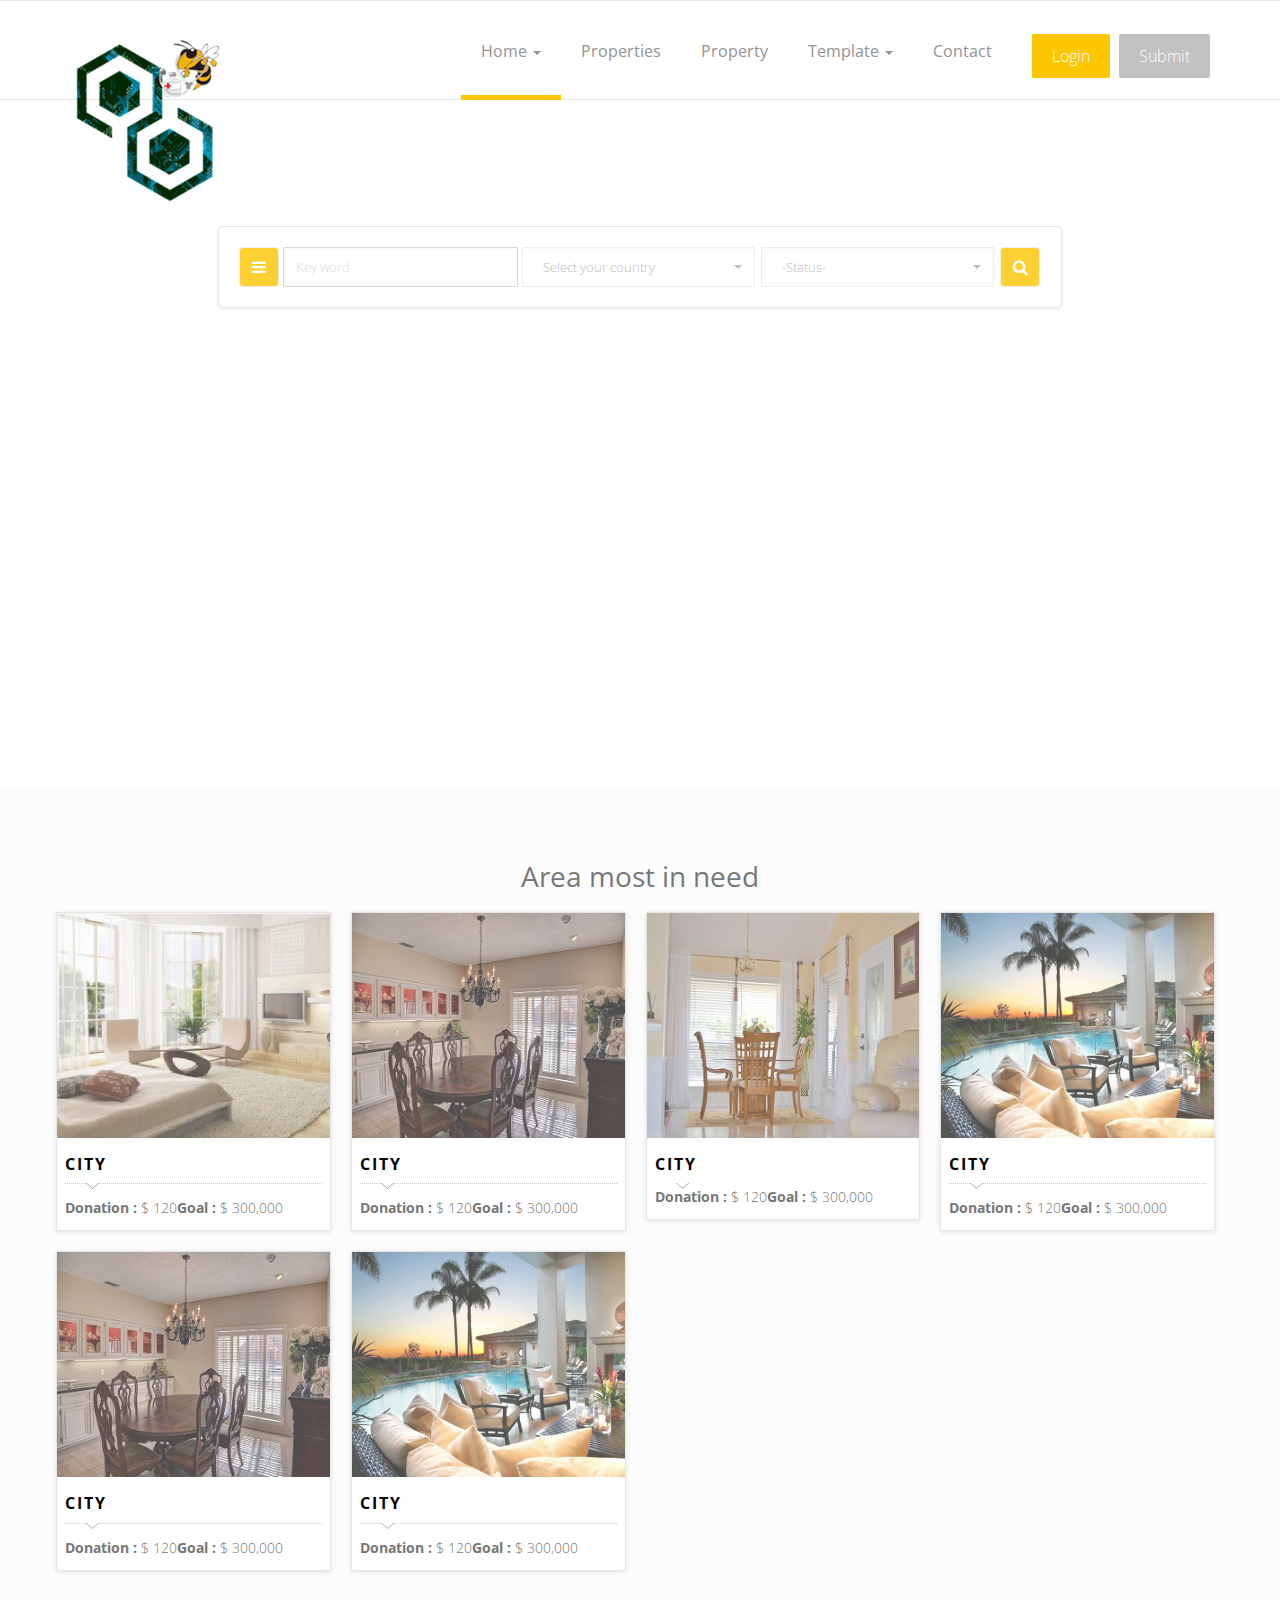
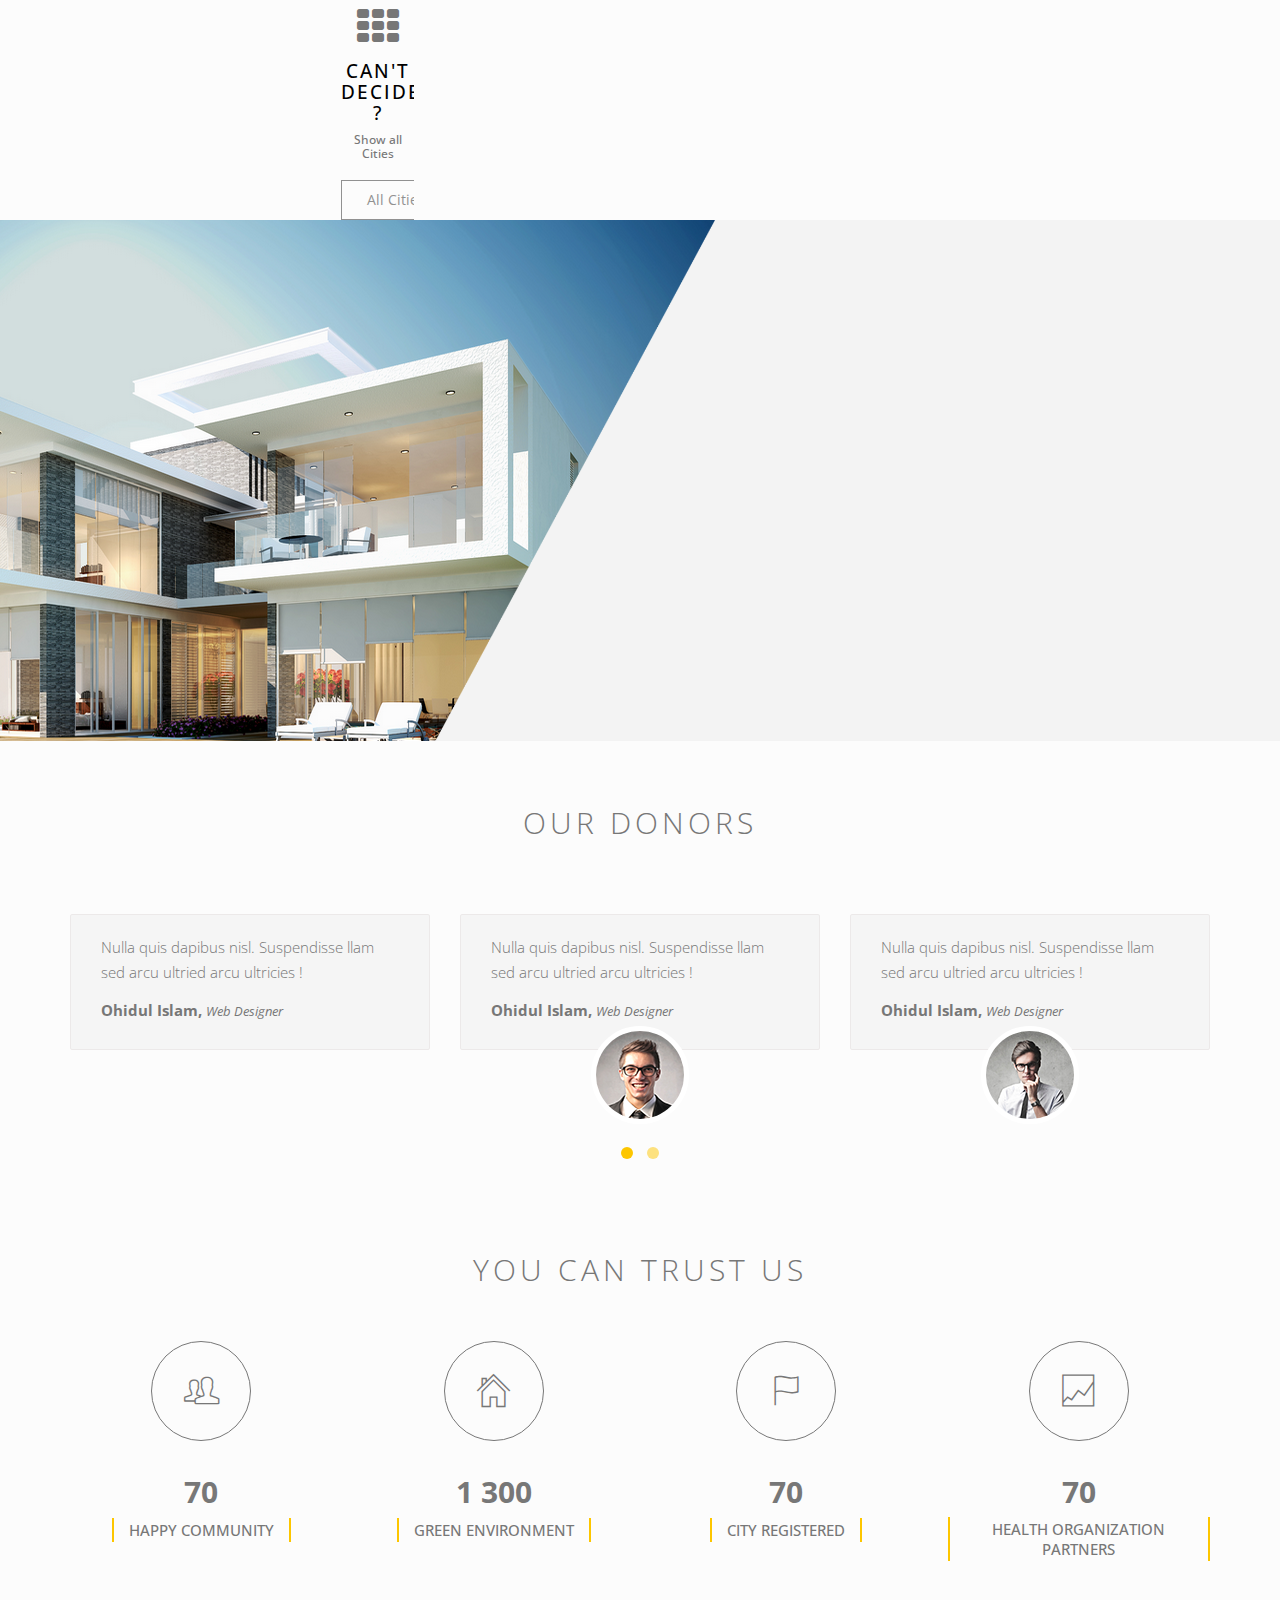
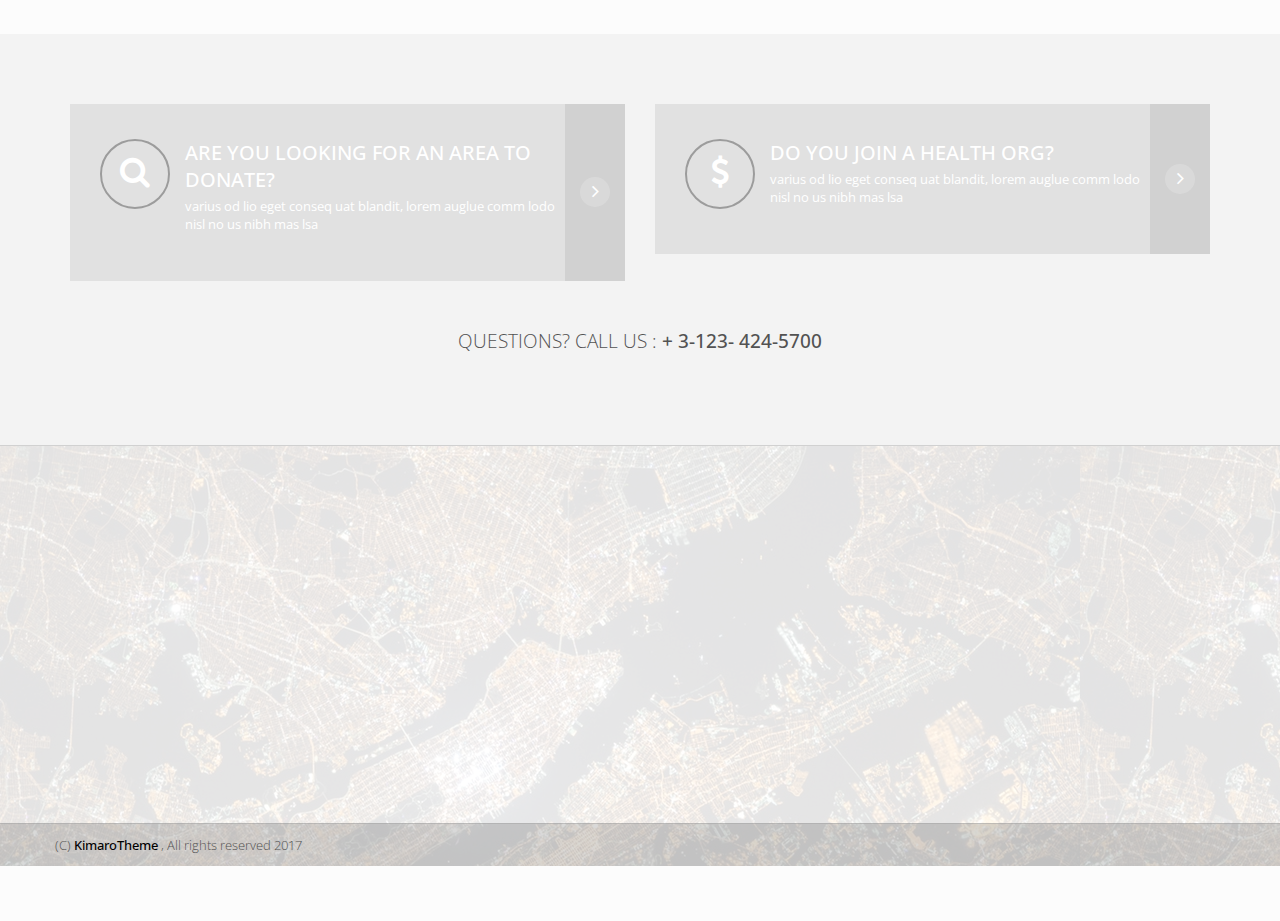
==== index.html @ 6a6e6c31 "world -> country works" ====
<!DOCTYPE html>
<!--[if lt IE 7]>      <html class="no-js lt-ie9 lt-ie8 lt-ie7"> <![endif]-->
<!--[if IE 7]>         <html class="no-js lt-ie9 lt-ie8"> <![endif]-->
<!--[if IE 8]>         <html class="no-js lt-ie9"> <![endif]-->
<!--[if gt IE 8]><!--> <html class="no-js"> <!--<![endif]-->
    <head>
        <meta charset="utf-8">
        <meta http-equiv="X-UA-Compatible" content="IE=edge">
        <title>GARO ESTATE | Home page</title>
        <meta name="description" content="GARO is a real-estate template">
        <meta name="author" content="Kimarotec">
        <meta name="keyword" content="html5, css, bootstrap, property, real-estate theme , bootstrap template">
        <meta name="viewport" content="width=device-width, initial-scale=1">

        <link href='http://fonts.googleapis.com/css?family=Open+Sans:400,300,700,800' rel='stylesheet' type='text/css'>

        <!-- Place favicon.ico and apple-touch-icon.png in the root directory -->
        <link rel="shortcut icon" href="favicon.ico" type="image/x-icon">
        <link rel="icon" href="favicon.ico" type="image/x-icon">

        <link rel="stylesheet" href="assets/css/normalize.css">
        <link rel="stylesheet" href="assets/css/font-awesome.min.css">
        <link rel="stylesheet" href="assets/css/fontello.css">
        <link href="assets/fonts/icon-7-stroke/css/pe-icon-7-stroke.css" rel="stylesheet">
        <link href="assets/fonts/icon-7-stroke/css/helper.css" rel="stylesheet">
        <link href="assets/css/animate.css" rel="stylesheet" media="screen">
        <link rel="stylesheet" href="assets/css/bootstrap-select.min.css"> 
        <link rel="stylesheet" href="bootstrap/css/bootstrap.min.css">
        <link rel="stylesheet" href="assets/css/icheck.min_all.css">
        <link rel="stylesheet" href="assets/css/price-range.css">
        <link rel="stylesheet" href="assets/css/owl.carousel.css">  
        <link rel="stylesheet" href="assets/css/owl.theme.css">
        <link rel="stylesheet" href="assets/css/owl.transitions.css">
        <link rel="stylesheet" href="assets/css/style.css">
        <link rel="stylesheet" href="assets/css/responsive.css">
    </head>
    <body>

        <div id="preloader">
            <div id="status">&nbsp;</div>
        </div>
        <!-- Body content -->
        <nav class="navbar navbar-default ">
            <div class="container">
                <!-- Brand and toggle get grouped for better mobile display -->
                <div class="navbar-header">
                    <button type="button" class="navbar-toggle collapsed" data-toggle="collapse" data-target="#navigation">
                        <span class="sr-only">Toggle navigation</span>
                        <span class="icon-bar"></span>
                        <span class="icon-bar"></span>
                        <span class="icon-bar"></span>
                    </button>
                    <a class="navbar-brand" href="index.html"><img src="assets/img/hackgt-rescue.png" alt=""></a>
                </div>

                <!-- Collect the nav links, forms, and other content for toggling -->
                <div class="collapse navbar-collapse yamm" id="navigation">
                    <div class="button navbar-right">
                        <button class="navbar-btn nav-button wow bounceInRight login" onclick=" window.open('register.html')" data-wow-delay="0.45s">Login</button>
                        <button class="navbar-btn nav-button wow fadeInRight" onclick=" window.open('submit-property.html')" data-wow-delay="0.48s">Submit</button>
                    </div>
                    <ul class="main-nav nav navbar-nav navbar-right">
                        <li class="dropdown ymm-sw " data-wow-delay="0.1s">
                            <a href="index.html" class="dropdown-toggle active" data-toggle="dropdown" data-hover="dropdown" data-delay="200">Home <b class="caret"></b></a>
                            <ul class="dropdown-menu navbar-nav">
                                <li>
                                    <a href="us.html">Home Style 2</a>
                                </li>
                                <li>
                                    <a href="index-3.html">Home Style 3</a>
                                </li>
                            </ul>
                        </li>

                        <li class="wow fadeInDown" data-wow-delay="0.2s"><a class="" href="properties.html">Properties</a></li>
                        <li class="wow fadeInDown" data-wow-delay="0.3s"><a class="" href="property.html">Property</a></li>
                        <li class="dropdown yamm-fw" data-wow-delay="0.4s">
                            <a href="#" class="dropdown-toggle" data-toggle="dropdown" data-hover="dropdown" data-delay="200">Template <b class="caret"></b></a>
                            <ul class="dropdown-menu">
                                <li>
                                    <div class="yamm-content">
                                        <div class="row">
                                            <div class="col-sm-3">
                                                <h5>Home pages</h5>
                                            </div>
                                            <div class="col-sm-3">
                                                <h5>Pages and blog</h5>
                                                <ul>
                                                    <li><a href="blog.html">Blog listing</a>  </li>
                                                    <li><a href="single.html">Blog Post (full)</a>  </li>
                                                    <li><a href="single-right.html">Blog Post (Right)</a>  </li>
                                                    <li><a href="single-left.html">Blog Post (left)</a>  </li>
                                                    <li><a href="contact.html">Contact style (1)</a> </li>
                                                    <li><a href="contact-3.html">Contact style (2)</a> </li>
                                                    <li><a href="contact_3.html">Contact style (3)</a> </li>
                                                    <li><a href="faq.html">FAQ page</a> </li> 
                                                    <li><a href="404.html">404 page</a>  </li>
                                                </ul>
                                            </div>
                                            <div class="col-sm-3">
                                                <h5>Property</h5>
                                                <ul>
                                                    <li><a href="property-1.html">Property pages style (1)</a> </li>
                                                    <li><a href="property-2.html">Property pages style (2)</a> </li>
                                                    <li><a href="property-3.html">Property pages style (3)</a> </li>
                                                </ul>

                                                <h5>Properties list</h5>
                                                <ul>
                                                    <li><a href="properties.html">Properties list style (1)</a> </li> 
                                                    <li><a href="properties-2.html">Properties list style (2)</a> </li> 
                                                    <li><a href="properties-3.html">Properties list style (3)</a> </li> 
                                                </ul>                                               
                                            </div>
                                            <div class="col-sm-3">
                                                <h5>Property process</h5>
                                                <ul> 
                                                    <li><a href="submit-property.html">Submit - step 1</a> </li>
                                                    <li><a href="submit-property.html">Submit - step 2</a> </li>
                                                    <li><a href="submit-property.html">Submit - step 3</a> </li> 
                                                </ul>
                                                <h5>User account</h5>
                                                <ul>
                                                    <li><a href="register.html">Register / login</a>   </li>
                                                    <li><a href="user-properties.html">Your properties</a>  </li>
                                                    <li><a href="submit-property.html">Submit property</a>  </li>
                                                    <li><a href="change-password.html">Change password</a> </li>
                                                    <li><a href="user-profile.html">Your profile</a>  </li>
                                                </ul>
                                            </div>
                                        </div>
                                    </div>
                                    <!-- /.yamm-content -->
                                </li>
                            </ul>
                        </li>

                        <li class="wow fadeInDown" data-wow-delay="0.5s"><a href="contact.html">Contact</a></li>
                    </ul>
                </div><!-- /.navbar-collapse -->
            </div><!-- /.container-fluid -->
        </nav>
        <!-- End of nav bar -->

        <div class="slider-area">
            <div class="slider">
               <!--  <div id="bg-slider" class="owl-carousel owl-theme">
                    <div class="item"><img src="assets/img/slide1/slider-image-2.jpg" alt="The Last of us"></div>
                    <div class="item"><img src="assets/img/slide1/slider-image-1.jpg" alt="GTA V"></div>

                </div> -->
            </div>
            <div class="slider-content">
                <div class="row">
                    <div class="col-lg-8 col-lg-offset-2 col-md-10 col-md-offset-1 col-sm-12">
                        <div class="search-form wow pulse" data-wow-delay="0.8s">

                            <form action="" class=" form-inline">
                                <button class="btn  toggle-btn" type="button"><i class="fa fa-bars"></i></button>

                                <div class="form-group">
                                    <input type="text" class="form-control" placeholder="Key word">
                                </div>
                                <div class="form-group">                                   
                                    <select id="lunchBegins" class="selectpicker" data-live-search="true" data-live-search-style="begins" title="Select your country">

                                        <option>Afghanistan</option>
                                        <option>Cameroon</option>
                                        <option>Nepal</option>
                                        <option>Pakistan</option>
                                        <option>India</option>
                                        <option>Romania</option>
                                    </select>
                                </div>
                                <div class="form-group">                                     
                                    <select id="basic" class="selectpicker show-tick form-control">
                                        <option> -Status- </option>
                                        <option>Complete Destruction </option>
                                        <option>Needs Satisfied</option>
                                        <option>Recovery 50%</option>  

                                    </select>
                                </div>
                                <button class="btn search-btn" type="submit"><i class="fa fa-search"></i></button>

                                <div style="display: none;" class="search-toggle">

                                    <div class="search-row">   

                                        <div class="form-group mar-r-20">
                                            <label for="price-range">Population:</label>
                                            <input type="text" class="span2" value="" data-slider-min="0" 
                                                   data-slider-max="600" data-slider-step="5" 
                                                   data-slider-value="[0,450]" id="price-range" ><br />
                                            <b class="pull-left color">100</b> 
                                            <b class="pull-right color">100000+</b>
                                        </div>
                                        <!-- End of  -->  

                                        <div class="form-group mar-l-20">
                                            <label for="property-geo">Medical Equipment Needs:</label>
                                            <input type="text" class="span2" value="" data-slider-min="0" 
                                                   data-slider-max="600" data-slider-step="5" 
                                                   data-slider-value="[50,450]" id="property-geo" ><br />
                                            <b class="pull-left color">5</b> 
                                            <b class="pull-right color">2000</b>
                                        </div>
                                        <!-- End of  --> 
                                    </div>

                                    <div class="search-row">

                                        <div class="form-group mar-r-20">
                                            <label for="price-range">Fill me in :</label>
                                            <input type="text" class="span2" value="" data-slider-min="0" 
                                                   data-slider-max="600" data-slider-step="5" 
                                                   data-slider-value="[250,450]" id="min-baths" ><br />
                                            <b class="pull-left color">1</b> 
                                            <b class="pull-right color">120</b>
                                        </div>
                                        <!-- End of  --> 

                                        <div class="form-group mar-l-20">
                                            <label for="property-geo">Fill me in :</label>
                                            <input type="text" class="span2" value="" data-slider-min="0" 
                                                   data-slider-max="600" data-slider-step="5" 
                                                   data-slider-value="[250,450]" id="min-bed" ><br />
                                            <b class="pull-left color">1</b> 
                                            <b class="pull-right color">120</b>
                                        </div>
                                        <!-- End of  --> 

                                    </div>
                                    <br>
                                    <div class="search-row">  

                                        <div class="form-group">
                                            <div class="checkbox">
                                                <label>
                                                    <input type="checkbox"> Info
                                                </label>
                                            </div>
                                        </div>
                                        <!-- End of  -->  

                                        <div class="form-group">
                                            <div class="checkbox">
                                                <label>
                                                    <input type="checkbox"> Info
                                                </label>
                                            </div>
                                        </div>
                                        <!-- End of  --> 

                                        <div class="form-group">
                                            <div class="checkbox">
                                                <label>
                                                    <input type="checkbox"> Info
                                                </label>
                                            </div>
                                        </div>
                                        <!-- End of  --> 
                                    </div>

                                    <div class="search-row">  

                                        <div class="form-group">
                                            <div class="checkbox">
                                                <label>
                                                    <input type="checkbox"> Info
                                                </label>
                                            </div>
                                        </div>
                                        <!-- End of  -->  

                                        <div class="form-group">
                                            <div class="checkbox">
                                                <label>
                                                    <input type="checkbox"> Info
                                                </label>
                                            </div>
                                        </div>
                                        <!-- End of  --> 

                                        <div class="form-group">
                                            <div class="checkbox">
                                                <label>
                                                    <input type="checkbox"> Info
                                                </label>
                                            </div>
                                        </div>
                                        <!-- End of  --> 
                                    </div>                                    

                                    <div class="search-row">  

                                        <div class="form-group">
                                            <div class="checkbox">
                                                <label>
                                                    <input type="checkbox"> Info
                                                </label>
                                            </div>
                                        </div>
                                        <!-- End of  -->  

                                        <div class="form-group">
                                            <div class="checkbox">
                                                <label>
                                                    <input type="checkbox"> Info
                                                </label>
                                            </div>
                                        </div>
                                        <!-- End of  --> 

                                        <div class="form-group">
                                            <div class="checkbox">
                                                <label>
                                                    <input type="checkbox"> Info
                                                </label>
                                            </div>
                                        </div>
                                        <!-- End of  --> 
                                        <br>
                                        <hr>
                                    </div>                             
                                    <button class="btn search-btn prop-btm-sheaerch" type="submit"><i class="fa fa-search"></i></button>  
                                </div>                    

                            </form>
                        </div>
                        <br></br>
                        <div class = "worldMap" id = "world"></div>
                    </div>
                </div>
            </div>
        </div>
        <br></br>

        <!-- property area -->
        <div class="content-area home-area-1 recent-property" style="background-color: #FCFCFC; padding-bottom: 55px;">
            <div class="container">
                <div class="row">
                    <div class="col-md-10 col-md-offset-1 col-sm-12 text-center page-title">
                        <!-- /.feature title -->
                        <h3>Area most in need</h3>
                    </div>
                </div>

                <div class="row">
                    <div class="proerty-th">
                        <div class="col-sm-6 col-md-3 p0">
                            <div class="box-two proerty-item">
                                <div class="item-thumb">
                                    <a href="property-1.html" ><img src="assets/img/demo/property-1.jpg"></a>
                                </div>
                                <div class="item-entry overflow">
                                    <h5><a href="property-1.html" >City </a></h5>
                                    <div class="dot-hr"></div>
                                    <span class="pull-left"><b>Donation :</b> $ 120</span>
                                    <span class="pull-left"><b>Goal :</b>  $ 300,000</span>
                                </div>
                            </div>
                        </div>

                        <div class="col-sm-6 col-md-3 p0">
                            <div class="box-two proerty-item">
                                <div class="item-thumb">
                                    <a href="property-2.html" ><img src="assets/img/demo/property-2.jpg"></a>
                                </div>
                                <div class="item-entry overflow">
                                    <h5><a href="property-2.html" >City </a></h5>
                                    <div class="dot-hr"></div>
                                    <span class="pull-left"><b>Donation :</b> $ 120</span>
                                    <span class="pull-left"><b>Goal :</b>  $ 300,000</span>
                                </div>
                            </div>
                        </div>

                        <div class="col-sm-6 col-md-3 p0">
                            <div class="box-two proerty-item">
                                <div class="item-thumb">
                                    <a href="property-3.html" ><img src="assets/img/demo/property-3.jpg"></a>

                                </div>
                                <div class="item-entry overflow">
                                    <h5><a href="property-3.html" >City </a></h5>
                                    <span class="pull-left"><b>Donation :</b> $ 120</span>
                                    <span class="pull-left"><b>Goal :</b>  $ 300,000</span>
                                </div>
                            </div>
                        </div>

                        <div class="col-sm-6 col-md-3 p0">
                            <div class="box-two proerty-item">
                                <div class="item-thumb">
                                    <a href="property-1.html" ><img src="assets/img/demo/property-4.jpg"></a>

                                </div>
                                <div class="item-entry overflow">
                                    <h5><a href="property-1.html" >City </a></h5>
                                    <div class="dot-hr"></div>
                                    <span class="pull-left"><b>Donation :</b> $ 120</span>
                                    <span class="pull-left"><b>Goal :</b>  $ 300,000</span>
                                </div>
                            </div>
                        </div>


                        <div class="col-sm-6 col-md-3 p0">
                            <div class="box-two proerty-item">
                                <div class="item-thumb">
                                    <a href="property-3.html" ><img src="assets/img/demo/property-2.jpg"></a>
                                </div>
                                <div class="item-entry overflow">
                                    <h5><a href="property-3.html" >City </a></h5>
                                    <div class="dot-hr"></div>
                                    <span class="pull-left"><b>Donation :</b> $ 120</span>
                                    <span class="pull-left"><b>Goal :</b>  $ 300,000</span>
                                </div>
                            </div>
                        </div>

                        <div class="col-sm-6 col-md-3 p0">
                            <div class="box-two proerty-item">
                                <div class="item-thumb">
                                    <a href="property-2.html" ><img src="assets/img/demo/property-4.jpg"></a>
                                </div>
                                <div class="item-entry overflow">
                                    <h5><a href="property-2.html" >City </a></h5>
                                    <div class="dot-hr"></div>
                                    <span class="pull-left"><b>Donation :</b> $ 120</span>
                                    <span class="pull-left"><b>Goal :</b>  $ 300,000</span>
                            </div>
                        </div>


                        <div class="col-sm-6 col-md-3 p0">
                            <div class="box-tree more-proerty text-center">
                                <div class="item-tree-icon">
                                    <i class="fa fa-th"></i>
                                </div>
                                <div class="more-entry overflow">
                                    <h5><a href="property-1.html" >CAN'T DECIDE ? </a></h5>
                                    <h5 class="tree-sub-ttl">Show all Cities</h5>
                                    <button class="btn border-btn more-black" value="All properties">All Cities</button>
                                </div>
                            </div>
                        </div>

                    </div>
                </div>
            </div>
        </div>

        <!--Welcome area -->
        <div class="Welcome-area">
            <div class="container">
                <div class="row">
                    <div class="col-md-12 Welcome-entry  col-sm-12">
                        <div class="col-md-5 col-md-offset-2 col-sm-6 col-xs-12">
                            <div class="welcome_text wow fadeInLeft" data-wow-delay="0.3s" data-wow-offset="100">
                                <div class="row">
                                    <div class="col-md-10 col-md-offset-1 col-sm-12 text-center page-title">
                                        <!-- /.feature title -->
                                        <h2>Humanity Health </h2>
                                    </div>
                                </div>
                            </div>
                        </div>
                        <div class="col-md-5 col-sm-6 col-xs-12">
                            <div  class="welcome_services wow fadeInRight" data-wow-delay="0.3s" data-wow-offset="100">
                                <div class="row">
                                    <div class="col-xs-6 m-padding">
                                        <div class="welcome-estate">
                                            <div class="welcome-icon">
                                                <i class="pe-7s-home pe-4x"></i>
                                            </div>
                                            <h3>Any Country</h3>
                                        </div>
                                    </div>
                                    <div class="col-xs-6 m-padding">
                                        <div class="welcome-estate">
                                            <div class="welcome-icon">
                                                <i class="pe-7s-users pe-4x"></i>
                                            </div>
                                            <h3>More Regions</h3>
                                        </div>
                                    </div>


                                    <div class="col-xs-12 text-center">
                                        <i class="welcome-circle"></i>
                                    </div>

                                    <div class="col-xs-6 m-padding">
                                        <div class="welcome-estate">
                                            <div class="welcome-icon">
                                                <i class="pe-7s-notebook pe-4x"></i>
                                            </div>
                                            <h3>Easy to use</h3>
                                        </div>
                                    </div>
                                    <div class="col-xs-6 m-padding">
                                        <div class="welcome-estate">
                                            <div class="welcome-icon">
                                                <i class="pe-7s-help2 pe-4x"></i>
                                            </div>
                                            <h3>Any help </h3>
                                        </div>
                                    </div>

                                </div>
                            </div>
                        </div>
                    </div>
                </div>
            </div>
        </div>

        <!--TESTIMONIALS -->
        <div class="testimonial-area recent-property" style="background-color: #FCFCFC; padding-bottom: 15px;">
            <div class="container">
                <div class="row">
                    <div class="col-md-10 col-md-offset-1 col-sm-12 text-center page-title">
                        <!-- /.feature title -->
                        <h2>Our Donors  </h2> 
                    </div>
                </div>

                <div class="row">
                    <div class="row testimonial">
                        <div class="col-md-12">
                            <div id="testimonial-slider">
                                <div class="item">
                                    <div class="client-text">                                
                                        <p>Nulla quis dapibus nisl. Suspendisse llam sed arcu ultried arcu ultricies !</p>
                                        <h4><strong>Ohidul Islam, </strong><i>Web Designer</i></h4>
                                    </div>
                                    <div class="client-face wow fadeInRight" data-wow-delay=".9s"> 
                                        <img src="assets/img/client-face1.png" alt="">
                                    </div>
                                </div>
                                <div class="item">
                                    <div class="client-text">                                
                                        <p>Nulla quis dapibus nisl. Suspendisse llam sed arcu ultried arcu ultricies !</p>
                                        <h4><strong>Ohidul Islam, </strong><i>Web Designer</i></h4>
                                    </div>
                                    <div class="client-face">
                                        <img src="assets/img/client-face2.png" alt="">
                                    </div>
                                </div>
                                <div class="item">
                                    <div class="client-text">                                
                                        <p>Nulla quis dapibus nisl. Suspendisse llam sed arcu ultried arcu ultricies !</p>
                                        <h4><strong>Ohidul Islam, </strong><i>Web Designer</i></h4>
                                    </div>
                                    <div class="client-face">
                                        <img src="assets/img/client-face1.png" alt="">
                                    </div>
                                </div>
                                <div class="item">
                                    <div class="client-text">                                
                                        <p>Nulla quis dapibus nisl. Suspendisse llam sed arcu ultried arcu ultricies !</p>
                                        <h4><strong>Ohidul Islam, </strong><i>Web Designer</i></h4>
                                    </div>
                                    <div class="client-face">
                                        <img src="assets/img/client-face2.png" alt="">
                                    </div>
                                </div>
                            </div>
                        </div>
                    </div>

                </div>
            </div>
        </div>

        <!-- Count area -->
        <div class="count-area">
            <div class="container">
                <div class="row">
                    <div class="col-md-10 col-md-offset-1 col-sm-12 text-center page-title">
                        <!-- /.feature title -->
                        <h2>You can trust Us </h2> 
                    </div>
                </div>
                <div class="row">
                    <div class="col-md-12 col-xs-12 percent-blocks m-main" data-waypoint-scroll="true">
                        <div class="row">
                            <div class="col-sm-3 col-xs-6">
                                <div class="count-item">
                                    <div class="count-item-circle">
                                        <span class="pe-7s-users"></span>
                                    </div>
                                    <div class="chart" data-percent="5000">
                                        <h2 class="percent" id="counter">0</h2>
                                        <h5>Happy Community </h5>
                                    </div>
                                </div>
                            </div>
                            <div class="col-sm-3 col-xs-6">
                                <div class="count-item">
                                    <div class="count-item-circle">
                                        <span class="pe-7s-home"></span>
                                    </div>
                                    <div class="chart" data-percent="12000">
                                        <h2 class="percent" id="counter1">0</h2>
                                        <h5>Green Environment</h5>
                                    </div>
                                </div> 
                            </div> 
                            <div class="col-sm-3 col-xs-6">
                                <div class="count-item">
                                    <div class="count-item-circle">
                                        <span class="pe-7s-flag"></span>
                                    </div>
                                    <div class="chart" data-percent="120">
                                        <h2 class="percent" id="counter2">0</h2>
                                        <h5>City registered </h5>
                                    </div>
                                </div> 
                            </div> 
                            <div class="col-sm-3 col-xs-6">
                                <div class="count-item">
                                    <div class="count-item-circle">
                                        <span class="pe-7s-graph2"></span>
                                    </div>
                                    <div class="chart" data-percent="5000">
                                        <h2 class="percent"  id="counter3">5000</h2>
                                        <h5>Health organization partners</h5>
                                    </div>
                                </div> 

                            </div>
                        </div>
                    </div>
                </div>
            </div>
        </div>

        <!-- boy-sale area -->
        <div class="boy-sale-area">
            <div class="container">
                <div class="row">

                    <div class="col-md-6 col-sm-10 col-sm-offset-1 col-md-offset-0 col-xs-12">
                        <div class="asks-first">
                            <div class="asks-first-circle">
                                <span class="fa fa-search"></span>
                            </div>
                            <div class="asks-first-info">
                                <h2>ARE YOU LOOKING FOR An Area to Donate?</h2>
                                <p> varius od lio eget conseq uat blandit, lorem auglue comm lodo nisl no us nibh mas lsa</p>                                        
                            </div>
                            <div class="asks-first-arrow">
                                <a href="properties.html"><span class="fa fa-angle-right"></span></a>
                            </div>
                        </div>
                    </div>
                    <div class="col-md-6 col-sm-10 col-sm-offset-1 col-xs-12 col-md-offset-0">
                        <div  class="asks-first">
                            <div class="asks-first-circle">
                                <span class="fa fa-usd"></span>
                            </div>
                            <div class="asks-first-info">
                                <h2>DO YOU join a Health Org?</h2>
                                <p> varius od lio eget conseq uat blandit, lorem auglue comm lodo nisl no us nibh mas lsa</p>
                            </div>
                            <div class="asks-first-arrow">
                                <a href="properties.html"><span class="fa fa-angle-right"></span></a>
                            </div>
                        </div>
                    </div>
                    <div class="col-xs-12">
                        <p  class="asks-call">QUESTIONS? CALL US  : <span class="strong"> + 3-123- 424-5700</span></p>
                    </div>
                </div>
            </div>
        </div>

        <!-- Footer area-->
        <div class="footer-area">

            <div class=" footer">
                <div class="container">
                    <div class="row">

                        <div class="col-md-3 col-sm-6 wow fadeInRight animated">
                            <div class="single-footer">
                                <h4>About us </h4>
                                <div class="footer-title-line"></div>

                                <img src="assets/img/footer-logo.png" alt="" class="wow pulse" data-wow-delay="1s">
                                <p>Lorem ipsum dolor cum necessitatibus su quisquam molestias. Vel unde, blanditiis.</p>
                                <ul class="footer-adress">
                                    <li><i class="pe-7s-map-marker strong"> </i> 9089 your adress her</li>
                                    <li><i class="pe-7s-mail strong"> </i> email@yourcompany.com</li>
                                    <li><i class="pe-7s-call strong"> </i> +1 908 967 5906</li>
                                </ul>
                            </div>
                        </div>
                        <div class="col-md-3 col-sm-6 wow fadeInRight animated">
                            <div class="single-footer">
                                <h4>Quick links </h4>
                                <div class="footer-title-line"></div>
                                <ul class="footer-menu">
                                    <li><a href="properties.html">Countries</a>  </li> 
                                    <li><a href="#">Services</a>  </li> 
                                    <li><a href="submit-property.html">Donation </a></li> 
                                    <li><a href="contact.html">Contact us</a></li> 
                                    <li><a href="faq.html">fqa</a>  </li> 
                                    <li><a href="faq.html">Terms </a>  </li> 
                                </ul>
                            </div>
                        </div>
                        <div class="col-md-3 col-sm-6 wow fadeInRight animated">
                            <div class="single-footer">
                                <h4>Last News</h4>
                                <div class="footer-title-line"></div>
                                <ul class="footer-blog">
                                    <li>
                                        <div class="col-md-3 col-sm-4 col-xs-4 blg-thumb p0">
                                            <a href="single.html">
                                                <img src="assets/img/demo/small-proerty-2.jpg">
                                            </a>
                                            <span class="blg-date">12-12-2016</span>

                                        </div>
                                        <div class="col-md-8  col-sm-8 col-xs-8  blg-entry">
                                            <h6> <a href="single.html">Add news functions </a></h6> 
                                            <p style="line-height: 17px; padding: 8px 2px;">Lorem ipsum dolor sit amet, nulla ...</p>
                                        </div>
                                    </li> 

                                    <li>
                                        <div class="col-md-3 col-sm-4 col-xs-4 blg-thumb p0">
                                            <a href="single.html">
                                                <img src="assets/img/demo/small-proerty-2.jpg">
                                            </a>
                                            <span class="blg-date">12-12-2016</span>

                                        </div>
                                        <div class="col-md-8  col-sm-8 col-xs-8  blg-entry">
                                            <h6> <a href="single.html">Add news functions </a></h6> 
                                            <p style="line-height: 17px; padding: 8px 2px;">Lorem ipsum dolor sit amet, nulla ...</p>
                                        </div>
                                    </li> 

                                    <li>
                                        <div class="col-md-3 col-sm-4 col-xs-4 blg-thumb p0">
                                            <a href="single.html">
                                                <img src="assets/img/demo/small-proerty-2.jpg">
                                            </a>
                                            <span class="blg-date">12-12-2016</span>

                                        </div>
                                        <div class="col-md-8  col-sm-8 col-xs-8  blg-entry">
                                            <h6> <a href="single.html">Add news functions </a></h6> 
                                            <p style="line-height: 17px; padding: 8px 2px;">Lorem ipsum dolor sit amet, nulla ...</p>
                                        </div>
                                    </li> 


                                </ul>
                            </div>
                        </div>
                        <div class="col-md-3 col-sm-6 wow fadeInRight animated">
                            <div class="single-footer news-letter">
                                <h4>Stay in touch</h4>
                                <div class="footer-title-line"></div>
                                <p>Lorem ipsum dolor sit amet, nulla  suscipit similique quisquam molestias. Vel unde, blanditiis.</p>

                                <form>
                                    <div class="input-group">
                                        <input class="form-control" type="text" placeholder="E-mail ... ">
                                        <span class="input-group-btn">
                                            <button class="btn btn-primary subscribe" type="button"><i class="pe-7s-paper-plane pe-2x"></i></button>
                                        </span>
                                    </div>
                                    <!-- /input-group -->
                                </form> 

                                <div class="social pull-right"> 
                                    <ul>
                                        <li><a class="wow fadeInUp animated" href="https://twitter.com/kimarotec"><i class="fa fa-twitter"></i></a></li>
                                        <li><a class="wow fadeInUp animated" href="https://www.facebook.com/kimarotec" data-wow-delay="0.2s"><i class="fa fa-facebook"></i></a></li>
                                        <li><a class="wow fadeInUp animated" href="https://plus.google.com/kimarotec" data-wow-delay="0.3s"><i class="fa fa-google-plus"></i></a></li>
                                        <li><a class="wow fadeInUp animated" href="https://instagram.com/kimarotec" data-wow-delay="0.4s"><i class="fa fa-instagram"></i></a></li>
                                        <li><a class="wow fadeInUp animated" href="https://instagram.com/kimarotec" data-wow-delay="0.6s"><i class="fa fa-dribbble"></i></a></li>
                                    </ul> 
                                </div>
                            </div>
                        </div>

                    </div>
                </div>
            </div>

            <div class="footer-copy text-center">
                <div class="container">
                    <div class="row">
                        <div class="pull-left">
                            <span> (C) <a href="http://www.KimaroTec.com">KimaroTheme</a> , All rights reserved 2017  </span> 
                        </div> 
                        <div class="bottom-menu pull-right"> 
                            <ul> 
                                <li><a class="wow fadeInUp animated" href="#" data-wow-delay="0.2s">Home</a></li>
                                <li><a class="wow fadeInUp animated" href="#" data-wow-delay="0.3s">Property</a></li>
                                <li><a class="wow fadeInUp animated" href="#" data-wow-delay="0.4s">Faq</a></li>
                                <li><a class="wow fadeInUp animated" href="#" data-wow-delay="0.6s">Contact</a></li>
                            </ul> 
                        </div>
                    </div>
                </div>
            </div>

        </div>

        <script src="assets/js/modernizr-2.6.2.min.js"></script>
        <script src="http://d3js.org/d3.v4.min.js"></script>
        <script src="http://d3js.org/queue.v1.min.js"></script>
        <script src="http://d3js.org/topojson.v2.min.js"></script>
        <script src="assets/js/d3-tip.js"></script>

        <script src="assets/js/world.js"></script>

        <script src="assets/js/jquery-1.10.2.min.js"></script> 
        <script src="bootstrap/js/bootstrap.min.js"></script>
        <script src="assets/js/bootstrap-select.min.js"></script>
        <script src="assets/js/bootstrap-hover-dropdown.js"></script>

        <script src="assets/js/easypiechart.min.js"></script>
        <script src="assets/js/jquery.easypiechart.min.js"></script>

        <script src="assets/js/owl.carousel.min.js"></script>
        <script src="assets/js/wow.js"></script>

        <script src="assets/js/icheck.min.js"></script>
        <script src="assets/js/price-range.js"></script>

        <script src="assets/js/main.js"></script>

    </body>
</html>
---- assets/css/fontello.css ----
@font-face {
  font-family: 'fontello';
  src: url('../fonts/fontello/fontello.eot?76007318');
  src: url('../fonts/fontello/fontello.eot?76007318#iefix') format('embedded-opentype'),
       url('../fonts/fontello/fontello.woff?76007318') format('woff'),
       url('../fonts/fontello/fontello.ttf?76007318') format('truetype'),
       url('../fonts/fontello/fontello.svg?76007318#fontello') format('svg');
  font-weight: normal;
  font-style: normal;
}
/* Chrome hack: SVG is rendered more smooth in Windozze. 100% magic, uncomment if you need it. */
/* Note, that will break hinting! In other OS-es font will be not as sharp as it could be */
/*
@media screen and (-webkit-min-device-pixel-ratio:0) {
  @font-face {
    font-family: 'fontello';
    src: url('../font/fontello.svg?76007318#fontello') format('svg');
  }
}
*/
 
 [class^="icon-"]:before, [class*=" icon-"]:before {
  font-family: "fontello";
  font-style: normal;
  font-weight: normal;
  speak: none;
 
  display: inline-block;
  text-decoration: inherit;
  width: 1em;
  margin-right: .2em;
  text-align: center;
  /* opacity: .8; */
 
  /* For safety - reset parent styles, that can break glyph codes*/
  font-variant: normal;
  text-transform: none;
     
  /* fix buttons height, for twitter bootstrap */
  line-height: 1em;
 
  /* Animation center compensation - margins should be symmetric */
  /* remove if not needed */
  margin-left: .2em;
 
  /* you can be more comfortable with increased icons size */
  /* font-size: 120%; */
 
  /* Uncomment for 3D effect */
  /* text-shadow: 1px 1px 1px rgba(127, 127, 127, 0.3); */
}
 
.icon-location:before { content: '\e800'; } /* '' */
.icon-mail:before { content: '\e801'; } /* '' */
.icon-cloud:before { content: '\e802'; } /* '' */
---- assets/fonts/icon-7-stroke/css/pe-icon-7-stroke.css ----
@font-face {
	font-family: 'Pe-icon-7-stroke';
	src:url('../fonts/Pe-icon-7-stroke.eot?-2irksn');
	src:url('../fonts/Pe-icon-7-stroke.eot?#iefix-2irksn') format('embedded-opentype'),
		url('../fonts/Pe-icon-7-stroke.woff?-2irksn') format('woff'),
		url('../fonts/Pe-icon-7-stroke.ttf?-2irksn') format('truetype'),
		url('../fonts/Pe-icon-7-stroke.svg?-2irksn#Pe-icon-7-stroke') format('svg');
	font-weight: normal;
	font-style: normal;
}

[class^="pe-7s-"], [class*=" pe-7s-"] {
	display: inline-block;
	font-family: 'Pe-icon-7-stroke';
	speak: none;
	font-style: normal;
	font-weight: normal;
	font-variant: normal;
	text-transform: none;
	line-height: 1;

	/* Better Font Rendering =========== */
	-webkit-font-smoothing: antialiased;
	-moz-osx-font-smoothing: grayscale;
}
[class^="pe-6s-"], [class*=" pe-6s-"] {
	display: inline-block;
	font-family: 'Pe-icon-7-stroke';
	speak: none;
	font-style: normal;
	font-weight: normal;
	font-variant: normal;
	text-transform: none;
	line-height: 1;

	/* Better Font Rendering =========== */
	-webkit-font-smoothing: antialiased;
	-moz-osx-font-smoothing: grayscale;
}
.pe-7s-cloud-upload:before {
	content: "\e68a";
}
.pe-7s-cash:before {
	content: "\e68c";
}
.pe-7s-close:before {
	content: "\e680";
}
.pe-7s-bluetooth:before {
	content: "\e68d";
}
.pe-7s-cloud-download:before {
	content: "\e68b";
}
.pe-7s-way:before {
	content: "\e68e";
}
.pe-7s-close-circle:before {
	content: "\e681";
}
.pe-7s-id:before {
	content: "\e68f";
}
.pe-7s-angle-up:before {
	content: "\e682";
}
.pe-7s-wristwatch:before {
	content: "\e690";
}
.pe-7s-angle-up-circle:before {
	content: "\e683";
}
.pe-7s-world:before {
	content: "\e691";
}
.pe-7s-angle-right:before {
	content: "\e684";
}
.pe-7s-volume:before {
	content: "\e692";
}
.pe-7s-angle-right-circle:before {
	content: "\e685";
}
.pe-7s-users:before {
	content: "\e693";
}
.pe-7s-angle-left:before {
	content: "\e686";
}
.pe-7s-user-female:before {
	content: "\e694";
}
.pe-7s-angle-left-circle:before {
	content: "\e687";
}
.pe-7s-up-arrow:before {
	content: "\e695";
}
.pe-7s-angle-down:before {
	content: "\e688";
}
.pe-7s-switch:before {
	content: "\e696";
}
.pe-7s-angle-down-circle:before {
	content: "\e689";
}
.pe-7s-scissors:before {
	content: "\e697";
}
.pe-7s-wallet:before {
	content: "\e600";
}
.pe-7s-safe:before {
	content: "\e698";
}
.pe-7s-volume2:before {
	content: "\e601";
}
.pe-7s-volume1:before {
	content: "\e602";
}
.pe-7s-voicemail:before {
	content: "\e603";
}
.pe-7s-video:before {
	content: "\e604";
}
.pe-7s-user:before {
	content: "\e605";
}
.pe-7s-upload:before {
	content: "\e606";
}
.pe-7s-unlock:before {
	content: "\e607";
}
.pe-7s-umbrella:before {
	content: "\e608";
}
.pe-7s-trash:before {
	content: "\e609";
}
.pe-7s-tools:before {
	content: "\e60a";
}
.pe-7s-timer:before {
	content: "\e60b";
}
.pe-7s-ticket:before {
	content: "\e60c";
}
.pe-7s-target:before {
	content: "\e60d";
}
.pe-7s-sun:before {
	content: "\e60e";
}
.pe-7s-study:before {
	content: "\e60f";
}
.pe-7s-stopwatch:before {
	content: "\e610";
}
.pe-7s-star:before {
	content: "\e611";
}
.pe-7s-speaker:before {
	content: "\e612";
}
.pe-7s-signal:before {
	content: "\e613";
}
.pe-7s-shuffle:before {
	content: "\e614";
}
.pe-7s-shopbag:before {
	content: "\e615";
}
.pe-7s-share:before {
	content: "\e616";
}
.pe-7s-server:before {
	content: "\e617";
}
.pe-7s-search:before {
	content: "\e618";
}
.pe-7s-film:before {
	content: "\e6a5";
}
.pe-7s-science:before {
	content: "\e619";
}
.pe-7s-disk:before {
	content: "\e6a6";
}
.pe-7s-ribbon:before {
	content: "\e61a";
}
.pe-7s-repeat:before {
	content: "\e61b";
}
.pe-7s-refresh:before {
	content: "\e61c";
}
.pe-7s-add-user:before {
	content: "\e6a9";
}
.pe-7s-refresh-cloud:before {
	content: "\e61d";
}
.pe-7s-paperclip:before {
	content: "\e69c";
}
.pe-7s-radio:before {
	content: "\e61e";
}
.pe-7s-note2:before {
	content: "\e69d";
}
.pe-7s-print:before {
	content: "\e61f";
}
.pe-7s-network:before {
	content: "\e69e";
}
.pe-7s-prev:before {
	content: "\e620";
}
.pe-7s-mute:before {
	content: "\e69f";
}
.pe-7s-power:before {
	content: "\e621";
}
.pe-7s-medal:before {
	content: "\e6a0";
}
.pe-7s-portfolio:before {
	content: "\e622";
}
.pe-7s-like2:before {
	content: "\e6a1";
}
.pe-7s-plus:before {
	content: "\e623";
}
.pe-7s-left-arrow:before {
	content: "\e6a2";
}
.pe-7s-play:before {
	content: "\e624";
}
.pe-7s-key:before {
	content: "\e6a3";
}
.pe-7s-plane:before {
	content: "\e625";
}
.pe-7s-joy:before {
	content: "\e6a4";
}
.pe-7s-photo-gallery:before {
	content: "\e626";
}
.pe-7s-pin:before {
	content: "\e69b";
}
.pe-7s-phone:before {
	content: "\e627";
}
.pe-7s-plug:before {
	content: "\e69a";
}
.pe-7s-pen:before {
	content: "\e628";
}
.pe-7s-right-arrow:before {
	content: "\e699";
}
.pe-7s-paper-plane:before {
	content: "\e629";
}
.pe-7s-delete-user:before {
	content: "\e6a7";
}
.pe-7s-paint:before {
	content: "\e62a";
}
.pe-7s-bottom-arrow:before {
	content: "\e6a8";
}
.pe-7s-notebook:before {
	content: "\e62b";
}
.pe-7s-note:before {
	content: "\e62c";
}
.pe-7s-next:before {
	content: "\e62d";
}
.pe-7s-news-paper:before {
	content: "\e62e";
}
.pe-7s-musiclist:before {
	content: "\e62f";
}
.pe-7s-music:before {
	content: "\e630";
}
.pe-7s-mouse:before {
	content: "\e631";
}
.pe-7s-more:before {
	content: "\e632";
}
.pe-7s-moon:before {
	content: "\e633";
}
.pe-7s-monitor:before {
	content: "\e634";
}
.pe-7s-micro:before {
	content: "\e635";
}
.pe-7s-menu:before {
	content: "\e636";
}
.pe-7s-map:before {
	content: "\e637";
}
.pe-7s-map-marker:before {
	content: "\e638";
}
.pe-7s-mail:before {
	content: "\e639";
}
.pe-7s-mail-open:before {
	content: "\e63a";
}
.pe-7s-mail-open-file:before {
	content: "\e63b";
}
.pe-7s-magnet:before {
	content: "\e63c";
}
.pe-7s-loop:before {
	content: "\e63d";
}
.pe-7s-look:before {
	content: "\e63e";
}
.pe-7s-lock:before {
	content: "\e63f";
}
.pe-7s-lintern:before {
	content: "\e640";
}
.pe-7s-link:before {
	content: "\e641";
}
.pe-7s-like:before {
	content: "\e642";
}
.pe-7s-light:before {
	content: "\e643";
}
.pe-7s-less:before {
	content: "\e644";
}
.pe-7s-keypad:before {
	content: "\e645";
}
.pe-7s-junk:before {
	content: "\e646";
}
.pe-7s-info:before {
	content: "\e647";
}
.pe-7s-home:before {
	content: "\e648";
}
.pe-7s-help2:before {
	content: "\e649";
}
.pe-7s-help1:before {
	content: "\e64a";
}
.pe-7s-graph3:before {
	content: "\e64b";
}
.pe-7s-graph2:before {
	content: "\e64c";
}
.pe-7s-graph1:before {
	content: "\e64d";
}
.pe-7s-graph:before {
	content: "\e64e";
}
.pe-7s-global:before {
	content: "\e64f";
}
.pe-7s-gleam:before {
	content: "\e650";
}
.pe-7s-glasses:before {
	content: "\e651";
}
.pe-7s-gift:before {
	content: "\e652";
}
.pe-7s-folder:before {
	content: "\e653";
}
.pe-7s-flag:before {
	content: "\e654";
}
.pe-7s-filter:before {
	content: "\e655";
}
.pe-7s-file:before {
	content: "\e656";
}
.pe-7s-expand1:before {
	content: "\e657";
}
.pe-7s-exapnd2:before {
	content: "\e658";
}
.pe-7s-edit:before {
	content: "\e659";
}
.pe-7s-drop:before {
	content: "\e65a";
}
.pe-7s-drawer:before {
	content: "\e65b";
}
.pe-7s-download:before {
	content: "\e65c";
}
.pe-7s-display2:before {
	content: "\e65d";
}
.pe-7s-display1:before {
	content: "\e65e";
}
.pe-7s-diskette:before {
	content: "\e65f";
}
.pe-7s-date:before {
	content: "\e660";
}
.pe-7s-cup:before {
	content: "\e661";
}
.pe-7s-culture:before {
	content: "\e662";
}
.pe-7s-crop:before {
	content: "\e663";
}
.pe-7s-credit:before {
	content: "\e664";
}
.pe-7s-copy-file:before {
	content: "\e665";
}
.pe-7s-config:before {
	content: "\e666";
}
.pe-7s-compass:before {
	content: "\e667";
}
.pe-7s-comment:before {
	content: "\e668";
}
.pe-7s-coffee:before {
	content: "\e669";
}
.pe-7s-cloud:before {
	content: "\e66a";
}
.pe-7s-clock:before {
	content: "\e66b";
}
.pe-6s-clock:before {
	content: "\e66b";
}
.pe-7s-check:before {
	content: "\e66c";
}
.pe-7s-chat:before {
	content: "\e66d";
}
.pe-7s-cart:before {
	content: "\e66e";
}
.pe-7s-camera:before {
	content: "\e66f";
}
.pe-7s-call:before {
	content: "\e670";
}
.pe-7s-calculator:before {
	content: "\e671";
}
.pe-7s-browser:before {
	content: "\e672";
}
.pe-7s-box2:before {
	content: "\e673";
}
.pe-7s-box1:before {
	content: "\e674";
}
.pe-7s-bookmarks:before {
	content: "\e675";
}
.pe-7s-bicycle:before {
	content: "\e676";
}
.pe-7s-bell:before {
	content: "\e677";
}
.pe-7s-battery:before {
	content: "\e678";
}
.pe-7s-ball:before {
	content: "\e679";
}
.pe-7s-back:before {
	content: "\e67a";
}
.pe-7s-attention:before {
	content: "\e67b";
}
.pe-7s-anchor:before {
	content: "\e67c";
}
.pe-7s-albums:before {
	content: "\e67d";
}
.pe-7s-alarm:before {
	content: "\e67e";
}
.pe-7s-airplay:before {
	content: "\e67f";
}
---- assets/fonts/icon-7-stroke/css/helper.css ----
/* HELPER CLASS 
 * -------------------------- */

/* FA based classes */

/*! Modified from font-awesome helper CSS classes - PIXEDEN
 *  Font Awesome 4.0.3 by @davegandy - http://fontawesome.io - @fontawesome
 *  License - http://fontawesome.io/license (CSS: MIT License)
 */

/* makes the font 33% larger relative to the icon container */
.pe-lg {
  font-size: 1.3333333333333333em;
  line-height: 0.75em;
  vertical-align: -15%;
}
.pe-2x {
  font-size: 2em;
}
.pe-3x {
  font-size: 3em;
}
.pe-4x {
  font-size: 4em;
}
.pe-5x {
  font-size: 5em;
}
.pe-fw {
  width: 1.2857142857142858em;
  text-align: center;
}
.pe-ul {
  padding-left: 0;
  margin-left: 2.142857142857143em;
  list-style-type: none;
}
.pe-ul > li {
  position: relative;
}
.pe-li {
  position: absolute;
  left: -2.142857142857143em;
  width: 2.142857142857143em;
  top: 0.14285714285714285em;
  text-align: center;
}
.pe-li.pe-lg {
  left: -1.8571428571428572em;
}
.pe-border {
  padding: .2em .25em .15em;
  border: solid 0.08em #eeeeee;
  border-radius: .1em;
}
.pull-right {
  float: right;
}
.pull-left {
  float: left;
}
.pe.pull-left {
  margin-right: .3em;
}
.pe.pull-right {
  margin-left: .3em;
}
.pe-spin {
  -webkit-animation: spin 2s infinite linear;
  -moz-animation: spin 2s infinite linear;
  -o-animation: spin 2s infinite linear;
  animation: spin 2s infinite linear;
}
@-moz-keyframes spin {
  0% {
    -moz-transform: rotate(0deg);
  }
  100% {
    -moz-transform: rotate(359deg);
  }
}
@-webkit-keyframes spin {
  0% {
    -webkit-transform: rotate(0deg);
  }
  100% {
    -webkit-transform: rotate(359deg);
  }
}
@-o-keyframes spin {
  0% {
    -o-transform: rotate(0deg);
  }
  100% {
    -o-transform: rotate(359deg);
  }
}
@-ms-keyframes spin {
  0% {
    -ms-transform: rotate(0deg);
  }
  100% {
    -ms-transform: rotate(359deg);
  }
}
@keyframes spin {
  0% {
    transform: rotate(0deg);
  }
  100% {
    transform: rotate(359deg);
  }
}
.pe-rotate-90 {
  filter: progid:DXImageTransform.Microsoft.BasicImage(rotation=1);
  -webkit-transform: rotate(90deg);
  -moz-transform: rotate(90deg);
  -ms-transform: rotate(90deg);
  -o-transform: rotate(90deg);
  transform: rotate(90deg);
}
.pe-rotate-180 {
  filter: progid:DXImageTransform.Microsoft.BasicImage(rotation=2);
  -webkit-transform: rotate(180deg);
  -moz-transform: rotate(180deg);
  -ms-transform: rotate(180deg);
  -o-transform: rotate(180deg);
  transform: rotate(180deg);
}
.pe-rotate-270 {
  filter: progid:DXImageTransform.Microsoft.BasicImage(rotation=3);
  -webkit-transform: rotate(270deg);
  -moz-transform: rotate(270deg);
  -ms-transform: rotate(270deg);
  -o-transform: rotate(270deg);
  transform: rotate(270deg);
}
.pe-flip-horizontal {
  filter: progid:DXImageTransform.Microsoft.BasicImage(rotation=0, mirror=1);
  -webkit-transform: scale(-1, 1);
  -moz-transform: scale(-1, 1);
  -ms-transform: scale(-1, 1);
  -o-transform: scale(-1, 1);
  transform: scale(-1, 1);
}
.pe-flip-vertical {
  filter: progid:DXImageTransform.Microsoft.BasicImage(rotation=2, mirror=1);
  -webkit-transform: scale(1, -1);
  -moz-transform: scale(1, -1);
  -ms-transform: scale(1, -1);
  -o-transform: scale(1, -1);
  transform: scale(1, -1);
}
.pe-stack {
  position: relative;
  display: inline-block;
  width: 2em;
  height: 2em;
  line-height: 2em;
  vertical-align: middle;
}
.pe-stack-1x,
.pe-stack-2x {
  position: absolute;
  left: 0;
  width: 100%;
  text-align: center;
}
.pe-stack-1x {
  line-height: inherit;
}
.pe-stack-2x {
  font-size: 2em;
}
.pe-inverse {
  color: #ffffff;
}

/* Custom classes / mods - PIXEDEN */
.pe-va {
  vertical-align: middle;
}

.pe-border {
  border: solid 0.08em #eaeaea;
}

[class^="pe-7s-"], [class*=" pe-7s-"] {
  display: inline-block;
}
---- assets/css/icheck.min_all.css ----
/* iCheck plugin Square skin
----------------------------------- */
.icheckbox_square,
.iradio_square {
    display: inline-block;
    *display: inline;
    vertical-align: middle;
    margin: 0;
    padding: 0;
    width: 22px;
    height: 22px;
    background: url(../../assets/img/skin/square.png) no-repeat;
    border: none;
    cursor: pointer;
}

.icheckbox_square {
    background-position: 0 0;
}
    .icheckbox_square.hover {
        background-position: -24px 0;
    }
    .icheckbox_square.checked {
        background-position: -48px 0;
    }
    .icheckbox_square.disabled {
        background-position: -72px 0;
        cursor: default;
    }
    .icheckbox_square.checked.disabled {
        background-position: -96px 0;
    }

.iradio_square {
    background-position: -120px 0;
}
    .iradio_square.hover {
        background-position: -144px 0;
    }
    .iradio_square.checked {
        background-position: -168px 0;
    }
    .iradio_square.disabled {
        background-position: -192px 0;
        cursor: default;
    }
    .iradio_square.checked.disabled {
        background-position: -216px 0;
    }

/* HiDPI support */
@media (-o-min-device-pixel-ratio: 5/4), (-webkit-min-device-pixel-ratio: 1.25), (min-resolution: 120dpi) {
    .icheckbox_square,
    .iradio_square {
        background-image: url(../../assets/img/skin/square@2x.png);
        -webkit-background-size: 240px 24px;
        background-size: 240px 24px;
    }
}

/* red */
.icheckbox_square-red,
.iradio_square-red {
    display: inline-block;
    *display: inline;
    vertical-align: middle;
    margin: 0;
    padding: 0;
    width: 22px;
    height: 22px;
    background: url(../../assets/img/skin/red.png) no-repeat;
    border: none;
    cursor: pointer;
}

.icheckbox_square-red {
    background-position: 0 0;
}
    .icheckbox_square-red.hover {
        background-position: -24px 0;
    }
    .icheckbox_square-red.checked {
        background-position: -48px 0;
    }
    .icheckbox_square-red.disabled {
        background-position: -72px 0;
        cursor: default;
    }
    .icheckbox_square-red.checked.disabled {
        background-position: -96px 0;
    }

.iradio_square-red {
    background-position: -120px 0;
}
    .iradio_square-red.hover {
        background-position: -144px 0;
    }
    .iradio_square-red.checked {
        background-position: -168px 0;
    }
    .iradio_square-red.disabled {
        background-position: -192px 0;
        cursor: default;
    }
    .iradio_square-red.checked.disabled {
        background-position: -216px 0;
    }

/* HiDPI support */
@media (-o-min-device-pixel-ratio: 5/4), (-webkit-min-device-pixel-ratio: 1.25), (min-resolution: 120dpi) {
    .icheckbox_square-red,
    .iradio_square-red {
        background-image: url(../../assets/img/skin/red@2x.png);
        -webkit-background-size: 240px 24px;
        background-size: 240px 24px;
    }
}

/* green */
.icheckbox_square-green,
.iradio_square-green {
    display: inline-block;
    *display: inline;
    vertical-align: middle;
    margin: 0;
    padding: 0;
    width: 22px;
    height: 22px;
    background: url(../../assets/img/skin/green.png) no-repeat;
    border: none;
    cursor: pointer;
}

.icheckbox_square-green {
    background-position: 0 0;
}
    .icheckbox_square-green.hover {
        background-position: -24px 0;
    }
    .icheckbox_square-green.checked {
        background-position: -48px 0;
    }
    .icheckbox_square-green.disabled {
        background-position: -72px 0;
        cursor: default;
    }
    .icheckbox_square-green.checked.disabled {
        background-position: -96px 0;
    }

.iradio_square-green {
    background-position: -120px 0;
}
    .iradio_square-green.hover {
        background-position: -144px 0;
    }
    .iradio_square-green.checked {
        background-position: -168px 0;
    }
    .iradio_square-green.disabled {
        background-position: -192px 0;
        cursor: default;
    }
    .iradio_square-green.checked.disabled {
        background-position: -216px 0;
    }

/* HiDPI support */
@media (-o-min-device-pixel-ratio: 5/4), (-webkit-min-device-pixel-ratio: 1.25), (min-resolution: 120dpi) {
    .icheckbox_square-green,
    .iradio_square-green {
        background-image: url(../../assets/img/skin/green@2x.png);
        -webkit-background-size: 240px 24px;
        background-size: 240px 24px;
    }
}

/* blue */
.icheckbox_square-blue,
.iradio_square-blue {
    display: inline-block;
    *display: inline;
    vertical-align: middle;
    margin: 0;
    padding: 0;
    width: 22px;
    height: 22px;
    background: url(../../assets/img/skin/blue.png) no-repeat;
    border: none;
    cursor: pointer;
}

.icheckbox_square-blue {
    background-position: 0 0;
}
    .icheckbox_square-blue.hover {
        background-position: -24px 0;
    }
    .icheckbox_square-blue.checked {
        background-position: -48px 0;
    }
    .icheckbox_square-blue.disabled {
        background-position: -72px 0;
        cursor: default;
    }
    .icheckbox_square-blue.checked.disabled {
        background-position: -96px 0;
    }

.iradio_square-blue {
    background-position: -120px 0;
}
    .iradio_square-blue.hover {
        background-position: -144px 0;
    }
    .iradio_square-blue.checked {
        background-position: -168px 0;
    }
    .iradio_square-blue.disabled {
        background-position: -192px 0;
        cursor: default;
    }
    .iradio_square-blue.checked.disabled {
        background-position: -216px 0;
    }

/* HiDPI support */
@media (-o-min-device-pixel-ratio: 5/4), (-webkit-min-device-pixel-ratio: 1.25), (min-resolution: 120dpi) {
    .icheckbox_square-blue,
    .iradio_square-blue {
        background-image: url(../../assets/img/skin/blue@2x.png);
        -webkit-background-size: 240px 24px;
        background-size: 240px 24px;
    }
}

/* aero */
.icheckbox_square-aero,
.iradio_square-aero {
    display: inline-block;
    *display: inline;
    vertical-align: middle;
    margin: 0;
    padding: 0;
    width: 22px;
    height: 22px;
    background: url(../../assets/img/skin/aero.png) no-repeat;
    border: none;
    cursor: pointer;
}

.icheckbox_square-aero {
    background-position: 0 0;
}
    .icheckbox_square-aero.hover {
        background-position: -24px 0;
    }
    .icheckbox_square-aero.checked {
        background-position: -48px 0;
    }
    .icheckbox_square-aero.disabled {
        background-position: -72px 0;
        cursor: default;
    }
    .icheckbox_square-aero.checked.disabled {
        background-position: -96px 0;
    }

.iradio_square-aero {
    background-position: -120px 0;
}
    .iradio_square-aero.hover {
        background-position: -144px 0;
    }
    .iradio_square-aero.checked {
        background-position: -168px 0;
    }
    .iradio_square-aero.disabled {
        background-position: -192px 0;
        cursor: default;
    }
    .iradio_square-aero.checked.disabled {
        background-position: -216px 0;
    }

/* HiDPI support */
@media (-o-min-device-pixel-ratio: 5/4), (-webkit-min-device-pixel-ratio: 1.25), (min-resolution: 120dpi) {
    .icheckbox_square-aero,
    .iradio_square-aero {
        background-image: url(../../assets/img/skin/aero@2x.png);
        -webkit-background-size: 240px 24px;
        background-size: 240px 24px;
    }
}

/* grey */
.icheckbox_square-grey,
.iradio_square-grey {
    display: inline-block;
    *display: inline;
    vertical-align: middle;
    margin: 0;
    padding: 0;
    width: 22px;
    height: 22px;
    background: url(../../assets/img/skin/grey.png) no-repeat;
    border: none;
    cursor: pointer;
}

.icheckbox_square-grey {
    background-position: 0 0;
}
    .icheckbox_square-grey.hover {
        background-position: -24px 0;
    }
    .icheckbox_square-grey.checked {
        background-position: -48px 0;
    }
    .icheckbox_square-grey.disabled {
        background-position: -72px 0;
        cursor: default;
    }
    .icheckbox_square-grey.checked.disabled {
        background-position: -96px 0;
    }

.iradio_square-grey {
    background-position: -120px 0;
}
    .iradio_square-grey.hover {
        background-position: -144px 0;
    }
    .iradio_square-grey.checked {
        background-position: -168px 0;
    }
    .iradio_square-grey.disabled {
        background-position: -192px 0;
        cursor: default;
    }
    .iradio_square-grey.checked.disabled {
        background-position: -216px 0;
    }

/* HiDPI support */
@media (-o-min-device-pixel-ratio: 5/4), (-webkit-min-device-pixel-ratio: 1.25), (min-resolution: 120dpi) {
    .icheckbox_square-grey,
    .iradio_square-grey {
        background-image: url(../../assets/img/skin/grey@2x.png);
        -webkit-background-size: 240px 24px;
        background-size: 240px 24px;
    }
}

/* orange */
.icheckbox_square-orange,
.iradio_square-orange {
    display: inline-block;
    *display: inline;
    vertical-align: middle;
    margin: 0;
    padding: 0;
    width: 22px;
    height: 22px;
    background: url(../../assets/img/skin/orange.png) no-repeat;
    border: none;
    cursor: pointer;
}

.icheckbox_square-orange {
    background-position: 0 0;
}
    .icheckbox_square-orange.hover {
        background-position: -24px 0;
    }
    .icheckbox_square-orange.checked {
        background-position: -48px 0;
    }
    .icheckbox_square-orange.disabled {
        background-position: -72px 0;
        cursor: default;
    }
    .icheckbox_square-orange.checked.disabled {
        background-position: -96px 0;
    }

.iradio_square-orange {
    background-position: -120px 0;
}
    .iradio_square-orange.hover {
        background-position: -144px 0;
    }
    .iradio_square-orange.checked {
        background-position: -168px 0;
    }
    .iradio_square-orange.disabled {
        background-position: -192px 0;
        cursor: default;
    }
    .iradio_square-orange.checked.disabled {
        background-position: -216px 0;
    }

/* HiDPI support */
@media (-o-min-device-pixel-ratio: 5/4), (-webkit-min-device-pixel-ratio: 1.25), (min-resolution: 120dpi) {
    .icheckbox_square-orange,
    .iradio_square-orange {
        background-image: url(../../assets/img/skin/orange@2x.png);
        -webkit-background-size: 240px 24px;
        background-size: 240px 24px;
    }
}

/* yellow */
.icheckbox_square-yellow,
.iradio_square-yellow {
    display: inline-block;
    *display: inline;
    vertical-align: middle;
    margin: 0;
    padding: 0;
    width: 22px;
    height: 22px;
    background: url(../../assets/img/skin/yellow.png) no-repeat;
    border: none;
    cursor: pointer;
}

.icheckbox_square-yellow {
    background-position: 0 0;
}
    .icheckbox_square-yellow.hover {
        background-position: -24px 0;
    }
    .icheckbox_square-yellow.checked {
        background-position: -48px 0;
    }
    .icheckbox_square-yellow.disabled {
        background-position: -72px 0;
        cursor: default;
    }
    .icheckbox_square-yellow.checked.disabled {
        background-position: -96px 0;
    }

.iradio_square-yellow {
    background-position: -120px 0;
}
    .iradio_square-yellow.hover {
        background-position: -144px 0;
    }
    .iradio_square-yellow.checked {
        background-position: -168px 0;
    }
    .iradio_square-yellow.disabled {
        background-position: -192px 0;
        cursor: default;
    }
    .iradio_square-yellow.checked.disabled {
        background-position: -216px 0;
    }

/* HiDPI support */
@media (-o-min-device-pixel-ratio: 5/4), (-webkit-min-device-pixel-ratio: 1.25), (min-resolution: 120dpi) {
    .icheckbox_square-yellow,
    .iradio_square-yellow {
        background-image: url(../../assets/img/skin/yellow@2x.png);
        -webkit-background-size: 240px 24px;
        background-size: 240px 24px;
    }
}

/* pink */
.icheckbox_square-pink,
.iradio_square-pink {
    display: inline-block;
    *display: inline;
    vertical-align: middle;
    margin: 0;
    padding: 0;
    width: 22px;
    height: 22px;
    background: url(../../assets/img/skin/pink.png) no-repeat;
    border: none;
    cursor: pointer;
}

.icheckbox_square-pink {
    background-position: 0 0;
}
    .icheckbox_square-pink.hover {
        background-position: -24px 0;
    }
    .icheckbox_square-pink.checked {
        background-position: -48px 0;
    }
    .icheckbox_square-pink.disabled {
        background-position: -72px 0;
        cursor: default;
    }
    .icheckbox_square-pink.checked.disabled {
        background-position: -96px 0;
    }

.iradio_square-pink {
    background-position: -120px 0;
}
    .iradio_square-pink.hover {
        background-position: -144px 0;
    }
    .iradio_square-pink.checked {
        background-position: -168px 0;
    }
    .iradio_square-pink.disabled {
        background-position: -192px 0;
        cursor: default;
    }
    .iradio_square-pink.checked.disabled {
        background-position: -216px 0;
    }

/* HiDPI support */
@media (-o-min-device-pixel-ratio: 5/4), (-webkit-min-device-pixel-ratio: 1.25), (min-resolution: 120dpi) {
    .icheckbox_square-pink,
    .iradio_square-pink {
        background-image: url(../../assets/img/skin/pink@2x.png);
        -webkit-background-size: 240px 24px;
        background-size: 240px 24px;
    }
}

/* purple */
.icheckbox_square-purple,
.iradio_square-purple {
    display: inline-block;
    *display: inline;
    vertical-align: middle;
    margin: 0;
    padding: 0;
    width: 22px;
    height: 22px;
    background: url(../../assets/img/skin/purple.png) no-repeat;
    border: none;
    cursor: pointer;
}

.icheckbox_square-purple {
    background-position: 0 0;
}
    .icheckbox_square-purple.hover {
        background-position: -24px 0;
    }
    .icheckbox_square-purple.checked {
        background-position: -48px 0;
    }
    .icheckbox_square-purple.disabled {
        background-position: -72px 0;
        cursor: default;
    }
    .icheckbox_square-purple.checked.disabled {
        background-position: -96px 0;
    }

.iradio_square-purple {
    background-position: -120px 0;
}
    .iradio_square-purple.hover {
        background-position: -144px 0;
    }
    .iradio_square-purple.checked {
        background-position: -168px 0;
    }
    .iradio_square-purple.disabled {
        background-position: -192px 0;
        cursor: default;
    }
    .iradio_square-purple.checked.disabled {
        background-position: -216px 0;
    }

/* HiDPI support */
@media (-o-min-device-pixel-ratio: 5/4), (-webkit-min-device-pixel-ratio: 1.25), (min-resolution: 120dpi), (min-resolution: 1.25dppx) {
    .icheckbox_square-purple,
    .iradio_square-purple {
        background-image: url(../../assets/img/skin/purple@2x.png);
        -webkit-background-size: 240px 24px;
        background-size: 240px 24px;
    }
}
---- assets/css/price-range.css ----
/*!
 * Slider for Bootstrap
 *
 * Copyright 2012 Stefan Petre
 * Licensed under the Apache License v2.0
 * http://www.apache.org/licenses/LICENSE-2.0
 *
 */
.sliderrange {
  display: inline-block;
  vertical-align: middle;
  position: relative;
}
.sliderrange.slider-horizontal {
  width: 210px;
  height: 20px;
}
.sliderrange.slider-horizontal .slider-track {
  height: 15px;
  left: 0;
  margin-top: -5px;
  top: 50%;
  width: 100%;
}
.sliderrange.slider-horizontal .slider-selection {
  height: 100%;
  top: 0;
  bottom: 0;
}
.sliderrange.slider-horizontal .slider-handle {
  margin-left: -12px;
  margin-top: 2px;
}

.left-round{
  margin-left:2px !important;
}

.sliderrange.slider-horizontal .slider-handle.triangle {
  border-width: 0 10px 10px 10px;
  width: 0;
  height: 0;
  border-bottom-color: #0480be;
  margin-top: 0;
}
.sliderrange.slider-vertical {
  height: 210px;
  width: 20px;
}
.sliderrange.slider-vertical .slider-track {
  width: 10px;
  height: 100%;
  margin-left: -5px;
  left: 50%;
  top: 0;
}
.sliderrange.slider-vertical .slider-selection {
  width: 100%;
  left: 0;
  top: 0;
  bottom: 0;
}
.sliderrange.slider-vertical .slider-handle {
  margin-left: -5px;
  margin-top: -10px;
}
.sliderrange.slider-vertical .slider-handle.triangle {
  border-width: 10px 0 10px 10px;
  width: 1px;
  height: 1px;
  border-left-color: #0480be;
  margin-left: 0;
}
.sliderrange input {
  display: none;
}
.sliderrange .tooltip-inner {
  white-space: nowrap;
}
.slider-track {
  position: absolute;
  cursor: pointer;
  background-color: #f7f7f7;
  background-image: -moz-linear-gradient(top, #f5f5f5, #f9f9f9);
  background-image: -webkit-gradient(linear, 0 0, 0 100%, from(#f5f5f5), to(#f9f9f9));
  background-image: -webkit-linear-gradient(top, #f5f5f5, #f9f9f9);
  background-image: -o-linear-gradient(top, #f5f5f5, #f9f9f9);
  background-image: linear-gradient(to bottom, #f5f5f5, #f9f9f9);
  background-repeat: repeat-x;
  filter: progid:DXImageTransform.Microsoft.gradient(startColorstr='#fff5f5f5', endColorstr='#fff9f9f9', GradientType=0);
  -webkit-box-shadow: inset 0 1px 2px rgba(0, 0, 0, 0.1);
  -moz-box-shadow: inset 0 1px 2px rgba(0, 0, 0, 0.1);
  box-shadow: inset 0 1px 2px rgba(0, 0, 0, 0.1);
  -webkit-border-radius: 15px;
  -moz-border-radius: 15px;
  border-radius: 15px;
}

.slider-selection {
  -moz-box-sizing: border-box;
  background: none repeat scroll 0 0 #FE980F;
  border-radius: 15px;
  box-shadow: 0 -1px 0 rgba(0, 0, 0, 0.15) inset;
  position: absolute;
}

.slider-handle {
  background: #fff;
  box-shadow:none;
  height: 10px;
  opacity: 1;
  position: absolute;
  width: 10px;
}

.slider-handle.round {
  -webkit-border-radius: 20px;
  -moz-border-radius: 20px;
  border-radius: 20px;
}
.slider-handle.triangle {
  background: transparent none;
}
.sliderrange.slider-horizontal {
    width: 100% !important; 
}
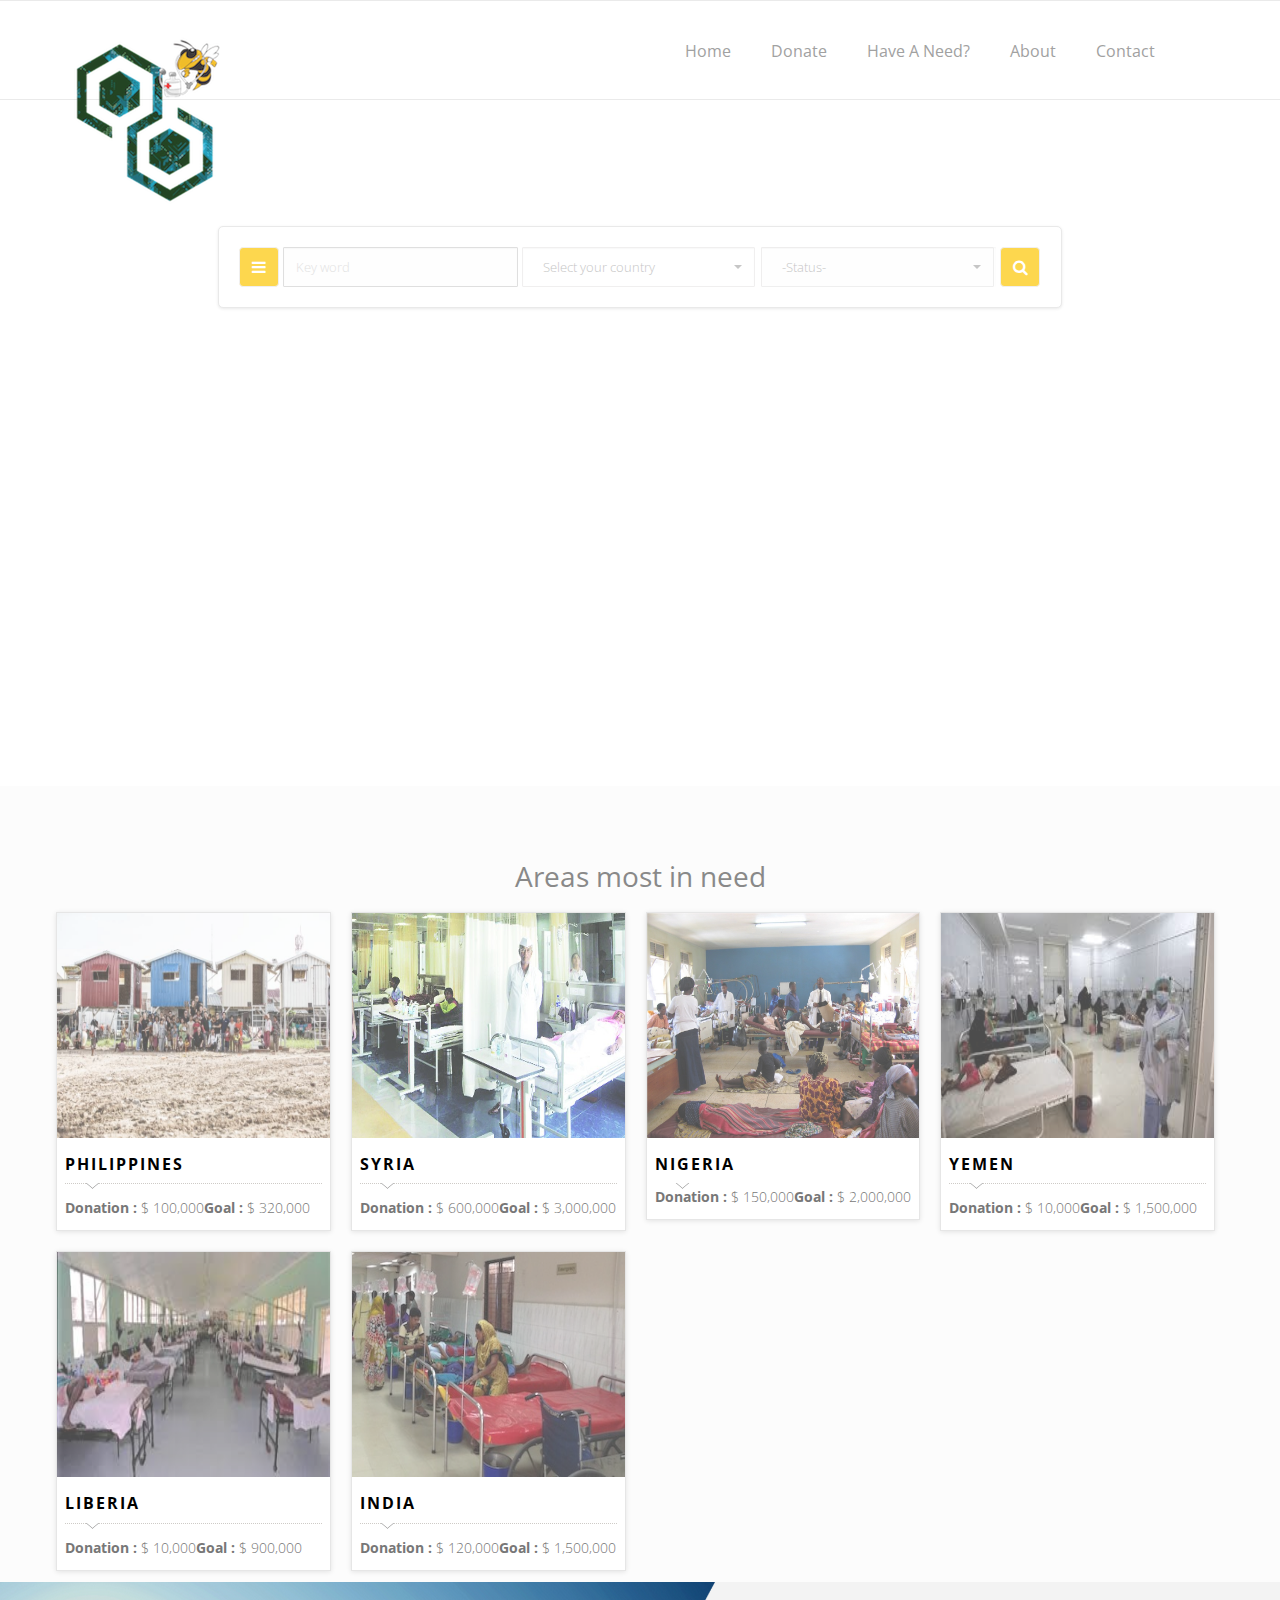
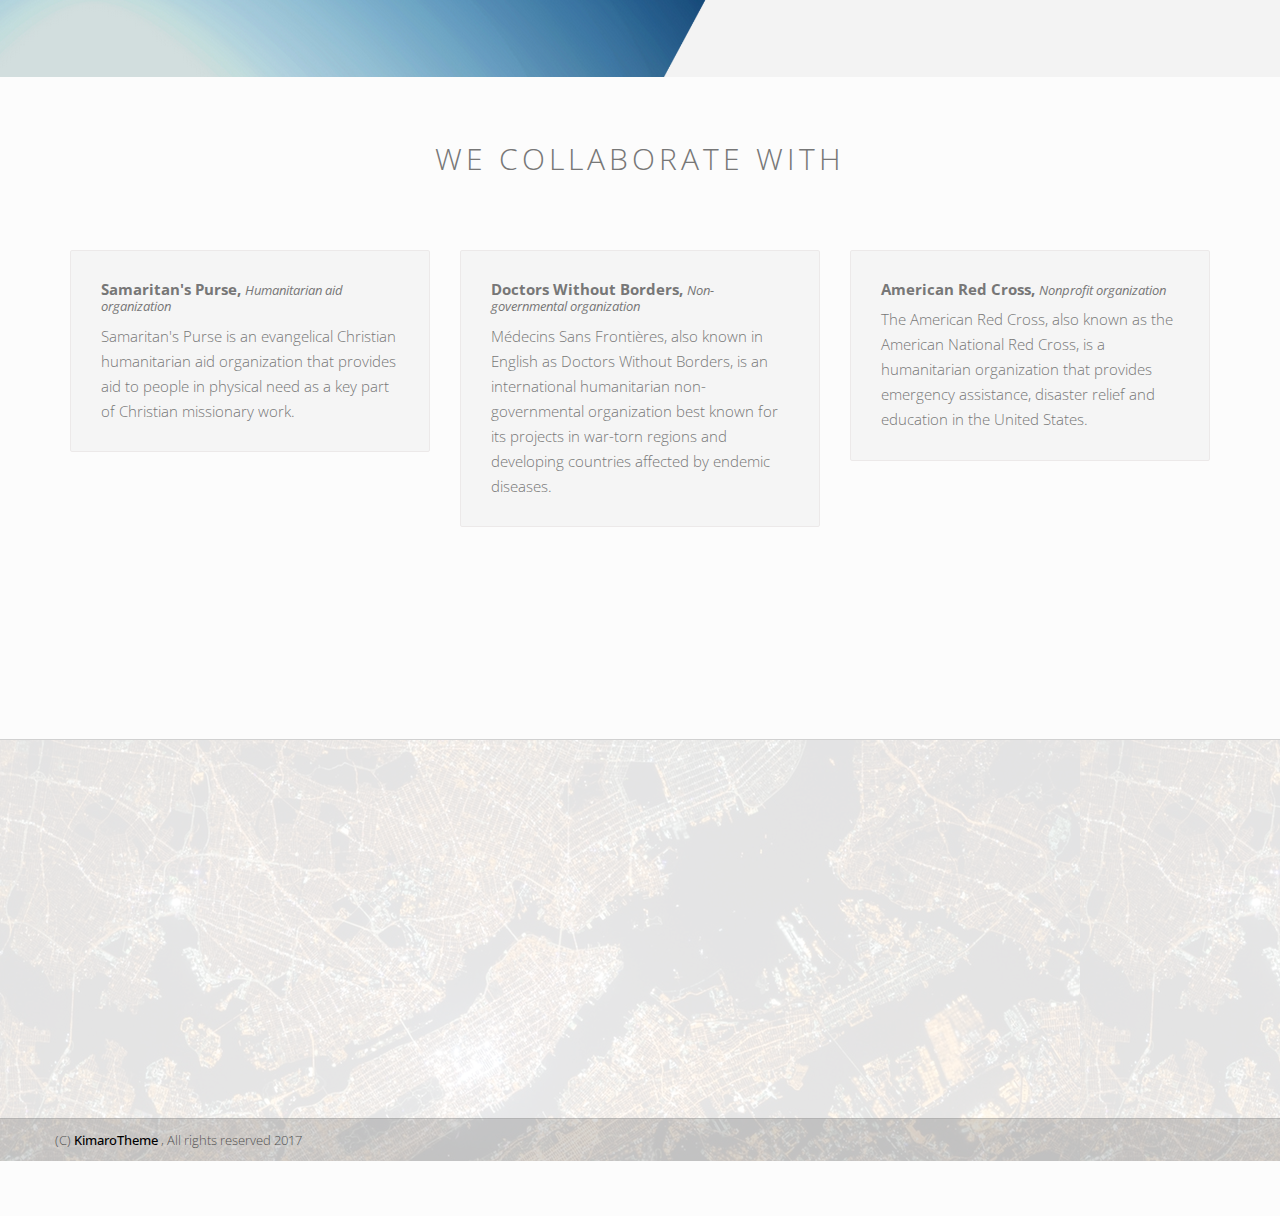
==== commit 393f7c30: "Stephen's updates" ====
--- a/index.html
+++ b/index.html
@@ -6,7 +6,7 @@
     <head>
         <meta charset="utf-8">
         <meta http-equiv="X-UA-Compatible" content="IE=edge">
-        <title>GARO ESTATE | Home page</title>
+        <title>Healthy World | Home page</title>
         <meta name="description" content="GARO is a real-estate template">
         <meta name="author" content="Kimarotec">
         <meta name="keyword" content="html5, css, bootstrap, property, real-estate theme , bootstrap template">
@@ -33,6 +33,7 @@
         <link rel="stylesheet" href="assets/css/owl.transitions.css">
         <link rel="stylesheet" href="assets/css/style.css">
         <link rel="stylesheet" href="assets/css/responsive.css">
+  
     </head>
     <body>
 
@@ -55,26 +56,29 @@
 
                 <!-- Collect the nav links, forms, and other content for toggling -->
                 <div class="collapse navbar-collapse yamm" id="navigation">
-                    <div class="button navbar-right">
+                  <!--   <div class="button navbar-right">
                         <button class="navbar-btn nav-button wow bounceInRight login" onclick=" window.open('register.html')" data-wow-delay="0.45s">Login</button>
                         <button class="navbar-btn nav-button wow fadeInRight" onclick=" window.open('submit-property.html')" data-wow-delay="0.48s">Submit</button>
-                    </div>
+                    </div> -->
                     <ul class="main-nav nav navbar-nav navbar-right">
-                        <li class="dropdown ymm-sw " data-wow-delay="0.1s">
+                      <!--   <li class="dropdown ymm-sw " data-wow-delay="0.1s">
                             <a href="index.html" class="dropdown-toggle active" data-toggle="dropdown" data-hover="dropdown" data-delay="200">Home <b class="caret"></b></a>
                             <ul class="dropdown-menu navbar-nav">
                                 <li>
-                                    <a href="us.html">Home Style 2</a>
+                                    <a href="index-2.html">Home Style 2</a>
                                 </li>
                                 <li>
                                     <a href="index-3.html">Home Style 3</a>
                                 </li>
                             </ul>
-                        </li>
-
-                        <li class="wow fadeInDown" data-wow-delay="0.2s"><a class="" href="properties.html">Properties</a></li>
-                        <li class="wow fadeInDown" data-wow-delay="0.3s"><a class="" href="property.html">Property</a></li>
-                        <li class="dropdown yamm-fw" data-wow-delay="0.4s">
+                        </li> -->
+
+                        <li class="wow fadeInDown" data-wow-delay="0.1s"><a class="" href="properties.html">Home</a></li>
+                        <li class="wow fadeInDown" data-wow-delay="0.1s"><a class="" href="properties.html">Donate</a></li>
+                        <li class="wow fadeInDown" data-wow-delay="0.1s"><a class="" href="property.html">Have A Need?</a></li>
+                        <li class="wow fadeInDown" data-wow-delay="0.1s"><a class="" href="property.html">About</a></li>
+                        <li class="wow fadeInDown" data-wow-delay="0.1s"><a class="" href="property.html">Contact</a></li>
+                        <!-- <li class="dropdown yamm-fw" data-wow-delay="0.4s">
                             <a href="#" class="dropdown-toggle" data-toggle="dropdown" data-hover="dropdown" data-delay="200">Template <b class="caret"></b></a>
                             <ul class="dropdown-menu">
                                 <li>
@@ -98,7 +102,7 @@
                                                 </ul>
                                             </div>
                                             <div class="col-sm-3">
-                                                <h5>Property</h5>
+                                                <h5>Donate</h5>
                                                 <ul>
                                                     <li><a href="property-1.html">Property pages style (1)</a> </li>
                                                     <li><a href="property-2.html">Property pages style (2)</a> </li>
@@ -129,13 +133,13 @@
                                                 </ul>
                                             </div>
                                         </div>
-                                    </div>
+                                    </div> -->
                                     <!-- /.yamm-content -->
-                                </li>
+                         <!--        </li>
                             </ul>
-                        </li>
-
-                        <li class="wow fadeInDown" data-wow-delay="0.5s"><a href="contact.html">Contact</a></li>
+                        </li> -->
+
+                        <!-- <li class="wow fadeInDown" data-wow-delay="0.5s"><a href="contact.html">Contact</a></li> -->
                     </ul>
                 </div><!-- /.navbar-collapse -->
             </div><!-- /.container-fluid -->
@@ -336,13 +340,19 @@
         </div>
         <br></br>
 
+       <!--  <div>
+            <canvas id="bar-chart" width="800" height="450"></canvas>
+            <script src="assets/js/charts.js"></script>>
+        </div> -->
+
+
         <!-- property area -->
         <div class="content-area home-area-1 recent-property" style="background-color: #FCFCFC; padding-bottom: 55px;">
             <div class="container">
                 <div class="row">
                     <div class="col-md-10 col-md-offset-1 col-sm-12 text-center page-title">
                         <!-- /.feature title -->
-                        <h3>Area most in need</h3>
+                        <h3>Areas most in need</h3>
                     </div>
                 </div>
 
@@ -354,10 +364,10 @@
                                     <a href="property-1.html" ><img src="assets/img/demo/property-1.jpg"></a>
                                 </div>
                                 <div class="item-entry overflow">
-                                    <h5><a href="property-1.html" >City </a></h5>
+                                    <h5><a href="property-1.html" >Philippines </a></h5>
                                     <div class="dot-hr"></div>
-                                    <span class="pull-left"><b>Donation :</b> $ 120</span>
-                                    <span class="pull-left"><b>Goal :</b>  $ 300,000</span>
+                                    <span class="pull-left"><b>Donation :</b> $ 100,000</span>
+                                    <span class="pull-left"><b>Goal :</b>  $ 320,000</span>
                                 </div>
                             </div>
                         </div>
@@ -368,10 +378,10 @@
                                     <a href="property-2.html" ><img src="assets/img/demo/property-2.jpg"></a>
                                 </div>
                                 <div class="item-entry overflow">
-                                    <h5><a href="property-2.html" >City </a></h5>
+                                    <h5><a href="property-2.html" >Syria </a></h5>
                                     <div class="dot-hr"></div>
-                                    <span class="pull-left"><b>Donation :</b> $ 120</span>
-                                    <span class="pull-left"><b>Goal :</b>  $ 300,000</span>
+                                    <span class="pull-left"><b>Donation :</b> $ 600,000</span>
+                                    <span class="pull-left"><b>Goal :</b>  $ 3,000,000</span>
                                 </div>
                             </div>
                         </div>
@@ -383,9 +393,9 @@
 
                                 </div>
                                 <div class="item-entry overflow">
-                                    <h5><a href="property-3.html" >City </a></h5>
-                                    <span class="pull-left"><b>Donation :</b> $ 120</span>
-                                    <span class="pull-left"><b>Goal :</b>  $ 300,000</span>
+                                    <h5><a href="property-3.html" >Nigeria </a></h5>
+                                    <span class="pull-left"><b>Donation :</b> $ 150,000</span>
+                                    <span class="pull-left"><b>Goal :</b>  $ 2,000,000</span>
                                 </div>
                             </div>
                         </div>
@@ -393,14 +403,14 @@
                         <div class="col-sm-6 col-md-3 p0">
                             <div class="box-two proerty-item">
                                 <div class="item-thumb">
-                                    <a href="property-1.html" ><img src="assets/img/demo/property-4.jpg"></a>
+                                    <a href="property-4.html" ><img src="assets/img/demo/property-4.jpg"></a>
 
                                 </div>
                                 <div class="item-entry overflow">
-                                    <h5><a href="property-1.html" >City </a></h5>
+                                    <h5><a href="property-4.html" >Yemen </a></h5>
                                     <div class="dot-hr"></div>
-                                    <span class="pull-left"><b>Donation :</b> $ 120</span>
-                                    <span class="pull-left"><b>Goal :</b>  $ 300,000</span>
+                                    <span class="pull-left"><b>Donation :</b> $ 10,000</span>
+                                    <span class="pull-left"><b>Goal :</b>  $ 1,500,000</span>
                                 </div>
                             </div>
                         </div>
@@ -409,13 +419,13 @@
                         <div class="col-sm-6 col-md-3 p0">
                             <div class="box-two proerty-item">
                                 <div class="item-thumb">
-                                    <a href="property-3.html" ><img src="assets/img/demo/property-2.jpg"></a>
+                                    <a href="property-6.html" ><img src="assets/img/demo/property-6.jpg"></a>
                                 </div>
                                 <div class="item-entry overflow">
-                                    <h5><a href="property-3.html" >City </a></h5>
+                                    <h5><a href="property-6.html" >Liberia </a></h5>
                                     <div class="dot-hr"></div>
-                                    <span class="pull-left"><b>Donation :</b> $ 120</span>
-                                    <span class="pull-left"><b>Goal :</b>  $ 300,000</span>
+                                    <span class="pull-left"><b>Donation :</b> $ 10,000</span>
+                                    <span class="pull-left"><b>Goal :</b>  $ 900,000</span>
                                 </div>
                             </div>
                         </div>
@@ -423,27 +433,27 @@
                         <div class="col-sm-6 col-md-3 p0">
                             <div class="box-two proerty-item">
                                 <div class="item-thumb">
-                                    <a href="property-2.html" ><img src="assets/img/demo/property-4.jpg"></a>
+                                    <a href="property-7.html" ><img src="assets/img/demo/property-7.jpg"></a>
                                 </div>
                                 <div class="item-entry overflow">
-                                    <h5><a href="property-2.html" >City </a></h5>
+                                    <h5><a href="property-7.html" >India </a></h5>
                                     <div class="dot-hr"></div>
-                                    <span class="pull-left"><b>Donation :</b> $ 120</span>
-                                    <span class="pull-left"><b>Goal :</b>  $ 300,000</span>
+                                    <span class="pull-left"><b>Donation :</b> $ 120,000</span>
+                                    <span class="pull-left"><b>Goal :</b>  $ 1,500,000</span>
                             </div>
                         </div>
 
 
                         <div class="col-sm-6 col-md-3 p0">
                             <div class="box-tree more-proerty text-center">
-                                <div class="item-tree-icon">
+                                <!-- <div class="item-tree-icon">
                                     <i class="fa fa-th"></i>
-                                </div>
-                                <div class="more-entry overflow">
+                                </div> -->
+                                <!-- <div class="more-entry overflow">
                                     <h5><a href="property-1.html" >CAN'T DECIDE ? </a></h5>
                                     <h5 class="tree-sub-ttl">Show all Cities</h5>
                                     <button class="btn border-btn more-black" value="All properties">All Cities</button>
-                                </div>
+                                </div> -->
                             </div>
                         </div>
 
@@ -457,61 +467,8 @@
             <div class="container">
                 <div class="row">
                     <div class="col-md-12 Welcome-entry  col-sm-12">
-                        <div class="col-md-5 col-md-offset-2 col-sm-6 col-xs-12">
-                            <div class="welcome_text wow fadeInLeft" data-wow-delay="0.3s" data-wow-offset="100">
-                                <div class="row">
-                                    <div class="col-md-10 col-md-offset-1 col-sm-12 text-center page-title">
-                                        <!-- /.feature title -->
-                                        <h2>Humanity Health </h2>
-                                    </div>
-                                </div>
-                            </div>
-                        </div>
-                        <div class="col-md-5 col-sm-6 col-xs-12">
-                            <div  class="welcome_services wow fadeInRight" data-wow-delay="0.3s" data-wow-offset="100">
-                                <div class="row">
-                                    <div class="col-xs-6 m-padding">
-                                        <div class="welcome-estate">
-                                            <div class="welcome-icon">
-                                                <i class="pe-7s-home pe-4x"></i>
-                                            </div>
-                                            <h3>Any Country</h3>
-                                        </div>
-                                    </div>
-                                    <div class="col-xs-6 m-padding">
-                                        <div class="welcome-estate">
-                                            <div class="welcome-icon">
-                                                <i class="pe-7s-users pe-4x"></i>
-                                            </div>
-                                            <h3>More Regions</h3>
-                                        </div>
-                                    </div>
-
-
-                                    <div class="col-xs-12 text-center">
-                                        <i class="welcome-circle"></i>
-                                    </div>
-
-                                    <div class="col-xs-6 m-padding">
-                                        <div class="welcome-estate">
-                                            <div class="welcome-icon">
-                                                <i class="pe-7s-notebook pe-4x"></i>
-                                            </div>
-                                            <h3>Easy to use</h3>
-                                        </div>
-                                    </div>
-                                    <div class="col-xs-6 m-padding">
-                                        <div class="welcome-estate">
-                                            <div class="welcome-icon">
-                                                <i class="pe-7s-help2 pe-4x"></i>
-                                            </div>
-                                            <h3>Any help </h3>
-                                        </div>
-                                    </div>
-
-                                </div>
-                            </div>
-                        </div>
+                        
+
                     </div>
                 </div>
             </div>
@@ -523,7 +480,7 @@
                 <div class="row">
                     <div class="col-md-10 col-md-offset-1 col-sm-12 text-center page-title">
                         <!-- /.feature title -->
-                        <h2>Our Donors  </h2> 
+                        <h2>We Collaborate With  </h2> 
                     </div>
                 </div>
 
@@ -532,41 +489,30 @@
                         <div class="col-md-12">
                             <div id="testimonial-slider">
                                 <div class="item">
-                                    <div class="client-text">                                
-                                        <p>Nulla quis dapibus nisl. Suspendisse llam sed arcu ultried arcu ultricies !</p>
-                                        <h4><strong>Ohidul Islam, </strong><i>Web Designer</i></h4>
-                                    </div>
-                                    <div class="client-face wow fadeInRight" data-wow-delay=".9s"> 
+                                    <div class="client-text">  
+                                        <h4><strong>Samaritan's Purse, </strong><i>Humanitarian aid organization</i></h4>
+                                        <p>Samaritan's Purse is an evangelical Christian humanitarian aid organization that provides aid to people in physical need as a key part of Christian missionary work.</p>
+                                    </div>
+                                    <!-- <div class="client-face wow fadeInRight" data-wow-delay=".9s"> 
                                         <img src="assets/img/client-face1.png" alt="">
-                                    </div>
+                                    </div> -->
                                 </div>
                                 <div class="item">
-                                    <div class="client-text">                                
-                                        <p>Nulla quis dapibus nisl. Suspendisse llam sed arcu ultried arcu ultricies !</p>
-                                        <h4><strong>Ohidul Islam, </strong><i>Web Designer</i></h4>
-                                    </div>
-                                    <div class="client-face">
-                                        <img src="assets/img/client-face2.png" alt="">
-                                    </div>
+                                    
+                                    <div class="client-text"> 
+                                        <h4><strong>Doctors Without Borders, </strong><i>Non-governmental organization</i></h4>                              
+                                        <p>Médecins Sans Frontières, also known in English as Doctors Without Borders, is an international humanitarian non-governmental organization best known for its projects in war-torn regions and developing countries affected by endemic diseases.</p>
+                                    </div>   
+                                    
                                 </div>
                                 <div class="item">
-                                    <div class="client-text">                                
-                                        <p>Nulla quis dapibus nisl. Suspendisse llam sed arcu ultried arcu ultricies !</p>
-                                        <h4><strong>Ohidul Islam, </strong><i>Web Designer</i></h4>
-                                    </div>
-                                    <div class="client-face">
-                                        <img src="assets/img/client-face1.png" alt="">
-                                    </div>
-                                </div>
-                                <div class="item">
-                                    <div class="client-text">                                
-                                        <p>Nulla quis dapibus nisl. Suspendisse llam sed arcu ultried arcu ultricies !</p>
-                                        <h4><strong>Ohidul Islam, </strong><i>Web Designer</i></h4>
-                                    </div>
-                                    <div class="client-face">
-                                        <img src="assets/img/client-face2.png" alt="">
-                                    </div>
-                                </div>
+                                    <div class="client-text">  
+                                        <h4><strong>American Red Cross, </strong><i>Nonprofit organization</i></h4>                              
+                                        <p>The American Red Cross, also known as the American National Red Cross, is a humanitarian organization that provides emergency assistance, disaster relief and education in the United States.</p>
+                                    </div>
+       
+                                </div>
+                                
                             </div>
                         </div>
                     </div>
@@ -578,16 +524,11 @@
         <!-- Count area -->
         <div class="count-area">
             <div class="container">
-                <div class="row">
-                    <div class="col-md-10 col-md-offset-1 col-sm-12 text-center page-title">
-                        <!-- /.feature title -->
-                        <h2>You can trust Us </h2> 
-                    </div>
-                </div>
+                
                 <div class="row">
                     <div class="col-md-12 col-xs-12 percent-blocks m-main" data-waypoint-scroll="true">
                         <div class="row">
-                            <div class="col-sm-3 col-xs-6">
+                            <!-- <div class="col-sm-3 col-xs-6">
                                 <div class="count-item">
                                     <div class="count-item-circle">
                                         <span class="pe-7s-users"></span>
@@ -597,8 +538,8 @@
                                         <h5>Happy Community </h5>
                                     </div>
                                 </div>
-                            </div>
-                            <div class="col-sm-3 col-xs-6">
+                            </div> -->
+                            <!-- <div class="col-sm-3 col-xs-6">
                                 <div class="count-item">
                                     <div class="count-item-circle">
                                         <span class="pe-7s-home"></span>
@@ -608,8 +549,8 @@
                                         <h5>Green Environment</h5>
                                     </div>
                                 </div> 
-                            </div> 
-                            <div class="col-sm-3 col-xs-6">
+                            </div>  -->
+                            <!-- <div class="col-sm-3 col-xs-6">
                                 <div class="count-item">
                                     <div class="count-item-circle">
                                         <span class="pe-7s-flag"></span>
@@ -619,8 +560,8 @@
                                         <h5>City registered </h5>
                                     </div>
                                 </div> 
-                            </div> 
-                            <div class="col-sm-3 col-xs-6">
+                            </div>  -->
+                            <!-- <div class="col-sm-3 col-xs-6">
                                 <div class="count-item">
                                     <div class="count-item-circle">
                                         <span class="pe-7s-graph2"></span>
@@ -631,53 +572,14 @@
                                     </div>
                                 </div> 
 
-                            </div>
+                            </div> -->
                         </div>
                     </div>
                 </div>
             </div>
         </div>
 
-        <!-- boy-sale area -->
-        <div class="boy-sale-area">
-            <div class="container">
-                <div class="row">
-
-                    <div class="col-md-6 col-sm-10 col-sm-offset-1 col-md-offset-0 col-xs-12">
-                        <div class="asks-first">
-                            <div class="asks-first-circle">
-                                <span class="fa fa-search"></span>
-                            </div>
-                            <div class="asks-first-info">
-                                <h2>ARE YOU LOOKING FOR An Area to Donate?</h2>
-                                <p> varius od lio eget conseq uat blandit, lorem auglue comm lodo nisl no us nibh mas lsa</p>                                        
-                            </div>
-                            <div class="asks-first-arrow">
-                                <a href="properties.html"><span class="fa fa-angle-right"></span></a>
-                            </div>
-                        </div>
-                    </div>
-                    <div class="col-md-6 col-sm-10 col-sm-offset-1 col-xs-12 col-md-offset-0">
-                        <div  class="asks-first">
-                            <div class="asks-first-circle">
-                                <span class="fa fa-usd"></span>
-                            </div>
-                            <div class="asks-first-info">
-                                <h2>DO YOU join a Health Org?</h2>
-                                <p> varius od lio eget conseq uat blandit, lorem auglue comm lodo nisl no us nibh mas lsa</p>
-                            </div>
-                            <div class="asks-first-arrow">
-                                <a href="properties.html"><span class="fa fa-angle-right"></span></a>
-                            </div>
-                        </div>
-                    </div>
-                    <div class="col-xs-12">
-                        <p  class="asks-call">QUESTIONS? CALL US  : <span class="strong"> + 3-123- 424-5700</span></p>
-                    </div>
-                </div>
-            </div>
-        </div>
-
+        
         <!-- Footer area-->
         <div class="footer-area">
 
@@ -690,7 +592,7 @@
                                 <h4>About us </h4>
                                 <div class="footer-title-line"></div>
 
-                                <img src="assets/img/footer-logo.png" alt="" class="wow pulse" data-wow-delay="1s">
+                                <!-- <img src="assets/img/footer-logo.png" alt="" class="wow pulse" data-wow-delay="1s"> -->
                                 <p>Lorem ipsum dolor cum necessitatibus su quisquam molestias. Vel unde, blanditiis.</p>
                                 <ul class="footer-adress">
                                     <li><i class="pe-7s-map-marker strong"> </i> 9089 your adress her</li>
@@ -819,7 +721,7 @@
         <script src="assets/js/modernizr-2.6.2.min.js"></script>
         <script src="http://d3js.org/d3.v4.min.js"></script>
         <script src="http://d3js.org/queue.v1.min.js"></script>
-        <script src="http://d3js.org/topojson.v2.min.js"></script>
+        <script src="http://d3js.org/topojson.v1.min.js"></script>
         <script src="assets/js/d3-tip.js"></script>
 
         <script src="assets/js/world.js"></script>
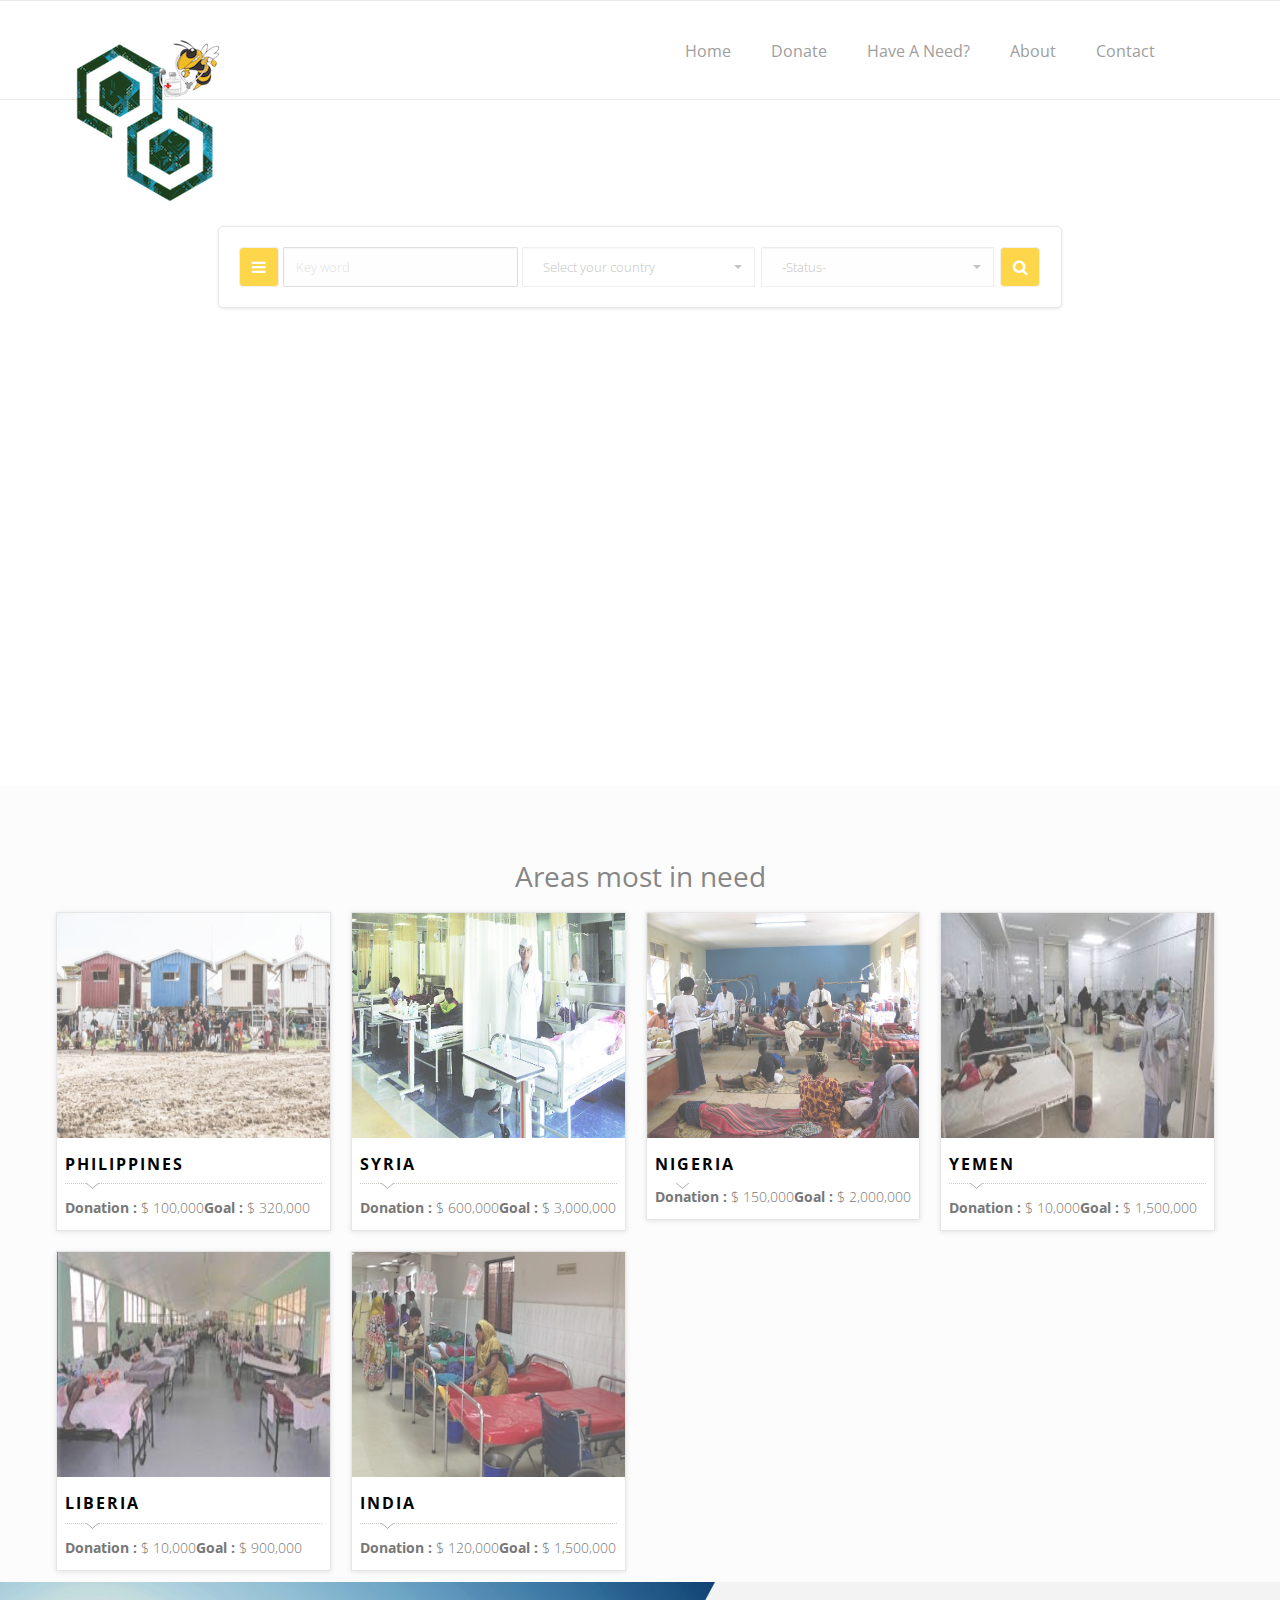
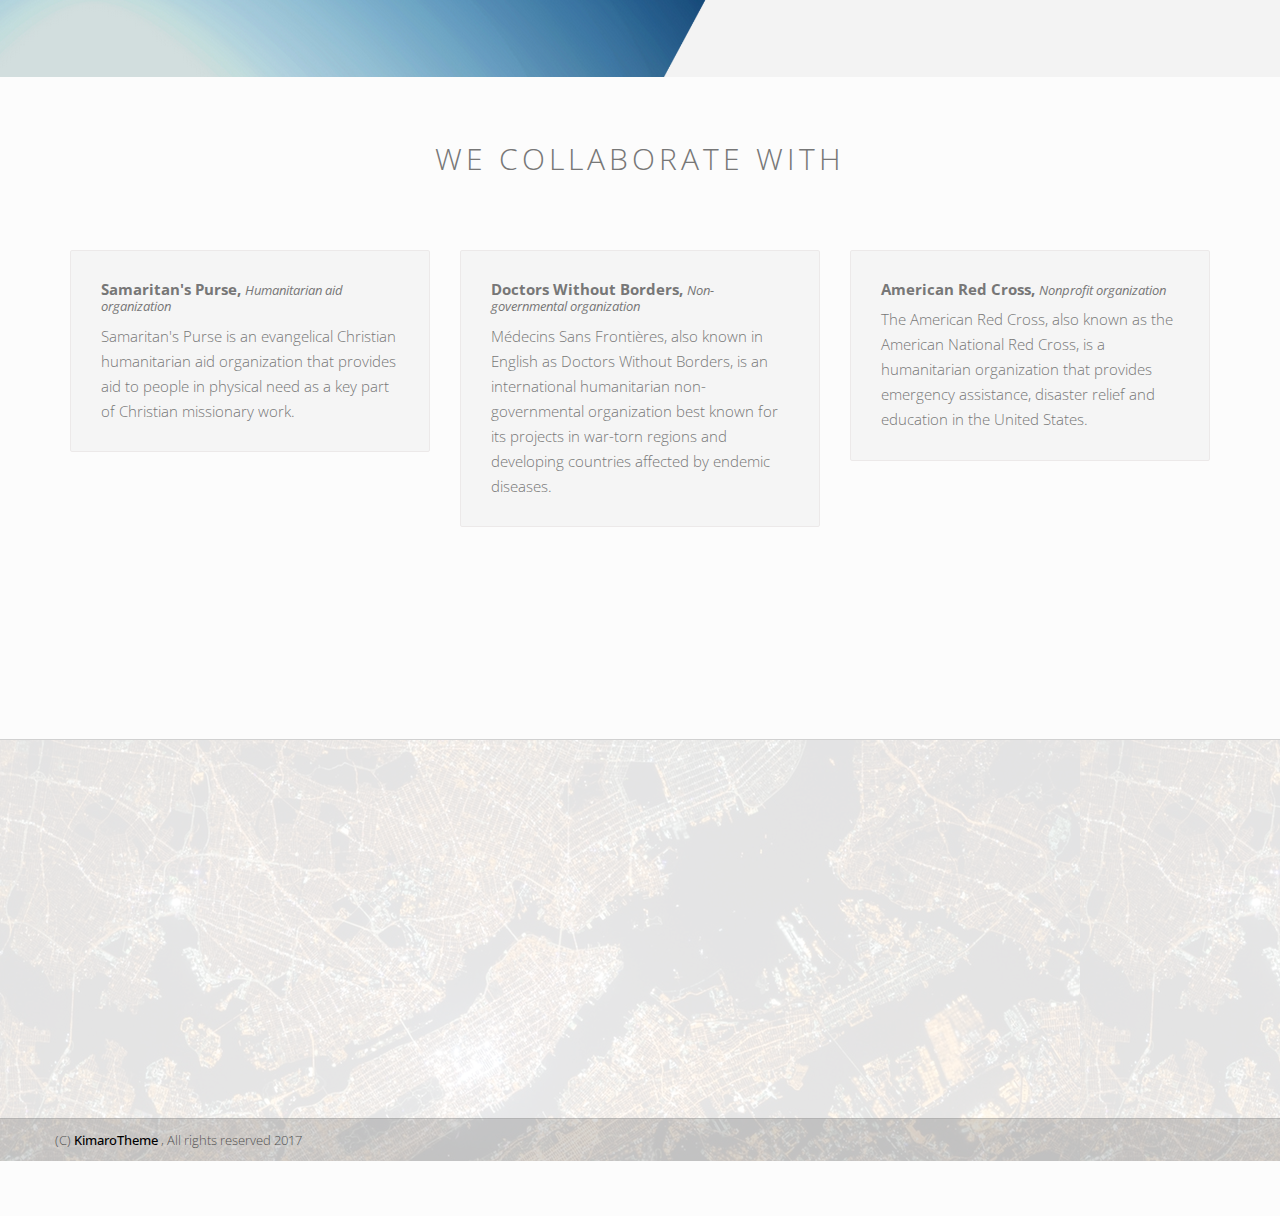
==== commit a184a0fa: "reverse" ====
--- a/assets/css/style.css
+++ b/assets/css/style.css
@@ -154,6 +154,16 @@
 input[type="search"]::-webkit-search-cancel-button,
 input[type="search"]::-webkit-search-decoration {
     -webkit-appearance: none;
+}
+
+.counties {
+  fill: none;
+}
+
+.states {
+  fill: none;
+  stroke: #fff;
+  stroke-linejoin: round;
 }
 
 .names {
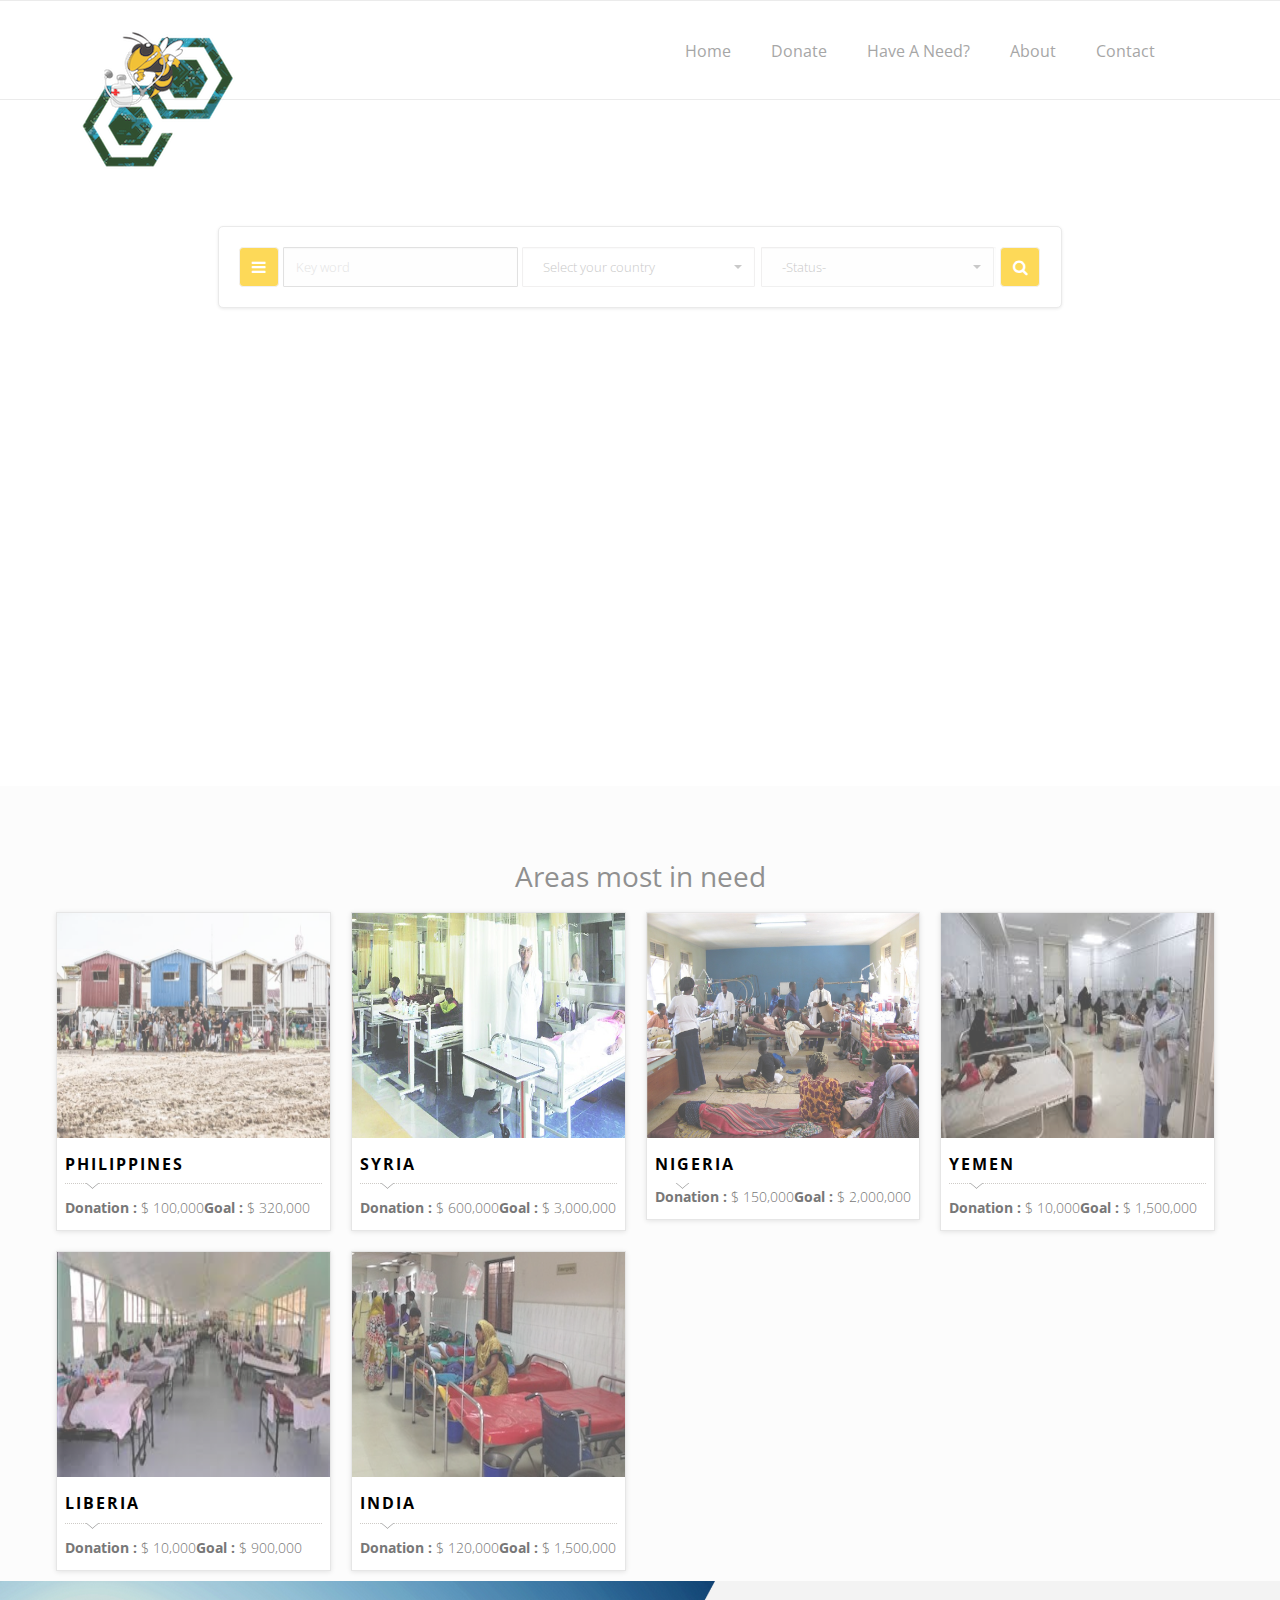
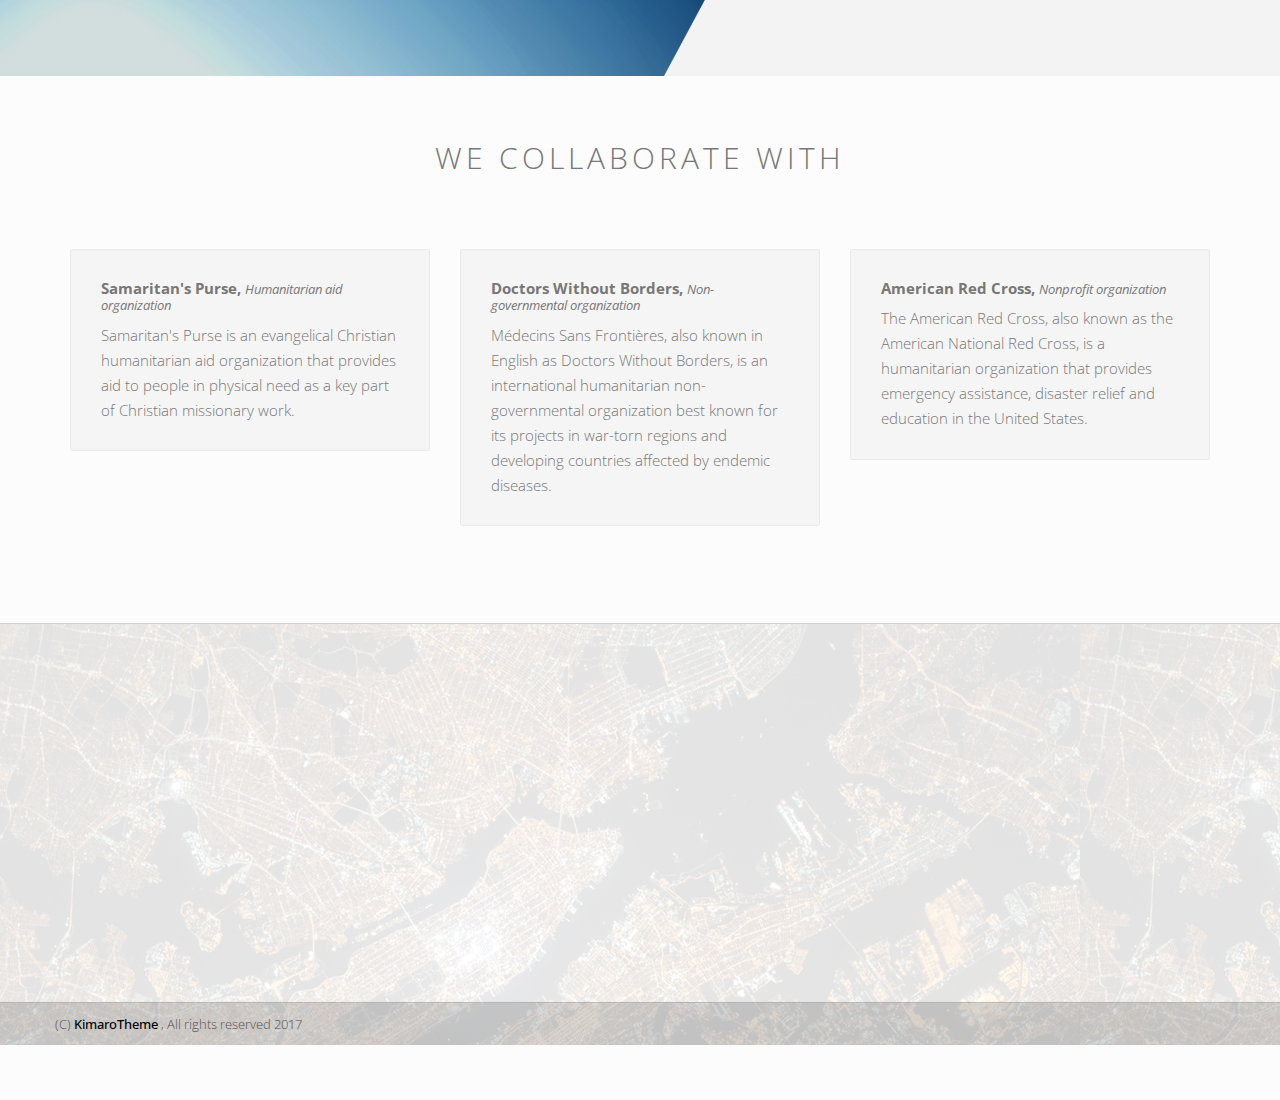
==== commit 3d7f3bc0: "add logo" ====
--- a/index.html
+++ b/index.html
@@ -51,7 +51,7 @@
                         <span class="icon-bar"></span>
                         <span class="icon-bar"></span>
                     </button>
-                    <a class="navbar-brand" href="index.html"><img src="assets/img/hackgt-rescue.png" alt=""></a>
+                    <a class="navbar-brand" href="index.html"><img src="assets/img/hackgt-logo-home.png" alt=""></a>
                 </div>
 
                 <!-- Collect the nav links, forms, and other content for toggling -->
@@ -61,85 +61,12 @@
                         <button class="navbar-btn nav-button wow fadeInRight" onclick=" window.open('submit-property.html')" data-wow-delay="0.48s">Submit</button>
                     </div> -->
                     <ul class="main-nav nav navbar-nav navbar-right">
-                      <!--   <li class="dropdown ymm-sw " data-wow-delay="0.1s">
-                            <a href="index.html" class="dropdown-toggle active" data-toggle="dropdown" data-hover="dropdown" data-delay="200">Home <b class="caret"></b></a>
-                            <ul class="dropdown-menu navbar-nav">
-                                <li>
-                                    <a href="index-2.html">Home Style 2</a>
-                                </li>
-                                <li>
-                                    <a href="index-3.html">Home Style 3</a>
-                                </li>
-                            </ul>
-                        </li> -->
-
-                        <li class="wow fadeInDown" data-wow-delay="0.1s"><a class="" href="properties.html">Home</a></li>
+
+                        <li class="wow fadeInDown" data-wow-delay="0.1s"><a class="" href="index.html">Home</a></li>
                         <li class="wow fadeInDown" data-wow-delay="0.1s"><a class="" href="properties.html">Donate</a></li>
                         <li class="wow fadeInDown" data-wow-delay="0.1s"><a class="" href="property.html">Have A Need?</a></li>
                         <li class="wow fadeInDown" data-wow-delay="0.1s"><a class="" href="property.html">About</a></li>
                         <li class="wow fadeInDown" data-wow-delay="0.1s"><a class="" href="property.html">Contact</a></li>
-                        <!-- <li class="dropdown yamm-fw" data-wow-delay="0.4s">
-                            <a href="#" class="dropdown-toggle" data-toggle="dropdown" data-hover="dropdown" data-delay="200">Template <b class="caret"></b></a>
-                            <ul class="dropdown-menu">
-                                <li>
-                                    <div class="yamm-content">
-                                        <div class="row">
-                                            <div class="col-sm-3">
-                                                <h5>Home pages</h5>
-                                            </div>
-                                            <div class="col-sm-3">
-                                                <h5>Pages and blog</h5>
-                                                <ul>
-                                                    <li><a href="blog.html">Blog listing</a>  </li>
-                                                    <li><a href="single.html">Blog Post (full)</a>  </li>
-                                                    <li><a href="single-right.html">Blog Post (Right)</a>  </li>
-                                                    <li><a href="single-left.html">Blog Post (left)</a>  </li>
-                                                    <li><a href="contact.html">Contact style (1)</a> </li>
-                                                    <li><a href="contact-3.html">Contact style (2)</a> </li>
-                                                    <li><a href="contact_3.html">Contact style (3)</a> </li>
-                                                    <li><a href="faq.html">FAQ page</a> </li> 
-                                                    <li><a href="404.html">404 page</a>  </li>
-                                                </ul>
-                                            </div>
-                                            <div class="col-sm-3">
-                                                <h5>Donate</h5>
-                                                <ul>
-                                                    <li><a href="property-1.html">Property pages style (1)</a> </li>
-                                                    <li><a href="property-2.html">Property pages style (2)</a> </li>
-                                                    <li><a href="property-3.html">Property pages style (3)</a> </li>
-                                                </ul>
-
-                                                <h5>Properties list</h5>
-                                                <ul>
-                                                    <li><a href="properties.html">Properties list style (1)</a> </li> 
-                                                    <li><a href="properties-2.html">Properties list style (2)</a> </li> 
-                                                    <li><a href="properties-3.html">Properties list style (3)</a> </li> 
-                                                </ul>                                               
-                                            </div>
-                                            <div class="col-sm-3">
-                                                <h5>Property process</h5>
-                                                <ul> 
-                                                    <li><a href="submit-property.html">Submit - step 1</a> </li>
-                                                    <li><a href="submit-property.html">Submit - step 2</a> </li>
-                                                    <li><a href="submit-property.html">Submit - step 3</a> </li> 
-                                                </ul>
-                                                <h5>User account</h5>
-                                                <ul>
-                                                    <li><a href="register.html">Register / login</a>   </li>
-                                                    <li><a href="user-properties.html">Your properties</a>  </li>
-                                                    <li><a href="submit-property.html">Submit property</a>  </li>
-                                                    <li><a href="change-password.html">Change password</a> </li>
-                                                    <li><a href="user-profile.html">Your profile</a>  </li>
-                                                </ul>
-                                            </div>
-                                        </div>
-                                    </div> -->
-                                    <!-- /.yamm-content -->
-                         <!--        </li>
-                            </ul>
-                        </li> -->
-
-                        <!-- <li class="wow fadeInDown" data-wow-delay="0.5s"><a href="contact.html">Contact</a></li> -->
                     </ul>
                 </div><!-- /.navbar-collapse -->
             </div><!-- /.container-fluid -->
@@ -361,7 +288,7 @@
                         <div class="col-sm-6 col-md-3 p0">
                             <div class="box-two proerty-item">
                                 <div class="item-thumb">
-                                    <a href="property-1.html" ><img src="assets/img/demo/property-1.jpg"></a>
+                                    <a href="syria.html" ><img src="assets/img/demo/property-1.jpg"></a>
                                 </div>
                                 <div class="item-entry overflow">
                                     <h5><a href="property-1.html" >Philippines </a></h5>
@@ -378,7 +305,7 @@
                                     <a href="property-2.html" ><img src="assets/img/demo/property-2.jpg"></a>
                                 </div>
                                 <div class="item-entry overflow">
-                                    <h5><a href="property-2.html" >Syria </a></h5>
+                                    <h5><a href="syria.html" >Syria </a></h5>
                                     <div class="dot-hr"></div>
                                     <span class="pull-left"><b>Donation :</b> $ 600,000</span>
                                     <span class="pull-left"><b>Goal :</b>  $ 3,000,000</span>
@@ -440,20 +367,6 @@
                                     <div class="dot-hr"></div>
                                     <span class="pull-left"><b>Donation :</b> $ 120,000</span>
                                     <span class="pull-left"><b>Goal :</b>  $ 1,500,000</span>
-                            </div>
-                        </div>
-
-
-                        <div class="col-sm-6 col-md-3 p0">
-                            <div class="box-tree more-proerty text-center">
-                                <!-- <div class="item-tree-icon">
-                                    <i class="fa fa-th"></i>
-                                </div> -->
-                                <!-- <div class="more-entry overflow">
-                                    <h5><a href="property-1.html" >CAN'T DECIDE ? </a></h5>
-                                    <h5 class="tree-sub-ttl">Show all Cities</h5>
-                                    <button class="btn border-btn more-black" value="All properties">All Cities</button>
-                                </div> -->
                             </div>
                         </div>
 
@@ -520,65 +433,6 @@
                 </div>
             </div>
         </div>
-
-        <!-- Count area -->
-        <div class="count-area">
-            <div class="container">
-                
-                <div class="row">
-                    <div class="col-md-12 col-xs-12 percent-blocks m-main" data-waypoint-scroll="true">
-                        <div class="row">
-                            <!-- <div class="col-sm-3 col-xs-6">
-                                <div class="count-item">
-                                    <div class="count-item-circle">
-                                        <span class="pe-7s-users"></span>
-                                    </div>
-                                    <div class="chart" data-percent="5000">
-                                        <h2 class="percent" id="counter">0</h2>
-                                        <h5>Happy Community </h5>
-                                    </div>
-                                </div>
-                            </div> -->
-                            <!-- <div class="col-sm-3 col-xs-6">
-                                <div class="count-item">
-                                    <div class="count-item-circle">
-                                        <span class="pe-7s-home"></span>
-                                    </div>
-                                    <div class="chart" data-percent="12000">
-                                        <h2 class="percent" id="counter1">0</h2>
-                                        <h5>Green Environment</h5>
-                                    </div>
-                                </div> 
-                            </div>  -->
-                            <!-- <div class="col-sm-3 col-xs-6">
-                                <div class="count-item">
-                                    <div class="count-item-circle">
-                                        <span class="pe-7s-flag"></span>
-                                    </div>
-                                    <div class="chart" data-percent="120">
-                                        <h2 class="percent" id="counter2">0</h2>
-                                        <h5>City registered </h5>
-                                    </div>
-                                </div> 
-                            </div>  -->
-                            <!-- <div class="col-sm-3 col-xs-6">
-                                <div class="count-item">
-                                    <div class="count-item-circle">
-                                        <span class="pe-7s-graph2"></span>
-                                    </div>
-                                    <div class="chart" data-percent="5000">
-                                        <h2 class="percent"  id="counter3">5000</h2>
-                                        <h5>Health organization partners</h5>
-                                    </div>
-                                </div> 
-
-                            </div> -->
-                        </div>
-                    </div>
-                </div>
-            </div>
-        </div>
-
         
         <!-- Footer area-->
         <div class="footer-area">
@@ -622,9 +476,6 @@
                                 <ul class="footer-blog">
                                     <li>
                                         <div class="col-md-3 col-sm-4 col-xs-4 blg-thumb p0">
-                                            <a href="single.html">
-                                                <img src="assets/img/demo/small-proerty-2.jpg">
-                                            </a>
                                             <span class="blg-date">12-12-2016</span>
 
                                         </div>
@@ -636,9 +487,6 @@
 
                                     <li>
                                         <div class="col-md-3 col-sm-4 col-xs-4 blg-thumb p0">
-                                            <a href="single.html">
-                                                <img src="assets/img/demo/small-proerty-2.jpg">
-                                            </a>
                                             <span class="blg-date">12-12-2016</span>
 
                                         </div>
@@ -650,9 +498,6 @@
 
                                     <li>
                                         <div class="col-md-3 col-sm-4 col-xs-4 blg-thumb p0">
-                                            <a href="single.html">
-                                                <img src="assets/img/demo/small-proerty-2.jpg">
-                                            </a>
                                             <span class="blg-date">12-12-2016</span>
 
                                         </div>
--- a/assets/css/responsive.css
+++ b/assets/css/responsive.css
@@ -163,7 +163,7 @@
     }
 
     .slider-content {
-        top: 5%;
+        top: 0%;
     }
     .slider-area{
         height:440px; 
@@ -424,9 +424,11 @@
     }
     .navbar-brand img {
         width: 110px;
+        margin:0;
     }
     .navbar-default .navbar-nav > li > a {
         font-size: 13px;
+        margin : 0;
     }
     .nav-button {
         font-size: 13px;
@@ -435,6 +437,7 @@
     .navbar-nav > li > a {
         padding-left: 15px;
         padding-right: 6px;
+        margin : 0;
     }
     .main-nav {
         padding-top: 4px;
@@ -443,10 +446,12 @@
         bottom: -2px;
         height: 2px;
         width: 100%;
+        margin : 0;
     }
     .navbar-default .navbar-nav > li > a::after {
         bottom: -2px;
         height: 2px;
+        margin : 0;
     }
 
     .slider-content {
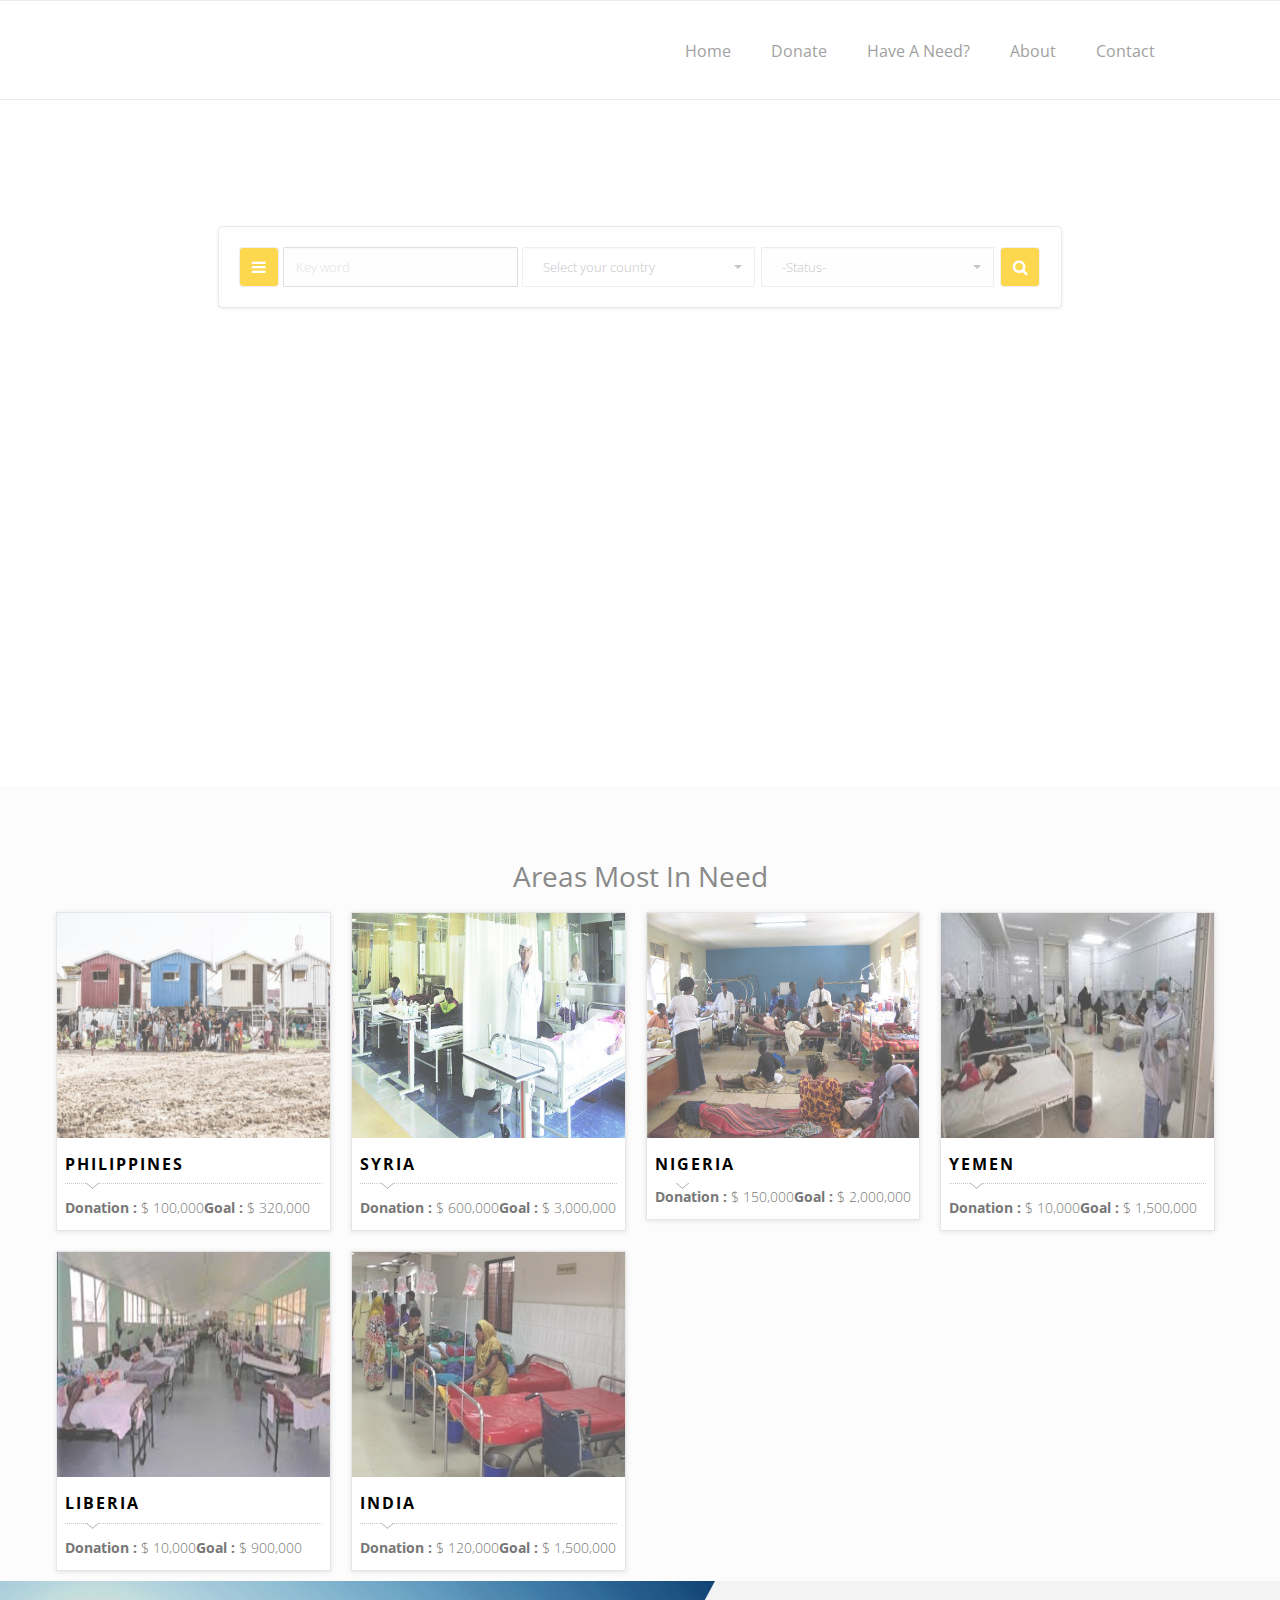
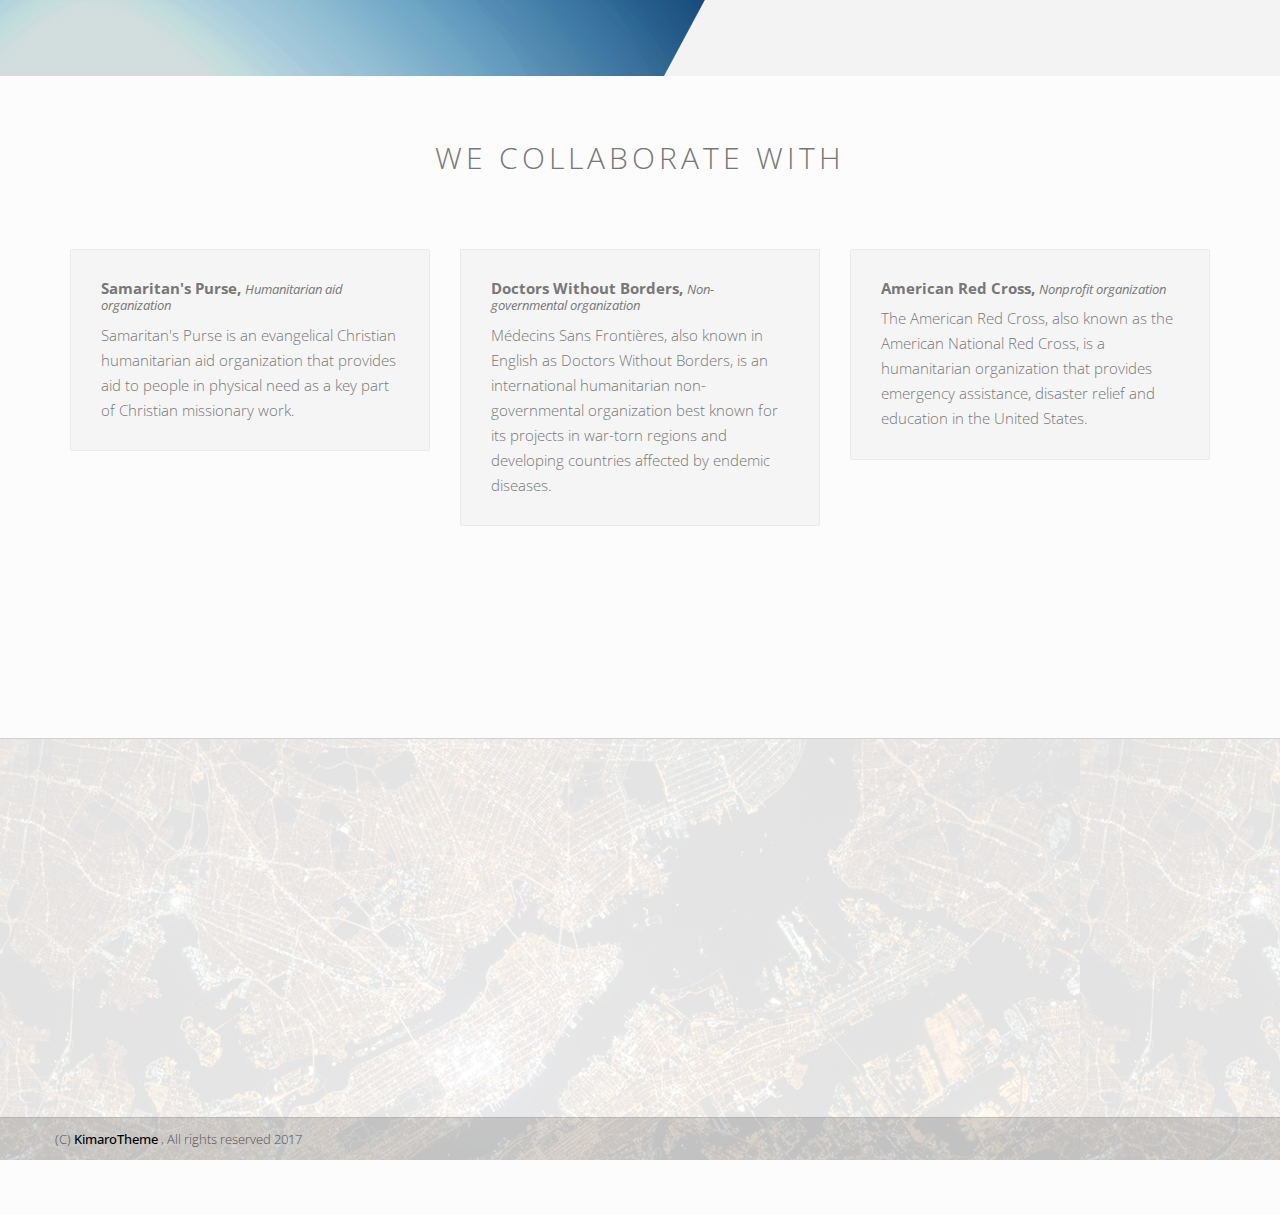
==== commit f986954e: "a few changes" ====
--- a/index.html
+++ b/index.html
@@ -51,22 +51,20 @@
                         <span class="icon-bar"></span>
                         <span class="icon-bar"></span>
                     </button>
-                    <a class="navbar-brand" href="index.html"><img src="assets/img/hackgt-logo-home.png" alt=""></a>
-                </div>
-
-                <!-- Collect the nav links, forms, and other content for toggling -->
+                    <a class="navbar-brand" href="index.html"><img src="assets/img/hackgt-rescue.png" alt=""></a>
+                </div>
+
                 <div class="collapse navbar-collapse yamm" id="navigation">
-                  <!--   <div class="button navbar-right">
-                        <button class="navbar-btn nav-button wow bounceInRight login" onclick=" window.open('register.html')" data-wow-delay="0.45s">Login</button>
-                        <button class="navbar-btn nav-button wow fadeInRight" onclick=" window.open('submit-property.html')" data-wow-delay="0.48s">Submit</button>
-                    </div> -->
+                 
                     <ul class="main-nav nav navbar-nav navbar-right">
-
-                        <li class="wow fadeInDown" data-wow-delay="0.1s"><a class="" href="index.html">Home</a></li>
+                   
+
+                        <li class="wow fadeInDown" data-wow-delay="0.1s"><a class="" href="properties.html">Home</a></li>
                         <li class="wow fadeInDown" data-wow-delay="0.1s"><a class="" href="properties.html">Donate</a></li>
                         <li class="wow fadeInDown" data-wow-delay="0.1s"><a class="" href="property.html">Have A Need?</a></li>
                         <li class="wow fadeInDown" data-wow-delay="0.1s"><a class="" href="property.html">About</a></li>
                         <li class="wow fadeInDown" data-wow-delay="0.1s"><a class="" href="property.html">Contact</a></li>
+                      
                     </ul>
                 </div><!-- /.navbar-collapse -->
             </div><!-- /.container-fluid -->
@@ -74,13 +72,9 @@
         <!-- End of nav bar -->
 
         <div class="slider-area">
-            <div class="slider">
-               <!--  <div id="bg-slider" class="owl-carousel owl-theme">
-                    <div class="item"><img src="assets/img/slide1/slider-image-2.jpg" alt="The Last of us"></div>
-                    <div class="item"><img src="assets/img/slide1/slider-image-1.jpg" alt="GTA V"></div>
-
-                </div> -->
-            </div>
+            <!-- <div class="slider">
+           
+            </div> -->
             <div class="slider-content">
                 <div class="row">
                     <div class="col-lg-8 col-lg-offset-2 col-md-10 col-md-offset-1 col-sm-12">
@@ -92,6 +86,7 @@
                                 <div class="form-group">
                                     <input type="text" class="form-control" placeholder="Key word">
                                 </div>
+
                                 <div class="form-group">                                   
                                     <select id="lunchBegins" class="selectpicker" data-live-search="true" data-live-search-style="begins" title="Select your country">
 
@@ -141,24 +136,24 @@
 
                                     <div class="search-row">
 
-                                        <div class="form-group mar-r-20">
+                                        <!-- <div class="form-group mar-r-20">
                                             <label for="price-range">Fill me in :</label>
                                             <input type="text" class="span2" value="" data-slider-min="0" 
                                                    data-slider-max="600" data-slider-step="5" 
                                                    data-slider-value="[250,450]" id="min-baths" ><br />
                                             <b class="pull-left color">1</b> 
                                             <b class="pull-right color">120</b>
-                                        </div>
+                                        </div> -->
                                         <!-- End of  --> 
 
-                                        <div class="form-group mar-l-20">
+                                        <!-- <div class="form-group mar-l-20">
                                             <label for="property-geo">Fill me in :</label>
                                             <input type="text" class="span2" value="" data-slider-min="0" 
                                                    data-slider-max="600" data-slider-step="5" 
                                                    data-slider-value="[250,450]" id="min-bed" ><br />
                                             <b class="pull-left color">1</b> 
                                             <b class="pull-right color">120</b>
-                                        </div>
+                                        </div> -->
                                         <!-- End of  --> 
 
                                     </div>
@@ -168,7 +163,7 @@
                                         <div class="form-group">
                                             <div class="checkbox">
                                                 <label>
-                                                    <input type="checkbox"> Info
+                                                    <input type="checkbox"> Population
                                                 </label>
                                             </div>
                                         </div>
@@ -177,7 +172,7 @@
                                         <div class="form-group">
                                             <div class="checkbox">
                                                 <label>
-                                                    <input type="checkbox"> Info
+                                                    <input type="checkbox"> Poverty
                                                 </label>
                                             </div>
                                         </div>
@@ -186,70 +181,11 @@
                                         <div class="form-group">
                                             <div class="checkbox">
                                                 <label>
-                                                    <input type="checkbox"> Info
+                                                    <input type="checkbox"> Mortality Rate
                                                 </label>
                                             </div>
                                         </div>
-                                        <!-- End of  --> 
-                                    </div>
-
-                                    <div class="search-row">  
-
-                                        <div class="form-group">
-                                            <div class="checkbox">
-                                                <label>
-                                                    <input type="checkbox"> Info
-                                                </label>
-                                            </div>
-                                        </div>
-                                        <!-- End of  -->  
-
-                                        <div class="form-group">
-                                            <div class="checkbox">
-                                                <label>
-                                                    <input type="checkbox"> Info
-                                                </label>
-                                            </div>
-                                        </div>
-                                        <!-- End of  --> 
-
-                                        <div class="form-group">
-                                            <div class="checkbox">
-                                                <label>
-                                                    <input type="checkbox"> Info
-                                                </label>
-                                            </div>
-                                        </div>
-                                        <!-- End of  --> 
-                                    </div>                                    
-
-                                    <div class="search-row">  
-
-                                        <div class="form-group">
-                                            <div class="checkbox">
-                                                <label>
-                                                    <input type="checkbox"> Info
-                                                </label>
-                                            </div>
-                                        </div>
-                                        <!-- End of  -->  
-
-                                        <div class="form-group">
-                                            <div class="checkbox">
-                                                <label>
-                                                    <input type="checkbox"> Info
-                                                </label>
-                                            </div>
-                                        </div>
-                                        <!-- End of  --> 
-
-                                        <div class="form-group">
-                                            <div class="checkbox">
-                                                <label>
-                                                    <input type="checkbox"> Info
-                                                </label>
-                                            </div>
-                                        </div>
+
                                         <!-- End of  --> 
                                         <br>
                                         <hr>
@@ -279,7 +215,7 @@
                 <div class="row">
                     <div class="col-md-10 col-md-offset-1 col-sm-12 text-center page-title">
                         <!-- /.feature title -->
-                        <h3>Areas most in need</h3>
+                        <h3>Areas Most In Need</h3>
                     </div>
                 </div>
 
@@ -288,7 +224,7 @@
                         <div class="col-sm-6 col-md-3 p0">
                             <div class="box-two proerty-item">
                                 <div class="item-thumb">
-                                    <a href="syria.html" ><img src="assets/img/demo/property-1.jpg"></a>
+                                    <a href="property-1.html" ><img src="assets/img/demo/property-1.jpg"></a>
                                 </div>
                                 <div class="item-entry overflow">
                                     <h5><a href="property-1.html" >Philippines </a></h5>
@@ -305,7 +241,7 @@
                                     <a href="property-2.html" ><img src="assets/img/demo/property-2.jpg"></a>
                                 </div>
                                 <div class="item-entry overflow">
-                                    <h5><a href="syria.html" >Syria </a></h5>
+                                    <h5><a href="property-2.html" >Syria </a></h5>
                                     <div class="dot-hr"></div>
                                     <span class="pull-left"><b>Donation :</b> $ 600,000</span>
                                     <span class="pull-left"><b>Goal :</b>  $ 3,000,000</span>
@@ -433,6 +369,65 @@
                 </div>
             </div>
         </div>
+
+        <!-- Count area -->
+        <div class="count-area">
+            <div class="container">
+                
+                <div class="row">
+                    <div class="col-md-12 col-xs-12 percent-blocks m-main" data-waypoint-scroll="true">
+                        <div class="row">
+                            <!-- <div class="col-sm-3 col-xs-6">
+                                <div class="count-item">
+                                    <div class="count-item-circle">
+                                        <span class="pe-7s-users"></span>
+                                    </div>
+                                    <div class="chart" data-percent="5000">
+                                        <h2 class="percent" id="counter">0</h2>
+                                        <h5>Happy Community </h5>
+                                    </div>
+                                </div>
+                            </div> -->
+                            <!-- <div class="col-sm-3 col-xs-6">
+                                <div class="count-item">
+                                    <div class="count-item-circle">
+                                        <span class="pe-7s-home"></span>
+                                    </div>
+                                    <div class="chart" data-percent="12000">
+                                        <h2 class="percent" id="counter1">0</h2>
+                                        <h5>Green Environment</h5>
+                                    </div>
+                                </div> 
+                            </div>  -->
+                            <!-- <div class="col-sm-3 col-xs-6">
+                                <div class="count-item">
+                                    <div class="count-item-circle">
+                                        <span class="pe-7s-flag"></span>
+                                    </div>
+                                    <div class="chart" data-percent="120">
+                                        <h2 class="percent" id="counter2">0</h2>
+                                        <h5>City registered </h5>
+                                    </div>
+                                </div> 
+                            </div>  -->
+                            <!-- <div class="col-sm-3 col-xs-6">
+                                <div class="count-item">
+                                    <div class="count-item-circle">
+                                        <span class="pe-7s-graph2"></span>
+                                    </div>
+                                    <div class="chart" data-percent="5000">
+                                        <h2 class="percent"  id="counter3">5000</h2>
+                                        <h5>Health organization partners</h5>
+                                    </div>
+                                </div> 
+
+                            </div> -->
+                        </div>
+                    </div>
+                </div>
+            </div>
+        </div>
+
         
         <!-- Footer area-->
         <div class="footer-area">
@@ -476,6 +471,9 @@
                                 <ul class="footer-blog">
                                     <li>
                                         <div class="col-md-3 col-sm-4 col-xs-4 blg-thumb p0">
+                                            <a href="single.html">
+                                                <img src="assets/img/demo/small-proerty-2.jpg">
+                                            </a>
                                             <span class="blg-date">12-12-2016</span>
 
                                         </div>
@@ -487,6 +485,9 @@
 
                                     <li>
                                         <div class="col-md-3 col-sm-4 col-xs-4 blg-thumb p0">
+                                            <a href="single.html">
+                                                <img src="assets/img/demo/small-proerty-2.jpg">
+                                            </a>
                                             <span class="blg-date">12-12-2016</span>
 
                                         </div>
@@ -498,6 +499,9 @@
 
                                     <li>
                                         <div class="col-md-3 col-sm-4 col-xs-4 blg-thumb p0">
+                                            <a href="single.html">
+                                                <img src="assets/img/demo/small-proerty-2.jpg">
+                                            </a>
                                             <span class="blg-date">12-12-2016</span>
 
                                         </div>
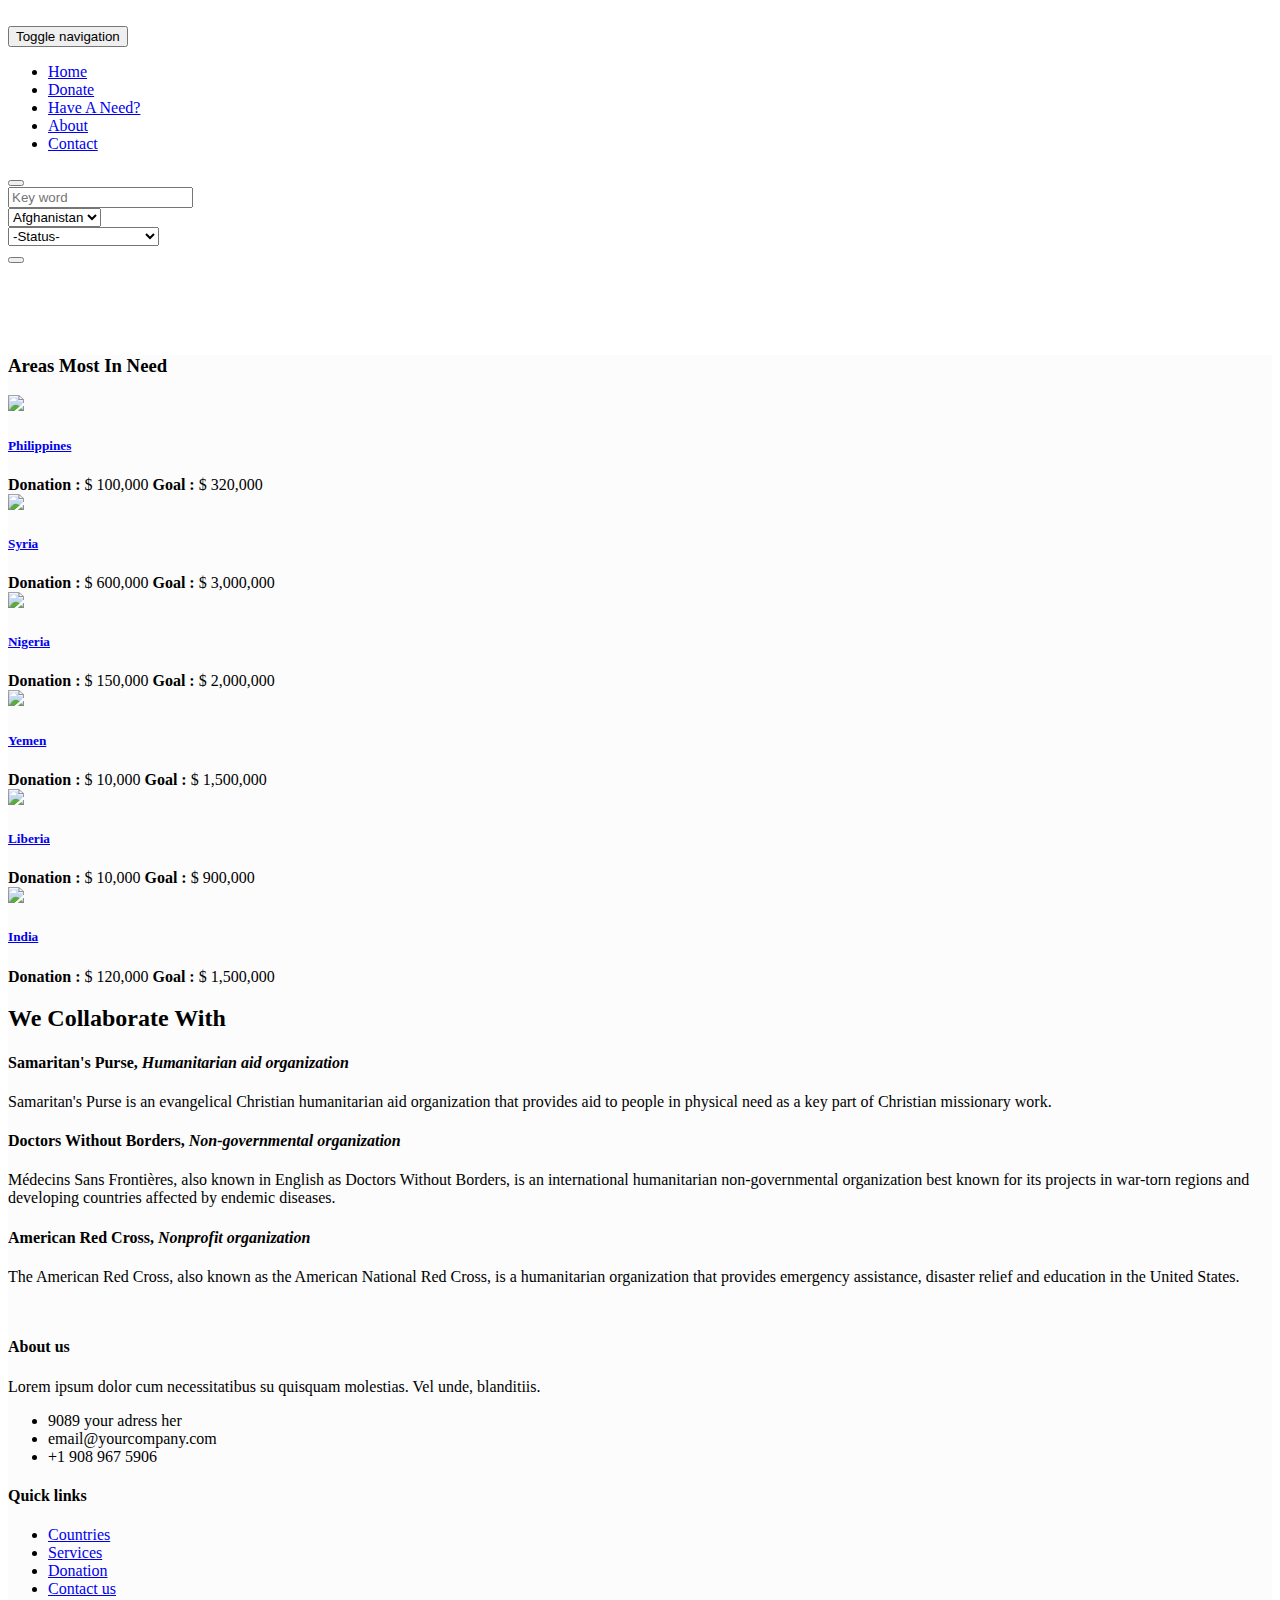
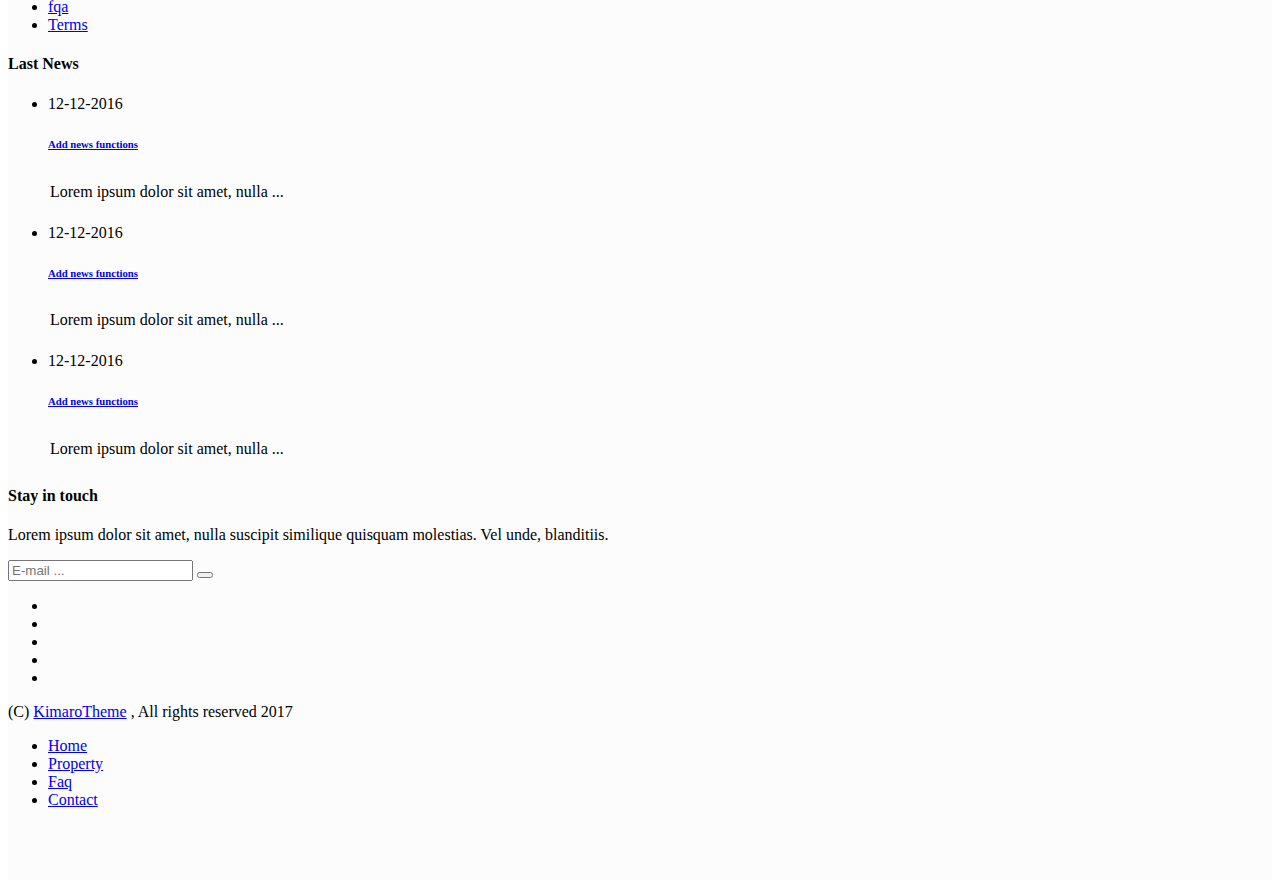
==== commit a3fa8035: "tabs changes" ====
--- a/index.html
+++ b/index.html
@@ -51,20 +51,19 @@
                         <span class="icon-bar"></span>
                         <span class="icon-bar"></span>
                     </button>
-                    <a class="navbar-brand" href="index.html"><img src="assets/img/hackgt-rescue.png" alt=""></a>
+                    <a class="navbar-brand" href="index.html"><img src="assets/img/hackgt-logo-home.png" alt=""></a>
                 </div>
 
                 <div class="collapse navbar-collapse yamm" id="navigation">
                  
                     <ul class="main-nav nav navbar-nav navbar-right">
                    
-
-                        <li class="wow fadeInDown" data-wow-delay="0.1s"><a class="" href="properties.html">Home</a></li>
+                        <li class="wow fadeInDown" data-wow-delay="0.1s"><a class="" href="index.html">Home</a></li>
                         <li class="wow fadeInDown" data-wow-delay="0.1s"><a class="" href="properties.html">Donate</a></li>
-                        <li class="wow fadeInDown" data-wow-delay="0.1s"><a class="" href="property.html">Have A Need?</a></li>
-                        <li class="wow fadeInDown" data-wow-delay="0.1s"><a class="" href="property.html">About</a></li>
-                        <li class="wow fadeInDown" data-wow-delay="0.1s"><a class="" href="property.html">Contact</a></li>
-                      
+                        <li class="wow fadeInDown" data-wow-delay="0.1s"><a class="" href="index.html">Have A Need?</a></li>
+                        <li class="wow fadeInDown" data-wow-delay="0.1s"><a class="" href="index.html">About</a></li>
+                        <li class="wow fadeInDown" data-wow-delay="0.1s"><a class="" href="index.html">Contact</a></li>
+
                     </ul>
                 </div><!-- /.navbar-collapse -->
             </div><!-- /.container-fluid -->
@@ -224,7 +223,7 @@
                         <div class="col-sm-6 col-md-3 p0">
                             <div class="box-two proerty-item">
                                 <div class="item-thumb">
-                                    <a href="property-1.html" ><img src="assets/img/demo/property-1.jpg"></a>
+                                    <a href="syria.html" ><img src="assets/img/demo/property-1.jpg"></a>
                                 </div>
                                 <div class="item-entry overflow">
                                     <h5><a href="property-1.html" >Philippines </a></h5>
@@ -241,7 +240,7 @@
                                     <a href="property-2.html" ><img src="assets/img/demo/property-2.jpg"></a>
                                 </div>
                                 <div class="item-entry overflow">
-                                    <h5><a href="property-2.html" >Syria </a></h5>
+                                    <h5><a href="syria.html" >Syria </a></h5>
                                     <div class="dot-hr"></div>
                                     <span class="pull-left"><b>Donation :</b> $ 600,000</span>
                                     <span class="pull-left"><b>Goal :</b>  $ 3,000,000</span>
@@ -369,65 +368,6 @@
                 </div>
             </div>
         </div>
-
-        <!-- Count area -->
-        <div class="count-area">
-            <div class="container">
-                
-                <div class="row">
-                    <div class="col-md-12 col-xs-12 percent-blocks m-main" data-waypoint-scroll="true">
-                        <div class="row">
-                            <!-- <div class="col-sm-3 col-xs-6">
-                                <div class="count-item">
-                                    <div class="count-item-circle">
-                                        <span class="pe-7s-users"></span>
-                                    </div>
-                                    <div class="chart" data-percent="5000">
-                                        <h2 class="percent" id="counter">0</h2>
-                                        <h5>Happy Community </h5>
-                                    </div>
-                                </div>
-                            </div> -->
-                            <!-- <div class="col-sm-3 col-xs-6">
-                                <div class="count-item">
-                                    <div class="count-item-circle">
-                                        <span class="pe-7s-home"></span>
-                                    </div>
-                                    <div class="chart" data-percent="12000">
-                                        <h2 class="percent" id="counter1">0</h2>
-                                        <h5>Green Environment</h5>
-                                    </div>
-                                </div> 
-                            </div>  -->
-                            <!-- <div class="col-sm-3 col-xs-6">
-                                <div class="count-item">
-                                    <div class="count-item-circle">
-                                        <span class="pe-7s-flag"></span>
-                                    </div>
-                                    <div class="chart" data-percent="120">
-                                        <h2 class="percent" id="counter2">0</h2>
-                                        <h5>City registered </h5>
-                                    </div>
-                                </div> 
-                            </div>  -->
-                            <!-- <div class="col-sm-3 col-xs-6">
-                                <div class="count-item">
-                                    <div class="count-item-circle">
-                                        <span class="pe-7s-graph2"></span>
-                                    </div>
-                                    <div class="chart" data-percent="5000">
-                                        <h2 class="percent"  id="counter3">5000</h2>
-                                        <h5>Health organization partners</h5>
-                                    </div>
-                                </div> 
-
-                            </div> -->
-                        </div>
-                    </div>
-                </div>
-            </div>
-        </div>
-
         
         <!-- Footer area-->
         <div class="footer-area">
@@ -471,9 +411,6 @@
                                 <ul class="footer-blog">
                                     <li>
                                         <div class="col-md-3 col-sm-4 col-xs-4 blg-thumb p0">
-                                            <a href="single.html">
-                                                <img src="assets/img/demo/small-proerty-2.jpg">
-                                            </a>
                                             <span class="blg-date">12-12-2016</span>
 
                                         </div>
@@ -485,9 +422,6 @@
 
                                     <li>
                                         <div class="col-md-3 col-sm-4 col-xs-4 blg-thumb p0">
-                                            <a href="single.html">
-                                                <img src="assets/img/demo/small-proerty-2.jpg">
-                                            </a>
                                             <span class="blg-date">12-12-2016</span>
 
                                         </div>
@@ -499,9 +433,6 @@
 
                                     <li>
                                         <div class="col-md-3 col-sm-4 col-xs-4 blg-thumb p0">
-                                            <a href="single.html">
-                                                <img src="assets/img/demo/small-proerty-2.jpg">
-                                            </a>
                                             <span class="blg-date">12-12-2016</span>
 
                                         </div>
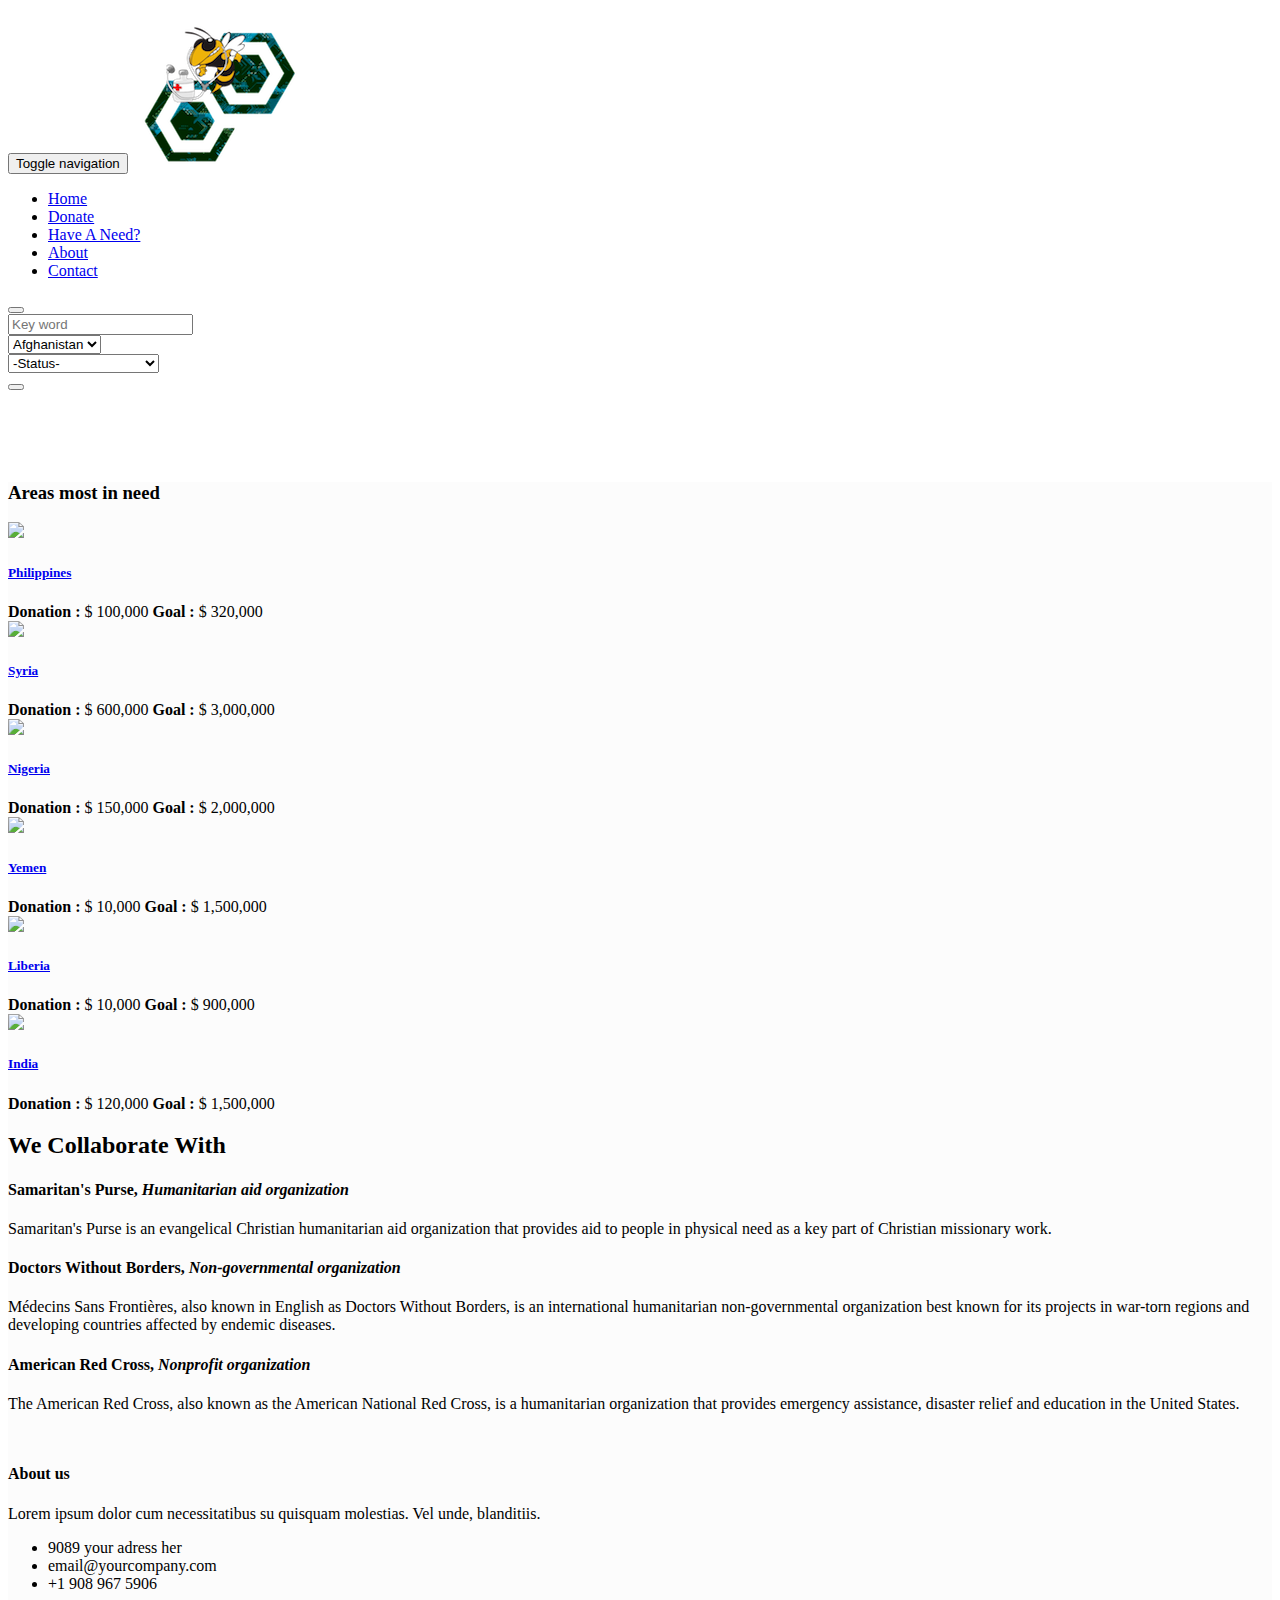
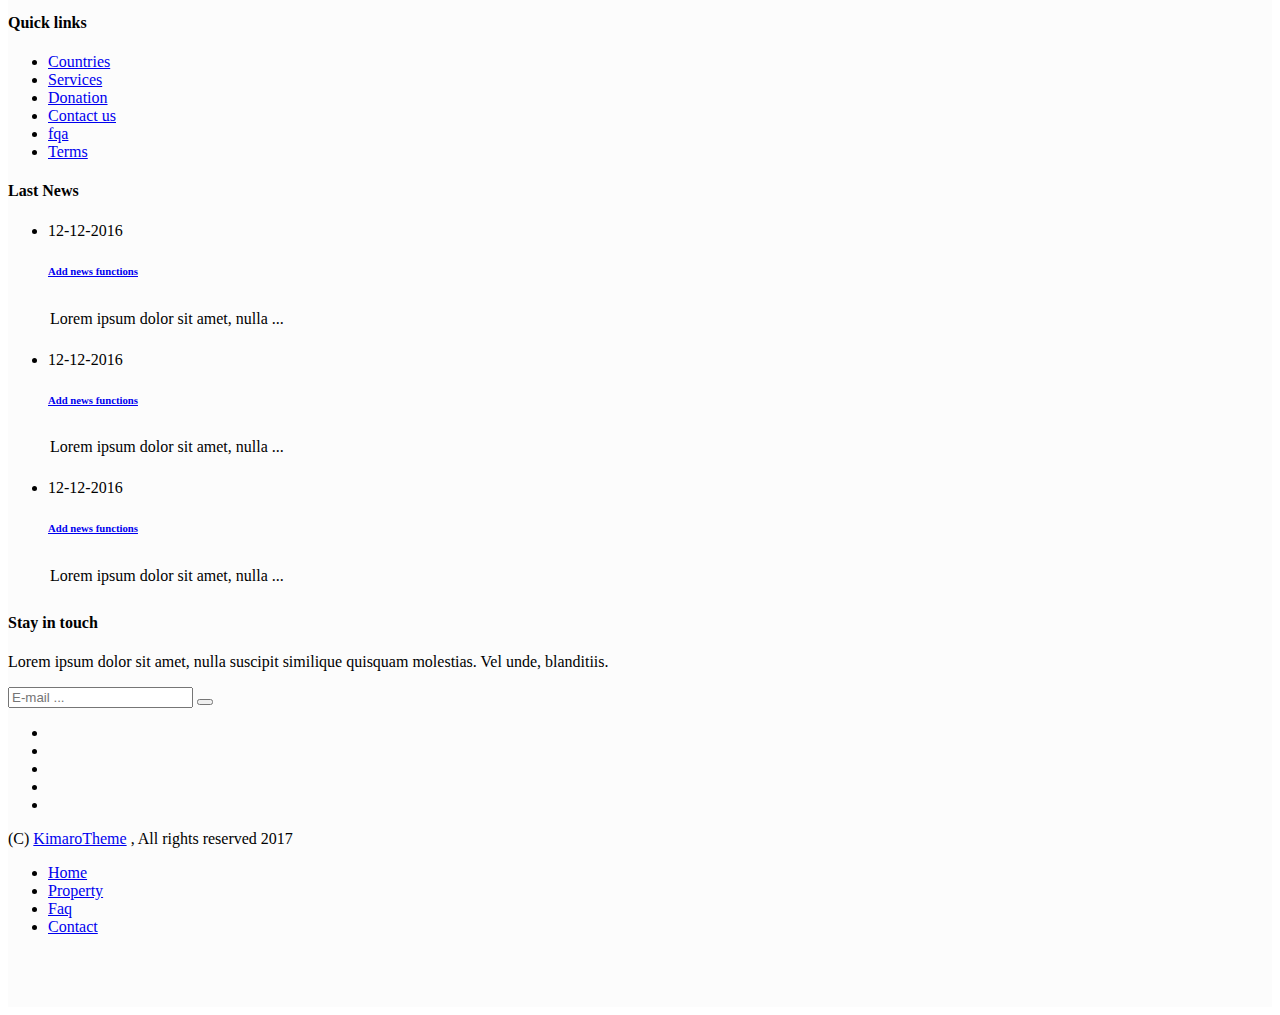
==== commit 08bfb6bb: "Merge branch 'master' into zuri" ====
--- a/index.html
+++ b/index.html
@@ -54,16 +54,19 @@
                     <a class="navbar-brand" href="index.html"><img src="assets/img/hackgt-logo-home.png" alt=""></a>
                 </div>
 
+                <!-- Collect the nav links, forms, and other content for toggling -->
                 <div class="collapse navbar-collapse yamm" id="navigation">
-                 
+                  <!--   <div class="button navbar-right">
+                        <button class="navbar-btn nav-button wow bounceInRight login" onclick=" window.open('register.html')" data-wow-delay="0.45s">Login</button>
+                        <button class="navbar-btn nav-button wow fadeInRight" onclick=" window.open('submit-property.html')" data-wow-delay="0.48s">Submit</button>
+                    </div> -->
                     <ul class="main-nav nav navbar-nav navbar-right">
-                   
+
                         <li class="wow fadeInDown" data-wow-delay="0.1s"><a class="" href="index.html">Home</a></li>
                         <li class="wow fadeInDown" data-wow-delay="0.1s"><a class="" href="properties.html">Donate</a></li>
-                        <li class="wow fadeInDown" data-wow-delay="0.1s"><a class="" href="index.html">Have A Need?</a></li>
-                        <li class="wow fadeInDown" data-wow-delay="0.1s"><a class="" href="index.html">About</a></li>
-                        <li class="wow fadeInDown" data-wow-delay="0.1s"><a class="" href="index.html">Contact</a></li>
-
+                        <li class="wow fadeInDown" data-wow-delay="0.1s"><a class="" href="property.html">Have A Need?</a></li>
+                        <li class="wow fadeInDown" data-wow-delay="0.1s"><a class="" href="property.html">About</a></li>
+                        <li class="wow fadeInDown" data-wow-delay="0.1s"><a class="" href="property.html">Contact</a></li>
                     </ul>
                 </div><!-- /.navbar-collapse -->
             </div><!-- /.container-fluid -->
@@ -71,9 +74,13 @@
         <!-- End of nav bar -->
 
         <div class="slider-area">
-            <!-- <div class="slider">
-           
-            </div> -->
+            <div class="slider">
+               <!--  <div id="bg-slider" class="owl-carousel owl-theme">
+                    <div class="item"><img src="assets/img/slide1/slider-image-2.jpg" alt="The Last of us"></div>
+                    <div class="item"><img src="assets/img/slide1/slider-image-1.jpg" alt="GTA V"></div>
+
+                </div> -->
+            </div>
             <div class="slider-content">
                 <div class="row">
                     <div class="col-lg-8 col-lg-offset-2 col-md-10 col-md-offset-1 col-sm-12">
@@ -85,7 +92,6 @@
                                 <div class="form-group">
                                     <input type="text" class="form-control" placeholder="Key word">
                                 </div>
-
                                 <div class="form-group">                                   
                                     <select id="lunchBegins" class="selectpicker" data-live-search="true" data-live-search-style="begins" title="Select your country">
 
@@ -135,24 +141,24 @@
 
                                     <div class="search-row">
 
-                                        <!-- <div class="form-group mar-r-20">
+                                        <div class="form-group mar-r-20">
                                             <label for="price-range">Fill me in :</label>
                                             <input type="text" class="span2" value="" data-slider-min="0" 
                                                    data-slider-max="600" data-slider-step="5" 
                                                    data-slider-value="[250,450]" id="min-baths" ><br />
                                             <b class="pull-left color">1</b> 
                                             <b class="pull-right color">120</b>
-                                        </div> -->
-                                        <!-- End of  --> 
-
-                                        <!-- <div class="form-group mar-l-20">
+                                        </div>
+                                        <!-- End of  --> 
+
+                                        <div class="form-group mar-l-20">
                                             <label for="property-geo">Fill me in :</label>
                                             <input type="text" class="span2" value="" data-slider-min="0" 
                                                    data-slider-max="600" data-slider-step="5" 
                                                    data-slider-value="[250,450]" id="min-bed" ><br />
                                             <b class="pull-left color">1</b> 
                                             <b class="pull-right color">120</b>
-                                        </div> -->
+                                        </div>
                                         <!-- End of  --> 
 
                                     </div>
@@ -162,7 +168,7 @@
                                         <div class="form-group">
                                             <div class="checkbox">
                                                 <label>
-                                                    <input type="checkbox"> Population
+                                                    <input type="checkbox"> Info
                                                 </label>
                                             </div>
                                         </div>
@@ -171,20 +177,79 @@
                                         <div class="form-group">
                                             <div class="checkbox">
                                                 <label>
-                                                    <input type="checkbox"> Poverty
-                                                </label>
-                                            </div>
-                                        </div>
-                                        <!-- End of  --> 
-
-                                        <div class="form-group">
-                                            <div class="checkbox">
-                                                <label>
-                                                    <input type="checkbox"> Mortality Rate
-                                                </label>
-                                            </div>
-                                        </div>
-
+                                                    <input type="checkbox"> Info
+                                                </label>
+                                            </div>
+                                        </div>
+                                        <!-- End of  --> 
+
+                                        <div class="form-group">
+                                            <div class="checkbox">
+                                                <label>
+                                                    <input type="checkbox"> Info
+                                                </label>
+                                            </div>
+                                        </div>
+                                        <!-- End of  --> 
+                                    </div>
+
+                                    <div class="search-row">  
+
+                                        <div class="form-group">
+                                            <div class="checkbox">
+                                                <label>
+                                                    <input type="checkbox"> Info
+                                                </label>
+                                            </div>
+                                        </div>
+                                        <!-- End of  -->  
+
+                                        <div class="form-group">
+                                            <div class="checkbox">
+                                                <label>
+                                                    <input type="checkbox"> Info
+                                                </label>
+                                            </div>
+                                        </div>
+                                        <!-- End of  --> 
+
+                                        <div class="form-group">
+                                            <div class="checkbox">
+                                                <label>
+                                                    <input type="checkbox"> Info
+                                                </label>
+                                            </div>
+                                        </div>
+                                        <!-- End of  --> 
+                                    </div>                                    
+
+                                    <div class="search-row">  
+
+                                        <div class="form-group">
+                                            <div class="checkbox">
+                                                <label>
+                                                    <input type="checkbox"> Info
+                                                </label>
+                                            </div>
+                                        </div>
+                                        <!-- End of  -->  
+
+                                        <div class="form-group">
+                                            <div class="checkbox">
+                                                <label>
+                                                    <input type="checkbox"> Info
+                                                </label>
+                                            </div>
+                                        </div>
+                                        <!-- End of  --> 
+
+                                        <div class="form-group">
+                                            <div class="checkbox">
+                                                <label>
+                                                    <input type="checkbox"> Info
+                                                </label>
+                                            </div>
+                                        </div>
                                         <!-- End of  --> 
                                         <br>
                                         <hr>
@@ -214,7 +279,7 @@
                 <div class="row">
                     <div class="col-md-10 col-md-offset-1 col-sm-12 text-center page-title">
                         <!-- /.feature title -->
-                        <h3>Areas Most In Need</h3>
+                        <h3>Areas most in need</h3>
                     </div>
                 </div>
 
--- a/assets/css/responsive.css
+++ b/assets/css/responsive.css
@@ -0,0 +1,793 @@
+@media (max-width: 480px){
+
+    .welcome_text .page-title h2 {
+        color: #9B9B9B;
+        text-transform: uppercase;
+        background-color: #FFF;
+        top: 126px;
+        right: 26px;
+        font-weight: 500;
+        font-size: 27px;
+        padding: 35px 10px;
+        height: 100px;
+        position: initial;
+        width: 100%;
+        border-radius: 0px;
+    }
+    .asks-first { 
+        padding: 15px;
+        margin-bottom: 10px;
+
+    }
+    .asks-first-info {
+        color: #FFF;
+        margin: 5px;
+    }
+    .welcome-circle {
+        background-color: transparent;
+        display: inline-block;
+        height: 50px;
+        width: 50px;
+        border-radius: 100%;
+        margin: -18px 0px;
+        border: 10px solid #FFF;
+        position: relative;
+        z-index: 1000;
+    }
+    .welcome-estate {
+        background-color: #FFF;
+        padding: 10px 0px;
+        text-align: center;
+        fill: #FFF;
+    }
+    .Welcome-area .container .Welcome-entry {
+        padding: 10px 5px 65px;
+        overflow: hidden;
+    }
+
+    .header-connect { 
+        text-align: center;
+    }
+    .register-area {
+    padding: 50px 0px;
+}
+  .register-area .col-md-6 {
+        margin-bottom: 15px;
+    }
+    .navbar-default .navbar-nav > li > a.active::after {
+        background-color:#FFF !important; 
+    }
+    .navbar-default .navbar-nav > li > a::after {
+        background-color: #FFF !important;
+    }
+    .slider-content {
+        top: 10%;
+    }
+    .search-btn, .toggle-btn { 
+        margin-bottom: 15px;
+    }
+    .proerty-th {
+        margin-left: 0px;
+    }
+
+    .header-call p span{
+        margin-right: 10px;
+        font-size: 12px;
+    }
+    .header-call p span i{
+        font-size: 14px;
+    }
+    .header-social ul{
+        padding-top: 0px;
+    }
+    .header-social ul li a{
+        font-size: 12px;
+    }
+    .navbar .container{
+        padding: 10px 15px;
+    }
+    .navbar{
+        min-height: 75px;
+    }
+    .navbar-collapse {
+        margin-top: 15px;
+    }
+    .navbar-brand img{
+        width: 110px;
+    }
+    .navbar-default .navbar-nav > li > a {
+        font-size: 13px;
+    }
+    .nav-button{
+        font-size: 13px;
+        padding: 6px 13px;
+    }
+    .navbar-nav > li > a{
+        padding-left: 15px;
+        padding-right: 6px;
+    }
+    .main-nav{
+        padding-top: 4px;
+    }
+    .navbar-default .navbar-nav > li > a.active::after{
+        bottom: -2px;
+        height: 2px;
+        width: 100%;
+    }
+    .navbar-default .navbar-nav > li > a::after{
+        bottom: -2px;
+        height: 2px;
+    }
+    .slider-area .container{
+        padding: 0px 25px;
+    }
+
+    .slider-content {
+        padding: 10px;
+    }
+    .search-toggle .mar-l-20 {
+        margin-left: 0px;
+    }
+    .prop-btm-sheaerch{
+        display: block;
+        margin: 0 auto;
+    }
+    .slider-content h2{
+        font-size: 21px;
+        margin-bottom: 15px;
+    }
+    .slider-content p{
+        font-size: 12px;
+        margin-bottom: 18px;
+    }
+    .search-form{
+        padding: 15px;
+    }
+    .search-form .form-inline .form-group {
+        width: 100%; 
+    }
+    .bootstrap-select:not([class*="col-"]):not([class*="form-control"]):not(.input-group-btn) {
+        width: 100%;  
+    }
+    .bootstrap-select button.dropdown-toggle { 
+        width: 100%;
+    }
+    .search-form .search-toggle {
+        margin-top: 15px;
+        overflow: hidden;
+
+        padding: 0px;
+    }
+    .form-inline .form-control, .form-inline .form-control { 
+        width: 100%;
+    }
+
+    .slider-content {
+        top: 0%;
+    }
+    .slider-area{
+        height:440px; 
+    }
+
+    .home-area-1 { 
+        padding-top: 65px;
+    }
+    #bg-slider .item img {
+        height: 440px;
+    }
+    .slider .owl-pagination {
+        bottom: 165px;
+        right: 0;
+        width: 30px;
+    }
+    .page-title{
+        padding-top: 50px;
+    }
+    .page-title h2 {
+        font-size: 20px;
+        margin-top: 2px;
+    }
+
+    .page-title h5 {
+        font-size: 12px;
+    }
+    .page-title p {
+        font-size: 12px;
+        line-height: 20px;
+        margin-top: 10px;
+        padding: 0 5%
+    } 
+
+    .nav > li > a {
+        padding: 8px 10px;
+    }
+    .nav-tabs > li > a {
+        font-size: 12px;
+    }
+    .tab-content ul li {
+        height: 235px;
+        margin-bottom: 20px;
+        width: 219px;
+    }
+    .tab-content ul li a img {
+        height: 100%;
+        width: 100%;
+    }
+    .overlay {
+        height: 235px;
+        top: -104px;
+    }
+
+    .client-text {
+        margin-left: 8px;
+        padding: 20px 16px;
+    }
+    .client-face > img {
+        border: 2px solid #fff;
+        width: 60px;
+    }
+    .testimonial .item .client-face {
+        right: 15px;
+        top: 100px;
+    }
+    .footer-copy{
+        padding: 0 20px;
+    }
+    .single-footer {
+        margin-top: 35px;
+    }
+    .single-footer img {
+        width: 150px;
+    }
+    .single-footer p {
+        font-size: 13px;
+    } 
+    .footer-copy span {
+        margin-left: 10px;
+        margin-right: 10px;
+        font-size: 12px;
+    }
+    .single-footer ul li {
+        margin-bottom: 5px;
+    }
+    .single-footer ul li a {
+        font-size: 13px;
+    }
+    .client-text p {
+        line-height: 20px;
+        font-size: 13px;
+    }
+    .client-text h4 {
+        font-size: 13px;
+    }
+    .client-text h4 i {
+        font-size: 11px;
+    }
+
+    .home-lager-shearch .large-search {
+        padding: 10px;
+    }
+    .home-lager-shearch{
+        padding-top: 0px;
+        margin-top: -200px;
+    }
+    .properties-area .pr0 {
+        padding-right: 15px !important;
+    }
+
+    .proerty-th-list .col-md-4 .item-thumb img { 
+        height: 285px; 
+        width: 100%;
+        padding-right: 14px;
+    }
+    .pl0 {
+        padding-left: 15px !important;
+    }
+    .layout-switcher { 
+        display: none;
+    }
+    .proerty-th-list p { 
+        padding-top: 10px; 
+    }
+}
+
+
+@media (min-width: 480px) and (max-width: 767px){
+
+    .welcome_text .page-title h2 {
+        color: #9B9B9B;
+        text-transform: uppercase;
+        background-color: #FFF;
+        top: 126px;
+        right: 26px;
+        font-weight: 500;
+        font-size: 27px;
+        padding: 35px 10px;
+        height: 100px;
+        position: initial;
+        width: 100%;
+        border-radius: 0px;
+    }
+    .asks-first { 
+        padding: 15px;
+        margin-bottom: 10px;
+    }
+    .asks-first-info {
+        color: #FFF;
+        margin: 5px;
+    }
+    .welcome-circle {
+        background-color: transparent;
+        display: inline-block;
+        height: 50px;
+        width: 50px;
+        border-radius: 100%;
+        margin: -18px 0px;
+        border: 10px solid #FFF;
+        position: relative;
+        z-index: 1000;
+    }
+    .welcome-estate {
+        background-color: #FFF;
+        padding: 10px 0px;
+        text-align: center;
+        fill: #FFF;
+    }
+    .Welcome-area .container .Welcome-entry {
+        padding: 10px 5px 65px;
+        overflow: hidden;
+    }
+
+    .header-connect { 
+        text-align: center;
+    }
+    .home-lager-shearch .large-search {
+        padding: 10px;
+    }
+    .home-lager-shearch{
+        padding-top: 0px;
+        margin-top: -200px;
+    }
+    .navbar-default .navbar-nav > li > a.active::after {
+        background-color:#FFF !important; 
+    }
+    .navbar-default .navbar-nav > li > a::after {
+        background-color: #FFF !important;
+    }
+    .slider-content {
+        top: 10%;
+    }
+    .register-area {
+    padding: 50px 0px;
+    }
+     .register-area .col-md-6 {
+        margin-bottom: 15px;
+    }
+    .search-form{
+        padding: 15px;
+    }
+    .search-form .form-inline .form-group {
+        width: 100%; 
+    }
+    .bootstrap-select:not([class*="col-"]):not([class*="form-control"]):not(.input-group-btn) {
+        width: 100%;  
+    }
+    .bootstrap-select button.dropdown-toggle { 
+        width: 100%;
+    }
+    .search-form .search-toggle {
+        margin-top: 15px;
+        overflow: hidden;
+        color: #777;
+        border-top: 1px solid #EAEAEA;
+        padding: 0px;
+    }
+    .search-btn, .toggle-btn {
+        margin-bottom: 15px;
+    }
+    .prop-btm-sheaerch{
+        display: block;
+        margin: 0 auto;
+    }
+    .search-toggle .mar-l-20 {
+        margin-left: 0px;
+    }
+
+    .box-tree .item-tree-icon {
+        padding-top: 20%;
+    }
+    .more-proerty{
+        padding-bottom: 35px;
+    }
+
+    .header-call p span {
+        margin-right: 10px;
+        font-size: 12px;
+    }
+    .header-call p span i {
+        font-size: 14px;
+    }
+    .header-social ul{
+        padding-top: 0px;
+    }
+    .header-social ul li a {
+        font-size: 12px;
+    }
+    .navbar .container {
+        padding: 10px 15px;
+    }
+    .navbar {
+        min-height: 75px;
+    }
+    .navbar-collapse {
+        margin-top: 15px;
+    }
+    .navbar-brand img {
+        width: 110px;
+        margin:0;
+    }
+    .navbar-default .navbar-nav > li > a {
+        font-size: 13px;
+        margin : 0;
+    }
+    .nav-button {
+        font-size: 13px;
+        padding: 6px 13px;
+    }
+    .navbar-nav > li > a {
+        padding-left: 15px;
+        padding-right: 6px;
+        margin : 0;
+    }
+    .main-nav {
+        padding-top: 4px;
+    }
+    .navbar-default .navbar-nav > li > a.active::after {
+        bottom: -2px;
+        height: 2px;
+        width: 100%;
+        margin : 0;
+    }
+    .navbar-default .navbar-nav > li > a::after {
+        bottom: -2px;
+        height: 2px;
+        margin : 0;
+    }
+
+    .slider-content {
+        margin-left: 0px;
+        padding: 25px;
+    }
+    .slider-content h2 {
+        font-size: 24px;
+        margin-bottom: 15px;
+    }
+    .slider-content p {
+        font-size: 12px;
+        margin-bottom: 50px;
+    }
+    .search-form {
+        padding: 20px 30px;
+    }
+
+    .slider-content {
+        top: 5%;
+    }
+    .slider-area{
+        height:440px;        
+    }
+    .content-area { 
+        padding-top: 100px;
+    }
+    #bg-slider .item img {
+        height: 440px;
+    }
+    .slider .owl-pagination {
+        bottom: 165px;
+        right: 0;
+        width: 30px;
+    }
+    .page-title{
+        padding-top: 50px;
+    }
+    .page-title h2 {
+        font-size: 20px;
+        margin-top: 2px;
+    }
+    .page-title h5 {
+        font-size: 12px;
+    }
+    .page-title p {
+        line-height: 20px;
+        margin-top: 10px;
+        font-size: 12px;
+    }
+
+    .nav > li > a {
+        padding: 8px 10px;
+    }
+    .nav-tabs > li > a {
+        font-size: 12px;
+    }
+
+    .overlay {
+        height: 235px;
+        top: -104px;
+    }
+
+    .proerty-th {
+        margin-left: 0px;
+    }
+    .client-text {
+        margin-left: 0; 
+    }
+    .client-text p {
+        line-height: 23px;
+        padding: 0px 0px 0.24em;
+        font-size: 13px;
+    }
+    .testimonial .item .client-face {
+        top: 130px;
+        right: 25px;
+    }
+    .single-footer img {
+        width: 150px;
+    }
+    .single-footer p {
+        font-size: 13px;
+    }
+
+    .footer-copy span {
+        margin-left: 10px;
+        margin-right: 10px;
+        font-size: 12px;
+    }
+    .single-footer ul li {
+        margin-bottom: 5px;
+    }
+    .single-footer ul li a {
+        font-size: 13px;
+    }
+    .home-lager-shearch .large-search {
+        padding: 10px;
+    }
+    .home-lager-shearch{
+        padding-top: 0px;
+        margin-top: -200px;
+    }
+    .pr0 {
+        padding-right: 15px !important;
+    }
+    .proerty-th-list .col-md-4 .item-thumb img { 
+        height: 285px; 
+        width: 100%;
+        padding-right: 14px;
+    }
+    .pl0 {
+        padding-left: 15px !important;
+    } 
+    .proerty-th-list p { 
+        padding-top: 10px; 
+    }
+}
+
+@media (min-width: 768px) and (max-width: 979px){
+
+    .header-call p span {
+        margin-right: 10px;
+        font-size: 12px;
+    }
+    .header-call p span i {
+        font-size: 14px;
+    }
+    .header-social ul{
+        padding-top: 0px;
+    }
+    .header-social ul li a {
+        font-size: 12px;
+    }
+    .navbar {
+        min-height: 85px;
+    }
+    .navbar-brand img {
+        width: 110px;
+    }
+    .navbar-default .navbar-nav > li > a {
+        font-size: 13px;
+    }
+    .nav-button {
+        font-size: 13px;
+        padding: 6px 13px;
+    }
+    .navbar-nav > li > a {
+        padding-left: 6px;
+        padding-right: 6px;
+    }
+    .main-nav {
+        padding-top: 4px;
+    }
+    .navbar-default .navbar-nav > li > a.active::after {
+        bottom: -15px;
+        height: 4px;
+        width: 100%;
+    }
+    .navbar-default .navbar-nav > li > a::after{
+        bottom: -15px;
+        height: 4px;
+    }
+      .register-area .col-md-6 {
+        margin-bottom: 15px;
+    }
+    .slider-content {
+        margin-left: 0px;
+        padding: 35px;
+    }
+    .slider-content h2 {
+        font-size: 30px;
+        margin-bottom: 15px;
+    }
+    .slider-content p {
+        font-size: 12px;
+        margin-bottom: 50px;
+    }
+    .search-form {
+        padding: 15px 0;
+    }
+    .form-inline .form-control, .form-inline .form-control {
+        width: 100%;
+    }
+
+    .slider-area{
+        height:440px; 
+    }    
+    .content-area { 
+        padding-top: 15px;
+    }
+    .search-form .form-inline .form-group {
+        width: 195px; 
+    }
+
+    #bg-slider .item img {
+        height: 440px;
+    }
+    .slider .owl-pagination {
+        bottom: 165px;
+        right: 0;
+        width: 30px;
+    }
+    .page-title{
+        padding-top: 50px;
+    }
+    .page-title h2 {
+        font-size: 20px;
+        margin-top: 2px;
+    }
+    .page-title h5 {
+        font-size: 12px;
+    }
+    .page-title p {
+        line-height: 20px;
+        margin-top: 10px;
+        font-size: 12px;
+    }
+    .tab-content ul li {
+        height: 235px;
+        margin-bottom: 20px;
+        width: 219px;
+    }
+    .tab-content ul li a img {
+        height: 100%;
+        width: 100%;
+    }
+    .overlay {
+        height: 235px;
+        top: -104px;
+    }
+
+    .client-text {
+        margin-left: 0; 
+    }
+    .client-text p {
+        line-height: 22px;
+        padding: 0px 0px 0.35em;
+        font-size: 14px;
+    }
+    .asks-first { 
+        margin-bottom: 10px;
+    }
+    .testimonial .item .client-face {
+        right: 17px;
+        top: 100px;
+    }
+    .single-footer img {
+        width: 150px;
+    }
+    .single-footer p {
+        font-size: 13px;
+    }
+
+    .footer-copy span {
+        margin-left: 10px;
+        margin-right: 10px;
+        font-size: 12px;
+    }
+    .single-footer ul li {
+        margin-bottom: 5px;
+    }
+    .single-footer ul li a {
+        font-size: 13px;
+    }
+    .proerty-th-list .col-md-4 .item-thumb img { 
+        height: 285px; 
+        width: 100%;
+        padding-right: 14px;
+    }
+    .pr0 {
+        padding-right: 15px !important;
+    }
+    
+    .proerty-th-list p { 
+        padding-top: 10px; 
+    }
+}
+
+@media (min-width: 969px) and (max-width: 1169px){
+
+    .navbar-nav > li > a {
+        padding-left: 10px;
+        padding-right: 10px;
+    }
+    .header-social .list-inline > li{
+        padding-right: 0px
+    }
+    .slider-content {
+        margin-left: 0px;
+    }
+    .slider-area{
+        height: 540px;
+    }
+    #bg-slider .item img {
+        height: 540px;
+    }
+    .tab-content ul li {
+        height: 160px;
+        width: 145px;
+    }
+    .tab-content ul li a img{
+        width: 100%;
+        height: 100%;
+    }
+    .overlay > h3 {
+        font-size: 15px;
+        left: 10px;
+    }
+
+    .client-text {
+        margin-left: 5px; 
+    }
+    .testimonial .item .client-face {
+        right: 29px;
+        top: 125px;
+    }
+    .client-text p {
+        line-height: 22px;
+        padding: 0px 0px 0.35em;
+        font-size: 14px;
+    }
+    .client-text {
+        border-radius: 2px;
+        padding: 15px 15px;
+        margin: 15px;
+        border: 1px solid #ECE9E9;
+        background-color: #F5F5F5;
+    }
+    .proerty-th-list .col-md-4 .item-thumb img { 
+        height: 285px; 
+        width: 100%;
+        padding-right: 14px;
+    }
+    
+    .proerty-th-list p { 
+        padding-top: 10px; 
+    }
+}
